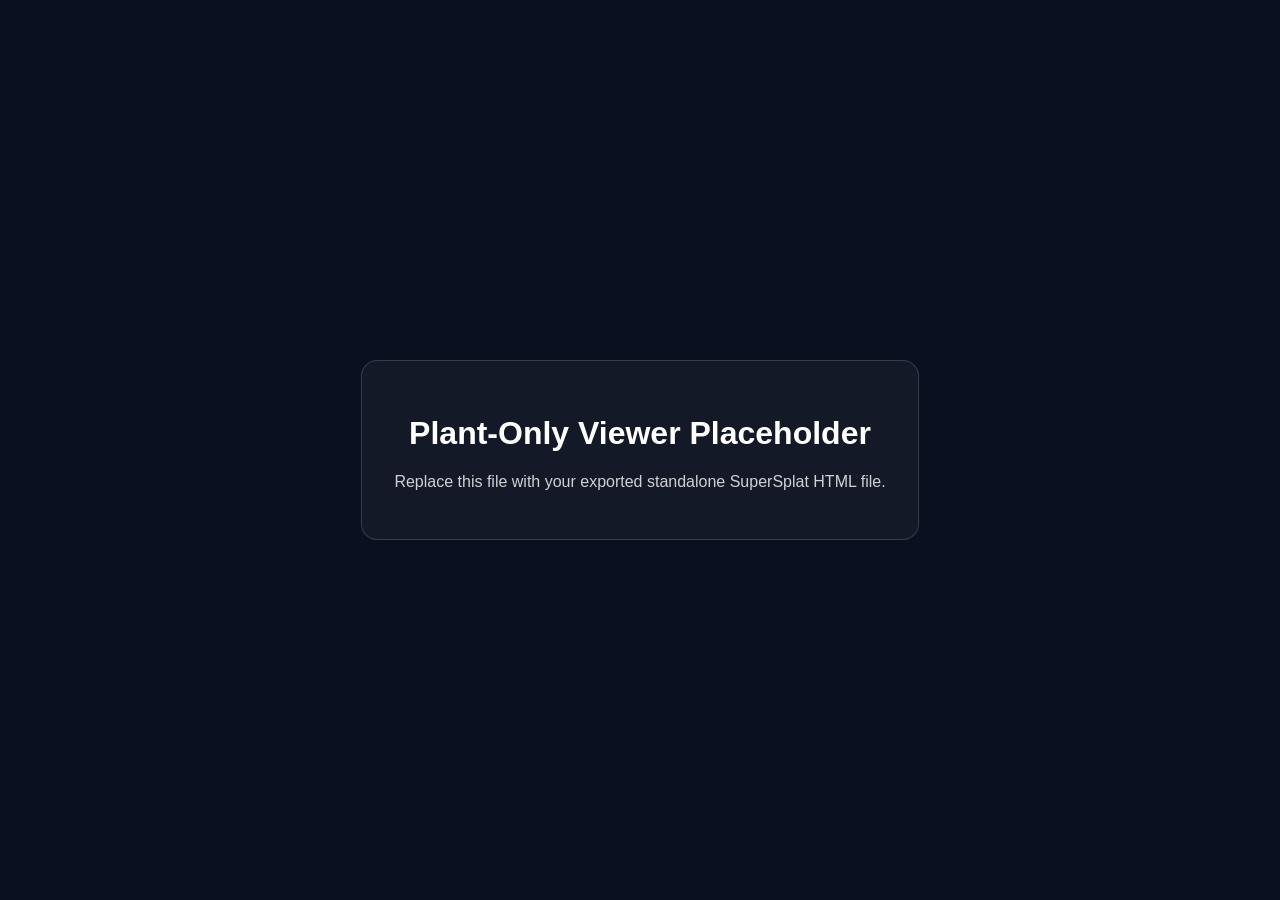
==== viewers/plant-only.html @ a3918dcb "initial commit" ====
<!DOCTYPE html>
<html lang="en">
<head>
  <meta charset="UTF-8" />
  <meta name="viewport" content="width=device-width, initial-scale=1.0" />
  <title>Plant-Only Viewer Placeholder</title>
  <style>
    body { margin: 0; font-family: Arial, sans-serif; background: #0b1020; color: #fff; display: grid; place-items: center; min-height: 100vh; }
    .card { text-align: center; max-width: 640px; padding: 2rem; border: 1px solid rgba(255,255,255,0.15); border-radius: 16px; background: rgba(255,255,255,0.04); }
    p { color: rgba(255,255,255,0.8); }
  </style>
</head>
<body>
  <div class="card">
    <h1>Plant-Only Viewer Placeholder</h1>
    <p>Replace this file with your exported standalone SuperSplat HTML file.</p>
  </div>
</body>
</html>
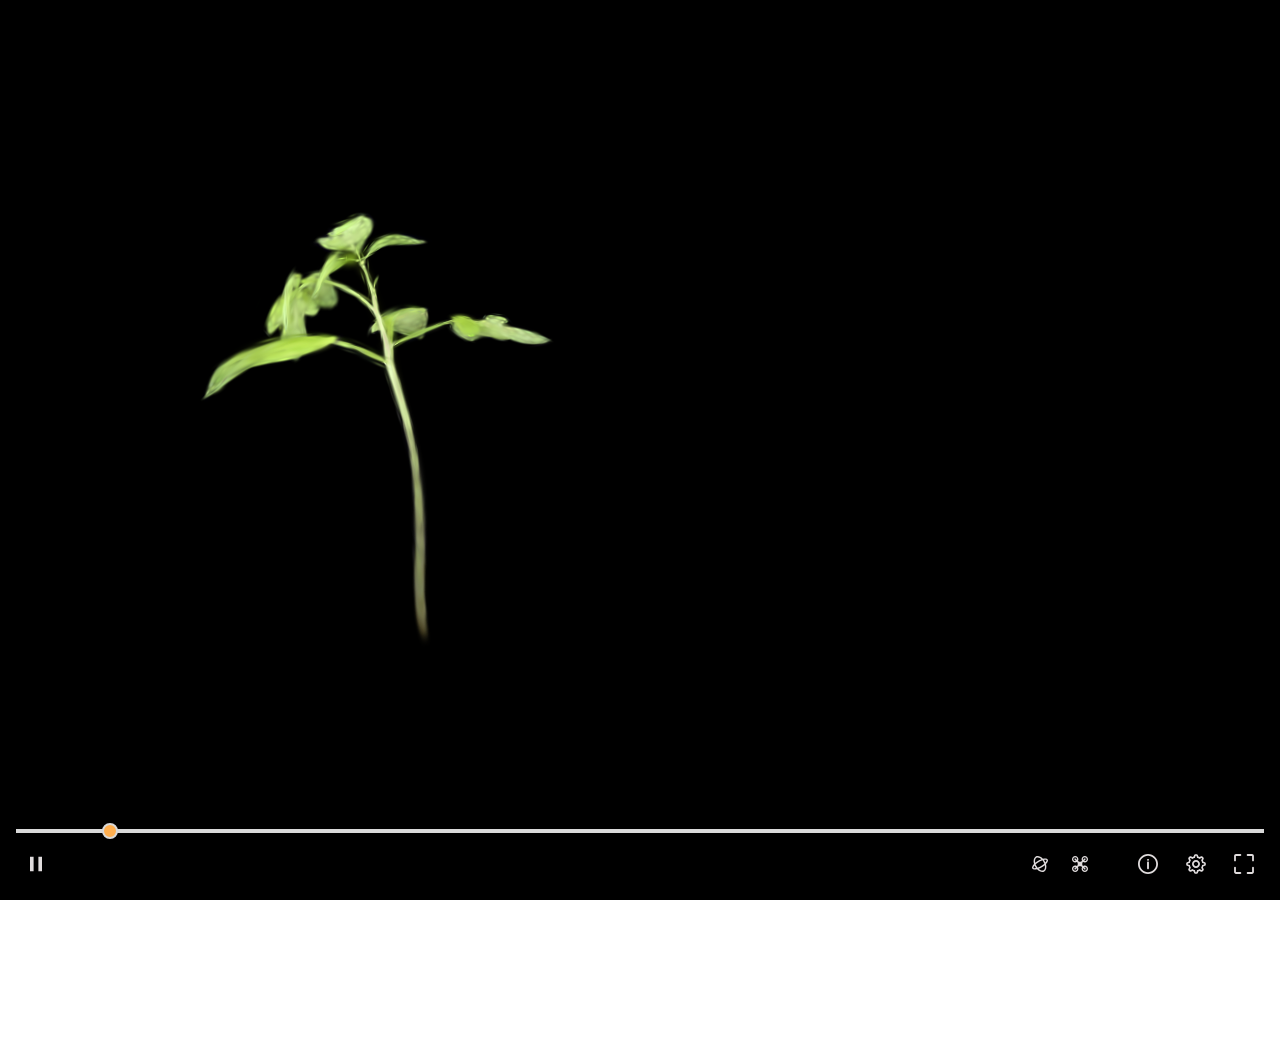
==== commit 9d5e23b7: "add splat viewer (test)" ====
--- a/viewers/plant-only.html
+++ b/viewers/plant-only.html
@@ -1,19 +1,105048 @@
 <!DOCTYPE html>
 <html lang="en">
-<head>
-  <meta charset="UTF-8" />
-  <meta name="viewport" content="width=device-width, initial-scale=1.0" />
-  <title>Plant-Only Viewer Placeholder</title>
-  <style>
-    body { margin: 0; font-family: Arial, sans-serif; background: #0b1020; color: #fff; display: grid; place-items: center; min-height: 100vh; }
-    .card { text-align: center; max-width: 640px; padding: 2rem; border: 1px solid rgba(255,255,255,0.15); border-radius: 16px; background: rgba(255,255,255,0.04); }
-    p { color: rgba(255,255,255,0.8); }
-  </style>
-</head>
-<body>
-  <div class="card">
-    <h1>Plant-Only Viewer Placeholder</h1>
-    <p>Replace this file with your exported standalone SuperSplat HTML file.</p>
-  </div>
-</body>
+    <head>
+        <title>SuperSplat Viewer</title>
+        <meta charset="UTF-8">
+        <meta name="viewport" content="width=device-width, initial-scale=1.0, maximum-scale=1.0, user-scalable=no, viewport-fit=cover">
+        <base href="">
+        <style>
+            :root {
+              --canvas-opacity: 1;
+            }
+            
+            * {
+              margin: 0;
+              padding: 0;
+              touch-action: none;
+            }
+            
+            body {
+              overflow: hidden;
+              font-family: "Arial", sans-serif;
+              -moz-user-select: none;
+                   user-select: none;
+              -webkit-user-select: none;
+              -webkit-touch-callout: none;
+            }
+            
+            canvas {
+              opacity: var(--canvas-opacity);
+            }
+            
+            button {
+              -webkit-appearance: none;
+                 -moz-appearance: none;
+                      appearance: none;
+            }
+            
+            .hidden {
+              display: none !important;
+            }
+            
+            .spacer {
+              flex-grow: 1;
+            }
+            
+            #ui {
+              position: fixed;
+              top: 0;
+              left: 0;
+              width: 100%;
+              height: 100%;
+              pointer-events: none;
+            }
+            
+            #ui * {
+              pointer-events: auto;
+            }
+            
+            /* poster */
+            #poster {
+              display: none;
+              position: absolute;
+              top: 0;
+              left: 0;
+              width: 100%;
+              height: 100%;
+              background-image: var(--poster-url);
+              background-size: cover;
+              background-position: center;
+              background-repeat: no-repeat;
+            }
+            
+            /* loadingWrap */
+            #loadingWrap {
+              position: fixed;
+              bottom: 120px;
+              left: 50%;
+              transform: translate(-50%, 0);
+              width: 380px;
+              display: flex;
+              flex-direction: column;
+              padding: 16px;
+            }
+            #loadingWrap > #loadingText {
+              font-size: 18px;
+              color: #fff;
+              text-align: center;
+              text-shadow: 0 0 4px rgba(0, 0, 0, 0.5);
+            }
+            #loadingWrap > #loadingBar {
+              width: 100%;
+              height: 10px;
+              margin-top: 8px;
+              border-radius: 4px;
+              overflow: hidden;
+            }
+            
+            /* controlsWrap */
+            #controlsWrap {
+              position: absolute;
+              left: max(16px, env(safe-area-inset-left));
+              right: max(16px, env(safe-area-inset-right));
+              bottom: max(16px, env(safe-area-inset-bottom));
+              display: flex;
+              flex-direction: column;
+            }
+            #controlsWrap.faded-in {
+              visibility: visible;
+              opacity: 1;
+              transition: opacity 0.5s ease-out;
+            }
+            #controlsWrap.faded-out {
+              visibility: hidden;
+              opacity: 0;
+              transition: visibility 0s 0.5s, opacity 0.5s ease-out;
+            }
+            #controlsWrap > #timelineContainer {
+              height: 30px;
+              cursor: pointer;
+            }
+            #controlsWrap > #timelineContainer > #line {
+              width: 100%;
+              height: 50%;
+              border-bottom: 4px solid #d9d9d9;
+            }
+            #controlsWrap > #timelineContainer > #handle {
+              position: absolute;
+              top: 16.5px;
+              width: 12px;
+              height: 12px;
+              transform: translate(-50%, -50%);
+              border: 2px solid #d9d9d9;
+              border-radius: 50%;
+              background-color: #FFAF50;
+            }
+            #controlsWrap > #timelineContainer > #time {
+              position: absolute;
+              top: 0;
+              padding: 2px 4px;
+              transform: translate(-50%, -100%);
+              font-size: 12px;
+              border-radius: 4px;
+              color: #fff;
+              background-color: rgba(40, 40, 40, 0.5);
+            }
+            #controlsWrap > #buttonsContainer {
+              display: flex;
+              gap: 8px;
+              /* controlButton */
+            }
+            #controlsWrap > #buttonsContainer .controlButton {
+              width: 40px;
+              height: 40px;
+              padding: 0;
+              margin: 0;
+              border: 0;
+              cursor: pointer;
+              color: #E0DCDD;
+              background-color: transparent;
+            }
+            #controlsWrap > #buttonsContainer .controlButton:hover {
+              color: #fff;
+            }
+            #controlsWrap > #buttonsContainer .controlButton {
+              /* icon styling */
+            }
+            #controlsWrap > #buttonsContainer .controlButton > svg {
+              display: block;
+              margin: auto;
+            }
+            #controlsWrap > #buttonsContainer .controlButton > svg > g.stroke {
+              fill: none;
+              stroke: black;
+              stroke-width: 2;
+              stroke-linejoin: round;
+              opacity: 0.4;
+            }
+            #controlsWrap > #buttonsContainer .controlButton > svg > g.fill {
+              fill: currentColor;
+              stroke: none;
+            }
+            #controlsWrap > #buttonsContainer .controlButton {
+              /* camera toggle styling */
+            }
+            #controlsWrap > #buttonsContainer .controlButton.toggle {
+              background: linear-gradient(90deg, transparent 0%, transparent 50%, #F60 50%, #F60 100%);
+              background-size: 200% 100%;
+              background-position: 100% 0%;
+              background-repeat: no-repeat;
+              transition: background-position 0.1s ease-in-out;
+            }
+            #controlsWrap > #buttonsContainer .controlButton.toggle.left {
+              margin-right: -4px;
+              border-radius: 4px 0px 0px 4px;
+            }
+            #controlsWrap > #buttonsContainer .controlButton.toggle.left:not(.active) {
+              background-position: 0% 0%;
+            }
+            #controlsWrap > #buttonsContainer .controlButton.toggle.right {
+              margin-left: -4px;
+              margin-right: 20px;
+              border-radius: 0px 4px 4px 0px;
+            }
+            #controlsWrap > #buttonsContainer .controlButton.toggle.right:not(.active) {
+              background-position: 200% 0%;
+            }
+            
+            /* settingsPanel */
+            #settingsPanel {
+              position: fixed;
+              right: max(16px, env(safe-area-inset-right));
+              bottom: calc(max(16px, env(safe-area-inset-bottom)) + 70px);
+              padding: 10px;
+              border-radius: 8px;
+              display: flex;
+              flex-direction: column;
+              align-items: flex-end;
+              gap: 4px;
+              font-size: 14px;
+              color: #E0DCDD;
+              background-color: #333;
+            }
+            #settingsPanel > .settingsRow {
+              display: flex;
+              gap: 4px;
+              width: 100%;
+            }
+            #settingsPanel > .settingsRow > button {
+              flex-grow: 1;
+              padding: 10px 20px;
+              border: 0;
+              cursor: pointer;
+              color: #E0DCDD;
+              background-color: #141414;
+            }
+            #settingsPanel > .settingsRow > button:hover {
+              color: #fff;
+            }
+            #settingsPanel > .settingsRow > div {
+              padding: 8px;
+              cursor: pointer;
+              color: #AAA;
+            }
+            #settingsPanel > .settingsRow > div.checkMark {
+              width: 16px;
+            }
+            #settingsPanel > .settingsRow > div.checkMark:not(.active) {
+              color: #333;
+            }
+            #settingsPanel > .settingsRow > div:hover {
+              color: #E0DCDD;
+            }
+            #settingsPanel > .divider {
+              width: 100%;
+              height: 1px;
+              margin: 8px 0;
+              background-color: #666;
+            }
+            
+            /* infoPanel */
+            #infoPanel {
+              position: fixed;
+              top: 0;
+              left: 0;
+              width: 100%;
+              height: 100%;
+              background-color: rgba(0, 0, 0, 0.4);
+              backdrop-filter: blur(2px);
+            }
+            #infoPanel > #infoPanelContent {
+              position: absolute;
+              top: 40px;
+              left: 50%;
+              transform: translate(-50%, 0);
+              min-height: 280px;
+              min-width: 320px;
+              padding: 8px;
+              border-radius: 24px;
+              display: flex;
+              flex-direction: column;
+              color: #E0DCDD;
+              background-color: rgba(51, 51, 51, 0.8);
+            }
+            #infoPanel > #infoPanelContent > #tabs {
+              display: flex;
+              gap: 16px;
+              padding: 8px;
+              border-radius: 22px;
+              background-color: #282828;
+            }
+            #infoPanel > #infoPanelContent > #tabs > .tab {
+              padding: 8px;
+              border-radius: 16px;
+              cursor: pointer;
+              flex-grow: 1;
+              text-align: center;
+              font-weight: bold;
+              font-size: 14px;
+              color: #E0DCDD;
+              transition: background-color 250ms ease;
+            }
+            #infoPanel > #infoPanelContent > #tabs > .tab:hover {
+              background-color: #444;
+            }
+            #infoPanel > #infoPanelContent > #tabs > .tab.active {
+              background-color: #444;
+            }
+            #infoPanel > #infoPanelContent > #infoPanels {
+              padding: 16px;
+            }
+            #infoPanel > #infoPanelContent > #infoPanels h1 {
+              font-size: 14px;
+              font-weight: bold;
+              padding: 0 0 6px 0;
+              color: #fff;
+            }
+            #infoPanel > #infoPanelContent > #infoPanels .control-item {
+              display: flex;
+              justify-content: space-between;
+              gap: 32px;
+              line-height: 1.5;
+            }
+            #infoPanel > #infoPanelContent > #infoPanels .control-item > .control-action {
+              text-align: left;
+            }
+            #infoPanel > #infoPanelContent > #infoPanels .control-item > .control-key {
+              text-align: right;
+            }
+            #infoPanel > #infoPanelContent > #infoPanels .control-spacer {
+              border-bottom: 1px dashed #666;
+              margin: 10px 0;
+            }
+            
+            #joystickBase {
+              position: absolute;
+              width: 96px;
+              height: 96px;
+              transform: translate(-50%, -50%);
+              border-radius: 50%;
+              touch-action: none;
+              background: radial-gradient(circle at center, rgba(0, 0, 0, 0) 50%, black 100%);
+              background-color: rgba(0, 0, 0, 0.1333333333);
+            }
+            #joystickBase > #joystick {
+              position: absolute;
+              width: 48px;
+              height: 48px;
+              transform: translate(-50%, -50%);
+              border-radius: 50%;
+              touch-action: none;
+              background-color: rgba(255, 255, 255, 0.5333333333);
+            }
+            
+            #tooltip {
+              display: none;
+              position: absolute;
+              border-radius: 4px;
+              padding: 4px 4px;
+              font-size: 12px;
+              color: #E0DCDD;
+              background-color: #282828;
+            }
+            
+            #annotations {
+              position: fixed;
+              top: 0;
+              left: 0;
+              width: 100%;
+              height: 100%;
+              pointer-events: none;
+            }
+            
+            #annotations * {
+              pointer-events: auto;
+            }
+        </style>
+        <script type="module">
+            const createImage = (url) => {
+                const img = new Image();
+                img.src = url;
+                return img;
+            };
+
+            const url = new URL(location.href);
+
+            const posterUrl = url.searchParams.get('poster');
+            const skyboxUrl = url.searchParams.get('skybox');
+            const settingsUrl = url.searchParams.has('settings') ? url.searchParams.get('settings') : './settings.json';
+            const contentUrl = url.searchParams.has('content') ? url.searchParams.get('content') : './scene.compressed.ply';
+
+            const sseConfig = {
+                poster: posterUrl && createImage(posterUrl),
+                skyboxUrl,
+                contentUrl,
+                contents: fetch("[data-uri]"),
+                noui: url.searchParams.has('noui'),
+                noanim: url.searchParams.has('noanim'),
+                ministats: url.searchParams.has('ministats'),
+                colorize: url.searchParams.has('colorize'),
+                unified: url.searchParams.has('unified'),
+                aa: url.searchParams.has('aa')
+            };
+
+            window.sse = {
+                config: sseConfig,
+                settings: {"camera":{"fov":75,"position":[-0.12695445120334625,0.07875686138868332,0.009786387905478477],"target":[-0.12386274161620488,0.07776521486766243,0.009112286742396898],"startAnim":"none","animTrack":null},"background":{"color":[0,0,0]},"animTracks":[]}
+            };
+        </script>
+    </head>
+    <body>
+        <pc-app antialias="false" depth="true" high-resolution="true" stencil="false">
+            <pc-scene>
+                <!-- Camera (with XR support) -->
+                <pc-entity name="camera root">
+                    <pc-entity name="camera"></pc-entity>
+                </pc-entity>
+                <!-- Light (for XR controllers) -->
+                <pc-entity name="light" rotation="35 45 0">
+                    <pc-light color="white" intensity="1.5"></pc-light>
+                </pc-entity>
+                <!-- Splat -->
+                <pc-entity name="splat" rotation="0 0 180">
+                </pc-entity>
+            </pc-scene>
+        </pc-app>
+
+        <div id="ui">
+            <div id="poster"></div>
+
+            <!-- Loading Indicator -->
+            <div id="loadingWrap">
+                <div id="loadingText"></div>
+                <div id="loadingBar"></div>
+            </div>
+
+            <div id="controlsWrap" class="faded-in">
+
+                <!-- Timeline Panel -->
+                <div id="timelineContainer" class="hidden">
+                    <div id="line"></div>
+                    <div id="handle"></div>
+                    <div id="time" class="hidden">0:00</div>
+                </div>
+
+                <!-- Buttons Panel -->
+                <div id="buttonsContainer">
+                    <button id="play" class="controlButton hidden">
+                        <svg xmlns="http://www.w3.org/2000/svg" width="24" height="24">
+                            <g class='stroke'><use href="#playIcon"/></g>
+                            <g class='fill'><use href="#playIcon"/></g>
+                        </svg>
+                    </button>
+                    <button id="pause" class="controlButton hidden">
+                        <svg xmlns="http://www.w3.org/2000/svg" width="24px" height="24px">
+                            <g class='stroke'><use href="#pauseIcon"/></g>
+                            <g class='fill'><use href="#pauseIcon"/></g>
+                        </svg>
+                    </button>
+
+                    <div class="spacer"></div>
+
+                    <button id="orbitCamera" class="controlButton toggle left">
+                        <svg xmlns="http://www.w3.org/2000/svg" width="24" height="24">
+                            <g class='stroke'><use href="#orbitIcon"/></g>
+                            <g class='fill'><use href="#orbitIcon"/></g>
+                        </svg>
+                    </button>
+                    <button id="flyCamera" class="controlButton toggle right">
+                        <svg xmlns="http://www.w3.org/2000/svg" width="24" height="24">
+                            <g class='stroke'><use href="#flyIcon"/></g>
+                            <g class='fill'><use href="#flyIcon"/></g>
+                        </svg>
+                    </button>
+
+                    <button id="arMode" class="controlButton hidden">
+                        <svg xmlns="http://www.w3.org/2000/svg" width="28" height="28">
+                            <g class='stroke'><use href="#arIcon"/></g>
+                            <g class='fill'><use href="#arIcon"/></g>
+                        </svg>
+                    </button>
+                    <button id="vrMode" class="controlButton hidden">
+                        <svg xmlns="http://www.w3.org/2000/svg" width="28" height="28">
+                            <g class='stroke'><use href="#vrIcon"/></g>
+                            <g class='fill'><use href="#vrIcon"/></g>
+                        </svg>
+                    </button>
+
+                    <button id="info" class="controlButton">
+                        <svg xmlns="http://www.w3.org/2000/svg" width="24" height="24">
+                            <g class='stroke'><use href="#infoIcon"/></g>
+                            <g class='fill'><use href="#infoIcon"/></g>
+                        </svg>
+                    </button>
+                    <button id="settings" class="controlButton">
+                        <svg xmlns="http://www.w3.org/2000/svg" width="24" height="24">
+                            <g class='stroke'><use href="#settingsIcon"/></g>
+                            <g class='fill'><use href="#settingsIcon"/></g>
+                        </svg>
+                    </button>
+
+                    <button id="enterFullscreen" class="controlButton">
+                        <svg xmlns="http://www.w3.org/2000/svg" width="24" height="24">
+                            <g class='stroke'><use href="#enterFullscreenIcon"/></g>
+                            <g class='fill'><use href="#enterFullscreenIcon"/></g>
+                        </svg>
+                    </button>
+                    <button id="exitFullscreen" class="controlButton hidden">
+                        <svg xmlns="http://www.w3.org/2000/svg" width="24" height="24">
+                            <g class='stroke'><use href="#exitFullscreenIcon"/></g>
+                            <g class='fill'><use href="#exitFullscreenIcon"/></g>
+                        </svg>
+                    </button>
+                </div>
+            </div>
+
+            <!-- Settings Panel -->
+            <div id="settingsPanel" class="hidden">
+                <div class="settingsRow">
+                    <div id="hqCheck" class="checkMark">✓</div>
+                    <div id="hqOption">High Quality Render</div>
+                </div>
+                <div class="settingsRow">
+                    <div id="lqCheck" class="checkMark">✓</div>
+                    <div id="lqOption">Low Quality Render</div>
+                </div>
+                <div class="divider"></div>
+                <div class="settingsRow">
+                    <button id="frame">Frame</button>
+                    <button id="reset">Reset</button>
+                </div>
+            </div>
+
+            <!-- Info Panel -->
+            <div id="infoPanel" class="hidden">
+                <div id="infoPanelContent" onpointerdown="event.stopPropagation()">
+                    <div id="tabs">
+                        <div id="desktopTab" class="tab active">Desktop</div>
+                        <div id="touchTab" class="tab">Touch</div>
+                    </div>
+                    <div id="infoPanels">
+                        <div id="desktopInfoPanel">
+                            <div class="control-spacer"></div>
+                            <h1>Orbit Mode</h1>
+                            <div class="control-item">
+                                <span class="control-action">Orbit</span>
+                                <span class="control-key">Left Mouse</span>
+                            </div>
+                            <div class="control-item">
+                                <span class="control-action">Pan</span>
+                                <span class="control-key">Right Mouse</span>
+                            </div>
+                            <div class="control-item">
+                                <span class="control-action">Zoom</span>
+                                <span class="control-key">Mouse Wheel</span>
+                            </div>
+                            <div class="control-item">
+                                <span class="control-action">Set Focus</span>
+                                <span class="control-key">Double Click</span>
+                            </div>
+                            <div class="control-spacer"></div>
+                            <h1>Fly Mode</h1>
+                            <div class="control-item">
+                                <span class="control-action">Look Around</span>
+                                <span class="control-key">Left Mouse</span>
+                            </div>
+                            <div class="control-item">
+                                <span class="control-action">Fly</span>
+                                <span class="control-key">W,S,A,D</span>
+                            </div>
+                            <div class="control-spacer"></div>
+                            <div class="control-item">
+                                <span class="control-action">Frame Scene</span>
+                                <span class="control-key">F</span>
+                            </div>
+                            <div class="control-item">
+                                <span class="control-action">Reset Camera</span>
+                                <span class="control-key">R</span>
+                            </div>
+                        </div>
+                        <div id="touchInfoPanel" class="hidden">
+                            <div class="control-spacer"></div>
+                            <h1>Orbit Mode</h1>
+                            <div class="control-item">
+                                <span class="control-action">Orbit</span>
+                                <span class="control-key">One Finger Drag</span>
+                            </div>
+                            <div class="control-item">
+                                <span class="control-action">Pan</span>
+                                <span class="control-key">Two Finger Drag</span>
+                            </div>
+                            <div class="control-item">
+                                <span class="control-action">Zoom</span>
+                                <span class="control-key">Pinch</span>
+                            </div>
+                            <div class="control-item">
+                                <span class="control-action">Set Focus</span>
+                                <span class="control-key">Double Tap</span>
+                            </div>
+                            <div class="control-spacer"></div>
+                            <h1>Fly Mode</h1>
+                            <div class="control-item">
+                                <span class="control-action">Look Around</span>
+                                <span class="control-key">Touch on Right</span>
+                            </div>
+                            <div class="control-item">
+                                <span class="control-action">Fly</span>
+                                <span class="control-key">Touch on Left</span>
+                            </div>
+                        </div>
+                    </div>
+                </div>
+            </div>
+
+            <!-- Touch Joystick -->
+            <div id="joystickBase" class="hidden">
+                <div id="joystick"></div>
+            </div>
+
+            <!-- Tooltip -->
+            <div id="tooltip"></div>
+        </div>
+
+        <!-- SVG Icons -->
+        <svg>
+            <symbol id="playIcon" viewBox="-2 0 24 24">
+                <path
+                    d="M1 1.98725C1 1.20022 1.87789 0.730421 2.5332 1.16694L14.5605 9.18061C15.146 9.57066 15.146 10.4302 14.5605 10.8203L2.5332 18.833C1.87788 19.2695 1 18.7997 1 18.0126V1.98725Z"
+                    transform="translate(2 2)"
+                />
+            </symbol>
+            <symbol id="pauseIcon" viewBox="0 0 20 20">
+                <path d="M5 16V4h3v12H5zm7-12h3v12h-3V4z"/>
+            </symbol>
+            <symbol id="orbitIcon" viewBox="-2 -2 20 20">
+                <path fill-rule="evenodd" clip-rule="evenodd" d="M4.44728 1.7561C6.14077 0.763957 8.53159 1.57857 10.4375 3.58357C12.75 3.02099 14.4585 3.40647 14.6491 4.73071C14.7831 5.66256 14.139 6.87994 12.9942 8.09008C13.7427 10.7586 13.2413 13.2551 11.5527 14.2444C9.85867 15.2369 7.46679 14.4208 5.56056 12.4143C3.34914 12.9521 1.691 12.6254 1.38412 11.4371L1.35092 11.2698C1.21678 10.3379 1.85972 9.11931 3.00457 7.90909C2.28693 5.34963 2.72037 2.94871 4.24741 1.88435L4.44728 1.7561ZM11.9889 9.03995C11.002 9.88136 9.79998 10.6808 8.47918 11.3303L8.13673 11.4937C7.70533 11.6942 7.28148 11.8681 6.8698 12.0172C7.32387 12.4287 7.79226 12.7587 8.25326 12.9983C9.39237 13.5903 10.3231 13.574 10.946 13.2092C11.5745 12.841 12.0613 12.0184 12.1263 10.7086C12.1518 10.1934 12.1065 9.62999 11.9889 9.03995ZM3.46225 9.20206C3.15128 9.5802 2.91825 9.93412 2.76238 10.2489C2.54363 10.6909 2.51958 10.967 2.53842 11.0985C2.54902 11.1721 2.56635 11.2146 2.67058 11.2763C2.81832 11.3636 3.12484 11.4626 3.6478 11.467C3.95641 11.4696 4.3074 11.4373 4.69402 11.3707C4.45655 11.0439 4.23084 10.6971 4.02215 10.3303C3.81017 9.95774 3.62416 9.58004 3.46225 9.20206ZM10.0358 4.9423C9.42018 5.13611 8.75205 5.40184 8.05014 5.74698C6.61265 6.45384 5.33887 7.34291 4.37175 8.24373C4.55213 8.73829 4.78227 9.2401 5.06511 9.73722C5.33995 10.2202 5.64271 10.6614 5.96355 11.0575C6.5793 10.8637 7.24782 10.5987 7.94988 10.2535C9.38732 9.54667 10.6605 8.65688 11.6276 7.7561C11.4473 7.26173 11.2176 6.76019 10.9349 6.26326C10.66 5.78001 10.3568 5.33855 10.0358 4.9423ZM7.74675 3.00219C6.60759 2.41015 5.67698 2.42644 5.05405 2.79126C4.42548 3.15953 3.93866 3.98199 3.87371 5.29191C3.84822 5.80668 3.89236 6.36967 4.00978 6.95922C4.91091 6.19088 5.9923 5.45862 7.17905 4.84269L7.52084 4.67016C8.07056 4.39986 8.6096 4.17089 9.12957 3.98266C8.67568 3.57138 8.20757 3.24172 7.74675 3.00219ZM12.3522 4.53344C12.0433 4.53086 11.6918 4.56177 11.3047 4.6285C11.5425 4.95566 11.7689 5.3029 11.9779 5.67016C12.1897 6.04255 12.3753 6.41999 12.5371 6.79777C12.8481 6.41965 13.0818 6.06635 13.2376 5.75154C13.4564 5.30973 13.4804 5.03352 13.4616 4.90193C13.451 4.82831 13.4337 4.7859 13.3294 4.7242C13.1817 4.63684 12.8753 4.53787 12.3522 4.53344Z"/>
+            </symbol>
+            <symbol id="flyIcon" viewBox="-2 -2 20 20">
+                <path fill-rule="evenodd" clip-rule="evenodd" d="M12 1.33337C13.4727 1.33337 14.6666 2.52728 14.6666 4.00004C14.6666 5.4728 13.4727 6.66671 12 6.66671C11.4931 6.66671 11.0194 6.52491 10.6159 6.27934L10.2721 6.62374C10.0345 6.86142 9.90102 7.18411 9.90102 7.52022V8.47986C9.90102 8.81597 10.0345 9.13866 10.2721 9.37634L10.6159 9.72009C11.0193 9.47463 11.4932 9.33337 12 9.33337C13.4727 9.33337 14.6666 10.5273 14.6666 12C14.6666 13.4728 13.4727 14.6667 12 14.6667C10.5272 14.6667 9.33331 13.4728 9.33331 12C9.33331 11.4932 9.47457 11.0194 9.72003 10.6159L9.37628 10.2722C9.1386 10.0345 8.81591 9.90108 8.4798 9.90108H7.52016C7.18405 9.90108 6.86136 10.0345 6.62368 10.2722L6.27928 10.6159C6.52485 11.0195 6.66665 11.4931 6.66665 12C6.66665 13.4728 5.47274 14.6667 3.99998 14.6667C2.52722 14.6667 1.33331 13.4728 1.33331 12C1.33331 10.5273 2.52722 9.33337 3.99998 9.33337C4.50658 9.33337 4.98008 9.47481 5.38344 9.72009L5.72784 9.37634C5.9655 9.13866 6.09894 8.81597 6.09894 8.47986V7.52022C6.09894 7.18411 5.9655 6.86142 5.72784 6.62374L5.38344 6.27934C4.98001 6.52473 4.5067 6.66671 3.99998 6.66671C2.52722 6.66671 1.33331 5.4728 1.33331 4.00004C1.33331 2.52728 2.52722 1.33337 3.99998 1.33337C5.47274 1.33337 6.66665 2.52728 6.66665 4.00004C6.66665 4.50676 6.52467 4.98008 6.27928 5.3835L6.62368 5.72791C6.86136 5.96556 7.18405 6.099 7.52016 6.099H8.4798C8.81591 6.099 9.1386 5.96556 9.37628 5.72791L9.72003 5.3835C9.47475 4.98014 9.33331 4.50664 9.33331 4.00004C9.33331 2.52728 10.5272 1.33337 12 1.33337ZM3.99998 10.3998C3.11632 10.3998 2.39972 11.1164 2.39972 12C2.39972 12.8837 3.11632 13.6003 3.99998 13.6003C4.88364 13.6003 5.60024 12.8837 5.60024 12C5.60024 11.7911 5.55917 11.5919 5.48631 11.4089L4.41469 12.4812C4.16723 12.7284 3.76625 12.7286 3.51886 12.4812C3.27147 12.2338 3.27158 11.8328 3.51886 11.5853L4.59047 10.5131C4.40769 10.4404 4.20862 10.3998 3.99998 10.3998ZM12 10.3998C11.7911 10.3998 11.5918 10.4403 11.4088 10.5131L12.4811 11.5853C12.7284 11.8328 12.7285 12.2338 12.4811 12.4812C12.2337 12.7286 11.8327 12.7284 11.5853 12.4812L10.513 11.4089C10.4402 11.5918 10.3997 11.7912 10.3997 12C10.3997 12.8837 11.1163 13.6003 12 13.6003C12.8836 13.6003 13.6002 12.8837 13.6002 12C13.6002 11.1164 12.8836 10.3998 12 10.3998ZM3.99998 2.39978C3.11632 2.39978 2.39972 3.11639 2.39972 4.00004C2.39972 4.8837 3.11632 5.6003 3.99998 5.6003C4.20871 5.6003 4.40763 5.55909 4.59047 5.48637L3.51886 4.41475C3.27158 4.16729 3.27147 3.76631 3.51886 3.51892C3.76625 3.27153 4.16723 3.27164 4.41469 3.51892L5.48631 4.59054C5.55903 4.40769 5.60024 4.20877 5.60024 4.00004C5.60024 3.11639 4.88364 2.39978 3.99998 2.39978ZM12 2.39978C11.1163 2.39978 10.3997 3.11639 10.3997 4.00004C10.3997 4.20868 10.4403 4.40775 10.513 4.59054L11.5853 3.51892C11.8327 3.27164 12.2337 3.27153 12.4811 3.51892C12.7285 3.76631 12.7284 4.16729 12.4811 4.41475L11.4088 5.48637C11.5918 5.55923 11.791 5.6003 12 5.6003C12.8836 5.6003 13.6002 4.8837 13.6002 4.00004C13.6002 3.11639 12.8836 2.39978 12 2.39978Z"/>
+            </symbol>
+            <symbol id="arIcon" viewBox="-2 -6 28 28">
+                <path d="M10.9482 16.9199C10.9799 16.9389 11.0201 16.9389 11.0518 16.9199L15.918 14H19.416L11.9775 18.4629C11.3758 18.8239 10.6242 18.8239 10.0225 18.4629L2.58398 14H6.08203L10.9482 16.9199Z"/>
+                <path fill-rule="evenodd" clip-rule="evenodd" d="M12.041 12H9.40527L8.35742 9.27441H3.56055L2.57031 12H0L4.67383 0H7.23633L12.041 12ZM4.30566 7.25195H7.58008L5.92676 2.7998L4.30566 7.25195Z"/>
+                <path fill-rule="evenodd" clip-rule="evenodd" d="M17.0039 0C18.2519 0 19.1577 0.108901 19.7207 0.327148C20.289 0.539972 20.7431 0.922473 21.083 1.47363C21.4229 2.02476 21.5928 2.65491 21.5928 3.36426C21.5928 4.26454 21.3353 5.00931 20.8203 5.59863C20.3051 6.18253 19.5348 6.5513 18.5098 6.7041C19.0196 7.00969 19.4393 7.34532 19.7686 7.71094C20.1031 8.07658 20.5523 8.72611 21.1152 9.65918L22.541 12H19.7207L18.0156 9.38867C17.4104 8.45586 16.9965 7.8691 16.7734 7.62891C16.5505 7.38348 16.3139 7.21724 16.0645 7.12988C15.8148 7.03711 15.4187 6.99023 14.877 6.99023H14.3994V12H12.041V0H17.0039ZM14.3994 5.0752H16.1436C17.2746 5.0752 17.9811 5.02592 18.2627 4.92773C18.5442 4.82951 18.7645 4.66003 18.9238 4.41992C19.0831 4.17982 19.1631 3.87966 19.1631 3.51953C19.163 3.11597 19.057 2.79138 18.8447 2.5459C18.6376 2.29488 18.3424 2.13677 17.96 2.07129C17.7687 2.04401 17.1951 2.03027 16.2393 2.03027H14.3994V5.0752Z"/>
+            </symbol>
+            <symbol id="vrIcon" viewBox="-2 -6 28 28">
+                <path d="M7.90039 16C7.90039 16.6075 8.39249 17.0996 9 17.0996H11V18.9004H9C7.39837 18.9004 6.09961 17.6016 6.09961 16V15H7.90039V16Z"/>
+                <path d="M16.9004 16C16.9004 17.6016 15.6016 18.9004 14 18.9004H12V17.0996H14C14.6075 17.0996 15.0996 16.6075 15.0996 16V15H16.9004V16Z"/>
+                <path fill-rule="evenodd" clip-rule="evenodd" d="M4.52148 4.70215L6.15918 9.11328L7.76465 4.70215L8.50195 2.7002L9.4834 0H15.9541C17.1903 0 18.0879 0.108014 18.6455 0.324219C19.2081 0.534989 19.6576 0.913398 19.9941 1.45898C20.3308 2.00484 20.499 2.62946 20.499 3.33203C20.499 4.22386 20.2446 4.96215 19.7344 5.5459C19.2241 6.12424 18.4606 6.48928 17.4453 6.64062C17.9503 6.94331 18.3662 7.27555 18.6924 7.6377C19.0238 7.99986 19.4688 8.64321 20.0264 9.56738L21.4385 11.8857H18.6455L16.9561 9.2998C16.3565 8.3758 15.9466 7.79459 15.7256 7.55664C15.5047 7.31345 15.2706 7.14802 15.0234 7.06152C14.7762 6.96965 14.3841 6.92384 13.8477 6.92383H13.374V11.8857H11.0381V2.54395L7.39941 11.8857H4.86133L0.102539 0H2.71289L4.52148 4.70215ZM13.374 5.02637H15.1025C16.2228 5.02636 16.9224 4.97814 17.2012 4.88086C17.4799 4.78356 17.6986 4.61574 17.8564 4.37793C18.0141 4.14017 18.0928 3.84288 18.0928 3.48633C18.0928 3.08641 17.9877 2.7647 17.7773 2.52148C17.5722 2.27286 17.2801 2.11565 16.9014 2.05078C16.712 2.02376 16.1439 2.01075 15.1973 2.01074H13.374V5.02637Z"/>
+            </symbol>
+            <symbol id="infoIcon" viewBox="-2 -2 24 24">
+                <path d="M9.98633 7.58301C10.2598 7.58301 10.4854 7.67643 10.6631 7.86328C10.8408 8.05013 10.9297 8.3099 10.9297 8.64258V14.0361C10.9297 14.4098 10.8408 14.6924 10.6631 14.8838C10.4854 15.0752 10.2598 15.1709 9.98633 15.1709C9.71289 15.1709 9.48958 15.0729 9.31641 14.877C9.14779 14.681 9.06348 14.4007 9.06348 14.0361V8.69727C9.06348 8.32812 9.14779 8.05013 9.31641 7.86328C9.48958 7.67643 9.71289 7.58301 9.98633 7.58301Z"/>
+                <path d="M10.0068 4.88965C10.2484 4.88965 10.4626 4.96712 10.6494 5.12207C10.8363 5.27702 10.9297 5.5026 10.9297 5.79883C10.9297 6.08594 10.8385 6.31152 10.6562 6.47559C10.474 6.63509 10.2575 6.71484 10.0068 6.71484C9.74707 6.71484 9.52376 6.63509 9.33691 6.47559C9.15462 6.31608 9.06348 6.09049 9.06348 5.79883C9.06348 5.53451 9.1569 5.31803 9.34375 5.14941C9.53516 4.97624 9.75618 4.88965 10.0068 4.88965Z"/>
+                <path fill-rule="evenodd" clip-rule="evenodd" d="M10 0C15.5228 0 20 4.47715 20 10C20 15.5228 15.5228 20 10 20C4.47715 20 0 15.5228 0 10C0 4.47715 4.47715 0 10 0ZM10 1.7998C5.47126 1.7998 1.7998 5.47126 1.7998 10C1.7998 14.5287 5.47126 18.2002 10 18.2002C14.5287 18.2002 18.2002 14.5287 18.2002 10C18.2002 5.47126 14.5287 1.7998 10 1.7998Z"/>
+            </symbol>
+            <symbol id="settingsIcon" viewBox="0 0 24 24">
+                <path fill-rule="evenodd" clip-rule="evenodd" d="M12 8C14.2091 8 16 9.79086 16 12C16 14.2091 14.2091 16 12 16C9.79086 16 8 14.2091 8 12C8 9.79086 9.79086 8 12 8ZM12 9.7998C10.785 9.7998 9.7998 10.785 9.7998 12C9.7998 13.215 10.785 14.2002 12 14.2002C13.215 14.2002 14.2002 13.215 14.2002 12C14.2002 10.785 13.215 9.7998 12 9.7998Z"/>
+                <path fill-rule="evenodd" clip-rule="evenodd" d="M12.7119 2.2002C13.1961 2.20028 13.6296 2.49055 13.8164 2.93066L13.8506 3.02051L14.3652 4.56641C14.7875 4.70091 15.1932 4.87075 15.5801 5.07129L17.042 4.3418L17.1299 4.30176C17.5436 4.13502 18.017 4.21245 18.3564 4.50195L18.4268 4.56641L19.4336 5.57324C19.7985 5.93836 19.8889 6.49621 19.6582 6.95801L18.9268 8.41895C19.1274 8.80592 19.2971 9.21159 19.4316 9.63379L20.9795 10.1504C21.4693 10.3138 21.7997 10.7717 21.7998 11.2881V12.7119C21.7997 13.2284 21.4695 13.6873 20.9795 13.8506L19.4316 14.3652C19.2971 14.7875 19.1274 15.1932 18.9268 15.5801L19.6582 17.042C19.8889 17.5038 19.7985 18.0616 19.4336 18.4268L18.4268 19.4336C18.0616 19.7985 17.5038 19.8889 17.042 19.6582L15.5801 18.9268C15.1932 19.1274 14.7875 19.2971 14.3652 19.4316L13.8506 20.9795C13.6873 21.4695 13.2284 21.7997 12.7119 21.7998H11.2881C10.7717 21.7997 10.3138 21.4693 10.1504 20.9795L9.63379 19.4316C9.21159 19.2971 8.80592 19.1274 8.41895 18.9268L6.95801 19.6582C6.49621 19.8889 5.93836 19.7985 5.57324 19.4336L4.56641 18.4268C4.20146 18.0617 4.1112 17.5038 4.3418 17.042L5.07129 15.5801C4.87075 15.1932 4.70091 14.7875 4.56641 14.3652L3.02051 13.8506C2.53057 13.6873 2.20029 13.2283 2.2002 12.7119V11.2881C2.20024 10.7718 2.53076 10.3139 3.02051 10.1504L4.56641 9.63379C4.70094 9.21149 4.86966 8.80498 5.07031 8.41797L4.3418 6.95801C4.11113 6.49617 4.20145 5.93834 4.56641 5.57324L5.57324 4.56641C5.93834 4.20145 6.49617 4.11113 6.95801 4.3418L8.41797 5.07031C8.80498 4.86966 9.21149 4.70094 9.63379 4.56641L10.1504 3.02051L10.1836 2.92969C10.3706 2.49001 10.8042 2.20023 11.2881 2.2002H12.7119ZM11.0186 5.4707L10.8809 5.88477L10.458 5.99316C9.88479 6.13982 9.34317 6.36768 8.84473 6.66309L8.46875 6.88477L8.0791 6.69043L6.50098 5.90137L5.90137 6.50098L6.69043 8.0791L6.88477 8.46875L6.66309 8.84473C6.36768 9.34317 6.13982 9.88479 5.99316 10.458L5.88477 10.8809L5.4707 11.0186L3.7998 11.5762V12.4229L5.4707 12.9805L5.88477 13.1182L5.99316 13.541C6.13969 14.1141 6.36763 14.6556 6.66309 15.1543L6.88477 15.5303L6.69043 15.9199L5.90137 17.498L6.50098 18.0977L8.0791 17.3086L8.46875 17.1133L8.84473 17.3359C9.34314 17.6314 9.88463 17.8591 10.458 18.0059L10.8809 18.1143L11.0186 18.5283L11.5771 20.2002H12.4229L13.1182 18.1143L13.541 18.0059C14.1143 17.8593 14.6556 17.6314 15.1543 17.3359L15.5303 17.1143L15.9199 17.3086L17.498 18.0977L18.0977 17.498L17.3086 15.9199L17.1143 15.5303L17.3359 15.1543C17.6314 14.6556 17.8593 14.1143 18.0059 13.541L18.1143 13.1182L20.2002 12.4229V11.5762L18.1143 10.8809L18.0059 10.458C17.8591 9.88463 17.6314 9.34314 17.3359 8.84473L17.1133 8.46875L17.3086 8.0791L18.0977 6.50098L17.498 5.90137L15.9199 6.69043L15.5303 6.88477L15.1543 6.66309C14.6556 6.36763 14.1141 6.13969 13.541 5.99316L13.1182 5.88477L12.9805 5.4707L12.4229 3.7998H11.5762L11.0186 5.4707Z"/>
+            </symbol>
+            <symbol id="enterFullscreenIcon" viewBox="0 0 24 24">
+                <path d="M3 14.7002C3.49693 14.7002 3.90018 15.1027 3.90039 15.5996V20C3.90039 20.0552 3.94477 20.0996 4 20.0996H8.40039C8.89727 20.0998 9.2998 20.5031 9.2998 21C9.2998 21.4969 8.89727 21.9002 8.40039 21.9004H4C2.95066 21.9004 2.09961 21.0493 2.09961 20V15.5996C2.09982 15.1027 2.50307 14.7002 3 14.7002Z"/>
+                <path d="M21 14.7002C21.4969 14.7002 21.9002 15.1027 21.9004 15.5996V20C21.9004 21.0493 21.0493 21.9004 20 21.9004H15.5996C15.1027 21.9002 14.7002 21.4969 14.7002 21C14.7002 20.5031 15.1027 20.0998 15.5996 20.0996H20C20.0552 20.0996 20.0996 20.0552 20.0996 20V15.5996C20.0998 15.1027 20.5031 14.7002 21 14.7002Z"/>
+                <path d="M8.40039 2.09961C8.89727 2.09982 9.2998 2.50307 9.2998 3C9.2998 3.49693 8.89727 3.90018 8.40039 3.90039H4C3.94477 3.90039 3.90039 3.94477 3.90039 4V8.40039C3.90018 8.89727 3.49693 9.2998 3 9.2998C2.50307 9.2998 2.09982 8.89727 2.09961 8.40039V4C2.09961 2.95066 2.95066 2.09961 4 2.09961H8.40039Z"/>
+                <path d="M20 2.09961C21.0493 2.09961 21.9004 2.95066 21.9004 4V8.40039C21.9002 8.89727 21.4969 9.2998 21 9.2998C20.5031 9.2998 20.0998 8.89727 20.0996 8.40039V4C20.0996 3.94477 20.0552 3.90039 20 3.90039H15.5996C15.1027 3.90018 14.7002 3.49693 14.7002 3C14.7002 2.50307 15.1027 2.09982 15.5996 2.09961H20Z"/>
+            </symbol>
+            <symbol id="exitFullscreenIcon" viewBox="0 0 24 24">
+                <path d="M8 15.0996C8.49706 15.0996 8.90039 15.5029 8.90039 16V21C8.90039 21.4971 8.49706 21.9004 8 21.9004C7.50294 21.9004 7.09961 21.4971 7.09961 21V16.9004H3C2.50294 16.9004 2.09961 16.4971 2.09961 16C2.09961 15.5029 2.50294 15.0996 3 15.0996H8Z" />
+                <path d="M21 15.0996C21.4971 15.0996 21.9004 15.5029 21.9004 16C21.9004 16.4971 21.4971 16.9004 21 16.9004H16.9004V21C16.9004 21.4971 16.4971 21.9004 16 21.9004C15.5029 21.9004 15.0996 21.4971 15.0996 21V16C15.0996 15.5029 15.5029 15.0996 16 15.0996H21Z" />
+                <path d="M8 2.09961C8.49706 2.09961 8.90039 2.50294 8.90039 3V8C8.90039 8.49706 8.49706 8.90039 8 8.90039H3C2.50294 8.90039 2.09961 8.49706 2.09961 8C2.09961 7.50294 2.50294 7.09961 3 7.09961H7.09961V3C7.09961 2.50294 7.50294 2.09961 8 2.09961Z" />
+                <path d="M16 2.09961C16.4971 2.09961 16.9004 2.50294 16.9004 3V7.09961H21C21.4971 7.09961 21.9004 7.50294 21.9004 8C21.9004 8.49706 21.4971 8.90039 21 8.90039H16C15.5029 8.90039 15.0996 8.49706 15.0996 8V3C15.0996 2.50294 15.5029 2.09961 16 2.09961Z" />
+            </symbol>
+        </svg>
+
+        <!-- Application Script -->
+        <script type="module">
+            const TRACEID_GPU_TIMINGS = 'GpuTimings';
+
+const version$1 = '2.15.1';
+const revision = '70fef1e';
+function extend(target, ex) {
+		for(const prop in ex){
+				const copy = ex[prop];
+				if (Array.isArray(copy)) {
+						target[prop] = extend([], copy);
+				} else if (copy && typeof copy === 'object') {
+						target[prop] = extend({}, copy);
+				} else {
+						target[prop] = copy;
+				}
+		}
+		return target;
+}
+
+const guid = {
+		create () {
+				return 'xxxxxxxx-xxxx-4xxx-yxxx-xxxxxxxxxxxx'.replace(/[xy]/g, (c)=>{
+						const r = Math.random() * 16 | 0;
+						const v = c === 'x' ? r : r & 0x3 | 0x8;
+						return v.toString(16);
+				});
+		}
+};
+
+const path = {
+		delimiter: '/',
+		join (...sections) {
+				let result = sections[0];
+				for(let i = 0; i < sections.length - 1; i++){
+						const one = sections[i];
+						const two = sections[i + 1];
+						if (two[0] === path.delimiter) {
+								result = two;
+								continue;
+						}
+						if (one && two && one[one.length - 1] !== path.delimiter && two[0] !== path.delimiter) {
+								result += path.delimiter + two;
+						} else {
+								result += two;
+						}
+				}
+				return result;
+		},
+		normalize (pathname) {
+				const lead = pathname.startsWith(path.delimiter);
+				const trail = pathname.endsWith(path.delimiter);
+				const parts = pathname.split('/');
+				let result = '';
+				let cleaned = [];
+				for(let i = 0; i < parts.length; i++){
+						if (parts[i] === '') continue;
+						if (parts[i] === '.') continue;
+						if (parts[i] === '..' && cleaned.length > 0) {
+								cleaned = cleaned.slice(0, cleaned.length - 2);
+								continue;
+						}
+						if (i > 0) cleaned.push(path.delimiter);
+						cleaned.push(parts[i]);
+				}
+				result = cleaned.join('');
+				if (!lead && result[0] === path.delimiter) {
+						result = result.slice(1);
+				}
+				if (trail && result[result.length - 1] !== path.delimiter) {
+						result += path.delimiter;
+				}
+				return result;
+		},
+		split (pathname) {
+				const lastDelimiterIndex = pathname.lastIndexOf(path.delimiter);
+				if (lastDelimiterIndex !== -1) {
+						return [
+								pathname.substring(0, lastDelimiterIndex),
+								pathname.substring(lastDelimiterIndex + 1)
+						];
+				}
+				return [
+						'',
+						pathname
+				];
+		},
+		getBasename (pathname) {
+				return path.split(pathname)[1];
+		},
+		getDirectory (pathname) {
+				return path.split(pathname)[0];
+		},
+		getExtension (pathname) {
+				const ext = pathname.split('?')[0].split('.').pop();
+				if (ext !== pathname) {
+						return `.${ext}`;
+				}
+				return '';
+		},
+		isRelativePath (pathname) {
+				return pathname.charAt(0) !== '/' && pathname.match(/:\/\//) === null;
+		},
+		extractPath (pathname) {
+				let result = '';
+				const parts = pathname.split('/');
+				let i = 0;
+				if (parts.length > 1) {
+						if (path.isRelativePath(pathname)) {
+								if (parts[0] === '.') {
+										for(i = 0; i < parts.length - 1; ++i){
+												result += i === 0 ? parts[i] : `/${parts[i]}`;
+										}
+								} else if (parts[0] === '..') {
+										for(i = 0; i < parts.length - 1; ++i){
+												result += i === 0 ? parts[i] : `/${parts[i]}`;
+										}
+								} else {
+										result = '.';
+										for(i = 0; i < parts.length - 1; ++i){
+												result += `/${parts[i]}`;
+										}
+								}
+						} else {
+								for(i = 0; i < parts.length - 1; ++i){
+										result += i === 0 ? parts[i] : `/${parts[i]}`;
+								}
+						}
+				}
+				return result;
+		}
+};
+
+const detectPassiveEvents = ()=>{
+		let result = false;
+		try {
+				const opts = Object.defineProperty({}, 'passive', {
+						get: function() {
+								result = true;
+								return false;
+						}
+				});
+				window.addEventListener('testpassive', null, opts);
+				window.removeEventListener('testpassive', null, opts);
+		} catch (e) {}
+		return result;
+};
+const ua = typeof navigator !== 'undefined' ? navigator.userAgent : '';
+const environment = typeof window !== 'undefined' ? 'browser' : typeof global !== 'undefined' ? 'node' : 'worker';
+const platformName = /android/i.test(ua) ? 'android' : /ip(?:[ao]d|hone)/i.test(ua) ? 'ios' : /windows/i.test(ua) ? 'windows' : /mac os/i.test(ua) ? 'osx' : /linux/i.test(ua) ? 'linux' : /cros/i.test(ua) ? 'cros' : null;
+const browserName = environment !== 'browser' ? null : /Chrome\/|Chromium\/|Edg.*\//.test(ua) ? 'chrome' : /Safari\//.test(ua) ? 'safari' : /Firefox\//.test(ua) ? 'firefox' : 'other';
+const touch = environment === 'browser' && ('ontouchstart' in window || 'maxTouchPoints' in navigator && navigator.maxTouchPoints > 0);
+const passiveEvents = detectPassiveEvents();
+const platform = {
+		name: platformName,
+		environment: environment,
+		browser: environment === 'browser',
+		worker: environment === 'worker',
+		desktop: [
+				'windows',
+				'osx',
+				'linux',
+				'cros'
+		].includes(platformName),
+		mobile: [
+				'android',
+				'ios'
+		].includes(platformName),
+		ios: platformName === 'ios',
+		android: platformName === 'android',
+		touch: touch,
+		passiveEvents: passiveEvents,
+		browserName: browserName
+};
+
+const ASCII_LOWERCASE = 'abcdefghijklmnopqrstuvwxyz';
+const ASCII_UPPERCASE = 'ABCDEFGHIJKLMNOPQRSTUVWXYZ';
+const ASCII_LETTERS = ASCII_LOWERCASE + ASCII_UPPERCASE;
+const HIGH_SURROGATE_BEGIN = 0xD800;
+const HIGH_SURROGATE_END = 0xDBFF;
+const LOW_SURROGATE_BEGIN = 0xDC00;
+const LOW_SURROGATE_END = 0xDFFF;
+const ZERO_WIDTH_JOINER = 0x200D;
+const REGIONAL_INDICATOR_BEGIN = 0x1F1E6;
+const REGIONAL_INDICATOR_END = 0x1F1FF;
+const FITZPATRICK_MODIFIER_BEGIN = 0x1F3FB;
+const FITZPATRICK_MODIFIER_END = 0x1F3FF;
+const DIACRITICAL_MARKS_BEGIN = 0x20D0;
+const DIACRITICAL_MARKS_END = 0x20FF;
+const VARIATION_MODIFIER_BEGIN = 0xFE00;
+const VARIATION_MODIFIER_END = 0xFE0F;
+function getCodePointData(string, i = 0) {
+		const size = string.length;
+		if (i < 0 || i >= size) {
+				return null;
+		}
+		const first = string.charCodeAt(i);
+		if (size > 1 && first >= HIGH_SURROGATE_BEGIN && first <= HIGH_SURROGATE_END) {
+				const second = string.charCodeAt(i + 1);
+				if (second >= LOW_SURROGATE_BEGIN && second <= LOW_SURROGATE_END) {
+						return {
+								code: (first - HIGH_SURROGATE_BEGIN) * 0x400 + second - LOW_SURROGATE_BEGIN + 0x10000,
+								long: true
+						};
+				}
+		}
+		return {
+				code: first,
+				long: false
+		};
+}
+function isCodeBetween(string, begin, end) {
+		if (!string) {
+				return false;
+		}
+		const codeData = getCodePointData(string);
+		if (codeData) {
+				const code = codeData.code;
+				return code >= begin && code <= end;
+		}
+		return false;
+}
+function numCharsToTakeForNextSymbol(string, index) {
+		if (index === string.length - 1) {
+				return 1;
+		}
+		if (isCodeBetween(string[index], HIGH_SURROGATE_BEGIN, HIGH_SURROGATE_END)) {
+				const first = string.substring(index, index + 2);
+				const second = string.substring(index + 2, index + 4);
+				if (isCodeBetween(second, FITZPATRICK_MODIFIER_BEGIN, FITZPATRICK_MODIFIER_END) || isCodeBetween(first, REGIONAL_INDICATOR_BEGIN, REGIONAL_INDICATOR_END) && isCodeBetween(second, REGIONAL_INDICATOR_BEGIN, REGIONAL_INDICATOR_END)) {
+						return 4;
+				}
+				if (isCodeBetween(second, VARIATION_MODIFIER_BEGIN, VARIATION_MODIFIER_END)) {
+						return 3;
+				}
+				return 2;
+		}
+		if (isCodeBetween(string[index + 1], VARIATION_MODIFIER_BEGIN, VARIATION_MODIFIER_END)) {
+				return 2;
+		}
+		return 1;
+}
+const string = {
+		ASCII_LOWERCASE: ASCII_LOWERCASE,
+		ASCII_UPPERCASE: ASCII_UPPERCASE,
+		ASCII_LETTERS: ASCII_LETTERS,
+		format (s, ...args) {
+				for(let i = 0; i < args.length; i++){
+						s = s.replace(`{${i}}`, args[i]);
+				}
+				return s;
+		},
+		getCodePoint (string, i) {
+				const codePointData = getCodePointData(string, i);
+				return codePointData && codePointData.code;
+		},
+		getCodePoints (string) {
+				if (typeof string !== 'string') {
+						throw new TypeError('Not a string');
+				}
+				let i = 0;
+				const arr = [];
+				let codePoint;
+				while(!!(codePoint = getCodePointData(string, i))){
+						arr.push(codePoint.code);
+						i += codePoint.long ? 2 : 1;
+				}
+				return arr;
+		},
+		getSymbols (string) {
+				if (typeof string !== 'string') {
+						throw new TypeError('Not a string');
+				}
+				let index = 0;
+				const length = string.length;
+				const output = [];
+				let take = 0;
+				let ch;
+				while(index < length){
+						take += numCharsToTakeForNextSymbol(string, index + take);
+						ch = string[index + take];
+						if (isCodeBetween(ch, DIACRITICAL_MARKS_BEGIN, DIACRITICAL_MARKS_END)) {
+								ch = string[index + take++];
+						}
+						if (isCodeBetween(ch, VARIATION_MODIFIER_BEGIN, VARIATION_MODIFIER_END)) {
+								ch = string[index + take++];
+						}
+						if (ch && ch.charCodeAt(0) === ZERO_WIDTH_JOINER) {
+								ch = string[index + take++];
+								continue;
+						}
+						const char = string.substring(index, index + take);
+						output.push(char);
+						index += take;
+						take = 0;
+				}
+				return output;
+		},
+		fromCodePoint (...args) {
+				return args.map((codePoint)=>{
+						if (codePoint > 0xFFFF) {
+								codePoint -= 0x10000;
+								return String.fromCharCode((codePoint >> 10) + 0xD800, codePoint % 0x400 + 0xDC00);
+						}
+						return String.fromCharCode(codePoint);
+				}).join('');
+		}
+};
+
+class EventHandle {
+		off() {
+				if (this._removed) return;
+				this.handler.offByHandle(this);
+		}
+		on(name, callback, scope = this) {
+				return this.handler._addCallback(name, callback, scope, false);
+		}
+		once(name, callback, scope = this) {
+				return this.handler._addCallback(name, callback, scope, true);
+		}
+		set removed(value) {
+				if (!value) return;
+				this._removed = true;
+		}
+		get removed() {
+				return this._removed;
+		}
+		toJSON(key) {
+				return undefined;
+		}
+		constructor(handler, name, callback, scope, once = false){
+				this._removed = false;
+				this.handler = handler;
+				this.name = name;
+				this.callback = callback;
+				this.scope = scope;
+				this._once = once;
+		}
+}
+
+class EventHandler {
+		initEventHandler() {
+				this._callbacks = new Map();
+				this._callbackActive = new Map();
+		}
+		_addCallback(name, callback, scope, once) {
+				if (!this._callbacks.has(name)) {
+						this._callbacks.set(name, []);
+				}
+				if (this._callbackActive.has(name)) {
+						const callbackActive = this._callbackActive.get(name);
+						if (callbackActive && callbackActive === this._callbacks.get(name)) {
+								this._callbackActive.set(name, callbackActive.slice());
+						}
+				}
+				const evt = new EventHandle(this, name, callback, scope, once);
+				this._callbacks.get(name).push(evt);
+				return evt;
+		}
+		on(name, callback, scope = this) {
+				return this._addCallback(name, callback, scope, false);
+		}
+		once(name, callback, scope = this) {
+				return this._addCallback(name, callback, scope, true);
+		}
+		off(name, callback, scope) {
+				if (name) {
+						if (this._callbackActive.has(name) && this._callbackActive.get(name) === this._callbacks.get(name)) {
+								this._callbackActive.set(name, this._callbackActive.get(name).slice());
+						}
+				} else {
+						for (const [key, callbacks] of this._callbackActive){
+								if (!this._callbacks.has(key)) {
+										continue;
+								}
+								if (this._callbacks.get(key) !== callbacks) {
+										continue;
+								}
+								this._callbackActive.set(key, callbacks.slice());
+						}
+				}
+				if (!name) {
+						for (const callbacks of this._callbacks.values()){
+								for(let i = 0; i < callbacks.length; i++){
+										callbacks[i].removed = true;
+								}
+						}
+						this._callbacks.clear();
+				} else if (!callback) {
+						const callbacks = this._callbacks.get(name);
+						if (callbacks) {
+								for(let i = 0; i < callbacks.length; i++){
+										callbacks[i].removed = true;
+								}
+								this._callbacks.delete(name);
+						}
+				} else {
+						const callbacks = this._callbacks.get(name);
+						if (!callbacks) {
+								return this;
+						}
+						for(let i = 0; i < callbacks.length; i++){
+								if (callbacks[i].callback !== callback) {
+										continue;
+								}
+								if (scope && callbacks[i].scope !== scope) {
+										continue;
+								}
+								callbacks[i].removed = true;
+								callbacks.splice(i, 1);
+								i--;
+						}
+						if (callbacks.length === 0) {
+								this._callbacks.delete(name);
+						}
+				}
+				return this;
+		}
+		offByHandle(handle) {
+				const name = handle.name;
+				handle.removed = true;
+				if (this._callbackActive.has(name) && this._callbackActive.get(name) === this._callbacks.get(name)) {
+						this._callbackActive.set(name, this._callbackActive.get(name).slice());
+				}
+				const callbacks = this._callbacks.get(name);
+				if (!callbacks) {
+						return this;
+				}
+				const ind = callbacks.indexOf(handle);
+				if (ind !== -1) {
+						callbacks.splice(ind, 1);
+						if (callbacks.length === 0) {
+								this._callbacks.delete(name);
+						}
+				}
+				return this;
+		}
+		fire(name, arg1, arg2, arg3, arg4, arg5, arg6, arg7, arg8) {
+				if (!name) {
+						return this;
+				}
+				const callbacksInitial = this._callbacks.get(name);
+				if (!callbacksInitial) {
+						return this;
+				}
+				let callbacks;
+				if (!this._callbackActive.has(name)) {
+						this._callbackActive.set(name, callbacksInitial);
+				} else if (this._callbackActive.get(name) !== callbacksInitial) {
+						callbacks = callbacksInitial.slice();
+				}
+				for(let i = 0; (callbacks || this._callbackActive.get(name)) && i < (callbacks || this._callbackActive.get(name)).length; i++){
+						const evt = (callbacks || this._callbackActive.get(name))[i];
+						if (!evt.callback) continue;
+						evt.callback.call(evt.scope, arg1, arg2, arg3, arg4, arg5, arg6, arg7, arg8);
+						if (evt._once) {
+								const existingCallback = this._callbacks.get(name);
+								const ind = existingCallback ? existingCallback.indexOf(evt) : -1;
+								if (ind !== -1) {
+										if (this._callbackActive.get(name) === existingCallback) {
+												this._callbackActive.set(name, this._callbackActive.get(name).slice());
+										}
+										const callbacks = this._callbacks.get(name);
+										if (!callbacks) continue;
+										callbacks[ind].removed = true;
+										callbacks.splice(ind, 1);
+										if (callbacks.length === 0) {
+												this._callbacks.delete(name);
+										}
+								}
+						}
+				}
+				if (!callbacks) {
+						this._callbackActive.delete(name);
+				}
+				return this;
+		}
+		hasEvent(name) {
+				return !!this._callbacks.get(name)?.length;
+		}
+		constructor(){
+				this._callbacks = new Map();
+				this._callbackActive = new Map();
+		}
+}
+
+class IndexedList {
+		push(key, item) {
+				if (this._index[key]) {
+						throw Error(`Key already in index ${key}`);
+				}
+				const location = this._list.push(item) - 1;
+				this._index[key] = location;
+		}
+		has(key) {
+				return this._index[key] !== undefined;
+		}
+		get(key) {
+				const location = this._index[key];
+				if (location !== undefined) {
+						return this._list[location];
+				}
+				return null;
+		}
+		remove(key) {
+				const location = this._index[key];
+				if (location !== undefined) {
+						this._list.splice(location, 1);
+						delete this._index[key];
+						for(key in this._index){
+								const idx = this._index[key];
+								if (idx > location) {
+										this._index[key] = idx - 1;
+								}
+						}
+						return true;
+				}
+				return false;
+		}
+		list() {
+				return this._list;
+		}
+		clear() {
+				this._list.length = 0;
+				for(const prop in this._index){
+						delete this._index[prop];
+				}
+		}
+		constructor(){
+				this._list = [];
+				this._index = {};
+		}
+}
+
+const cachedResult = (func)=>{
+		const uninitToken = {};
+		let result = uninitToken;
+		return ()=>{
+				if (result === uninitToken) {
+						result = func();
+				}
+				return result;
+		};
+};
+class Impl {
+		static loadScript(url, callback) {
+				const s = document.createElement("script");
+				s.setAttribute('src', url);
+				s.onload = ()=>{
+						callback(null);
+				};
+				s.onerror = ()=>{
+						callback(`Failed to load script='${url}'`);
+				};
+				document.body.appendChild(s);
+		}
+		static loadWasm(moduleName, config, callback) {
+				const loadUrl = Impl.wasmSupported() && config.glueUrl && config.wasmUrl ? config.glueUrl : config.fallbackUrl;
+				if (loadUrl) {
+						Impl.loadScript(loadUrl, (err)=>{
+								if (err) {
+										callback(err, null);
+								} else {
+										const module = window[moduleName];
+										window[moduleName] = undefined;
+										module({
+												locateFile: ()=>config.wasmUrl,
+												onAbort: ()=>{
+														callback('wasm module aborted.');
+												}
+										}).then((instance)=>{
+												callback(null, instance);
+										});
+								}
+						});
+				} else {
+						callback('No supported wasm modules found.', null);
+				}
+		}
+		static getModule(name) {
+				if (!Impl.modules.hasOwnProperty(name)) {
+						Impl.modules[name] = {
+								config: null,
+								initializing: false,
+								instance: null,
+								callbacks: []
+						};
+				}
+				return Impl.modules[name];
+		}
+		static initialize(moduleName, module) {
+				if (module.initializing) {
+						return;
+				}
+				const config = module.config;
+				if (config.glueUrl || config.wasmUrl || config.fallbackUrl) {
+						module.initializing = true;
+						Impl.loadWasm(moduleName, config, (err, instance)=>{
+								if (err) {
+										if (config.errorHandler) {
+												config.errorHandler(err);
+										} else {
+												console.error(`failed to initialize module=${moduleName} error=${err}`);
+										}
+								} else {
+										module.instance = instance;
+										module.callbacks.forEach((callback)=>{
+												callback(instance);
+										});
+								}
+						});
+				}
+		}
+}
+Impl.modules = {};
+Impl.wasmSupported = cachedResult(()=>{
+		try {
+				if (typeof WebAssembly === 'object' && typeof WebAssembly.instantiate === 'function') {
+						const module = new WebAssembly.Module(Uint8Array.of(0x0, 0x61, 0x73, 0x6d, 0x01, 0x00, 0x00, 0x00));
+						if (module instanceof WebAssembly.Module) {
+								return new WebAssembly.Instance(module) instanceof WebAssembly.Instance;
+						}
+				}
+		} catch (e) {}
+		return false;
+});
+class WasmModule {
+		static setConfig(moduleName, config) {
+				const module = Impl.getModule(moduleName);
+				module.config = config;
+				if (module.callbacks.length > 0) {
+						Impl.initialize(moduleName, module);
+				}
+		}
+		static getConfig(moduleName) {
+				return Impl.modules?.[moduleName]?.config;
+		}
+		static getInstance(moduleName, callback) {
+				const module = Impl.getModule(moduleName);
+				if (module.instance) {
+						callback(module.instance);
+				} else {
+						module.callbacks.push(callback);
+						if (module.config) {
+								Impl.initialize(moduleName, module);
+						}
+				}
+		}
+}
+
+class ReadStream {
+		get remainingBytes() {
+				return this.dataView.byteLength - this.offset;
+		}
+		reset(offset = 0) {
+				this.offset = offset;
+		}
+		skip(bytes) {
+				this.offset += bytes;
+		}
+		align(bytes) {
+				this.offset = this.offset + bytes - 1 & ~(bytes - 1);
+		}
+		_inc(amount) {
+				this.offset += amount;
+				return this.offset - amount;
+		}
+		readChar() {
+				return String.fromCharCode(this.dataView.getUint8(this.offset++));
+		}
+		readChars(numChars) {
+				let result = '';
+				for(let i = 0; i < numChars; ++i){
+						result += this.readChar();
+				}
+				return result;
+		}
+		readU8() {
+				return this.dataView.getUint8(this.offset++);
+		}
+		readU16() {
+				return this.dataView.getUint16(this._inc(2), true);
+		}
+		readU32() {
+				return this.dataView.getUint32(this._inc(4), true);
+		}
+		readU64() {
+				return this.readU32() + 2 ** 32 * this.readU32();
+		}
+		readU32be() {
+				return this.dataView.getUint32(this._inc(4), false);
+		}
+		readArray(result) {
+				for(let i = 0; i < result.length; ++i){
+						result[i] = this.readU8();
+				}
+		}
+		readLine() {
+				const view = this.dataView;
+				let result = '';
+				while(true){
+						if (this.offset >= view.byteLength) {
+								break;
+						}
+						const c = String.fromCharCode(this.readU8());
+						if (c === '\n') {
+								break;
+						}
+						result += c;
+				}
+				return result;
+		}
+		constructor(arraybuffer){
+				this.offset = 0;
+				this.arraybuffer = arraybuffer;
+				this.dataView = new DataView(arraybuffer);
+		}
+}
+
+class SortedLoopArray {
+		_binarySearch(item) {
+				let left = 0;
+				let right = this.items.length - 1;
+				const search = item[this._sortBy];
+				let middle;
+				let current;
+				while(left <= right){
+						middle = Math.floor((left + right) / 2);
+						current = this.items[middle][this._sortBy];
+						if (current <= search) {
+								left = middle + 1;
+						} else if (current > search) {
+								right = middle - 1;
+						}
+				}
+				return left;
+		}
+		_doSort(a, b) {
+				const sortBy = this._sortBy;
+				return a[sortBy] - b[sortBy];
+		}
+		insert(item) {
+				const index = this._binarySearch(item);
+				this.items.splice(index, 0, item);
+				this.length++;
+				if (this.loopIndex >= index) {
+						this.loopIndex++;
+				}
+		}
+		append(item) {
+				this.items.push(item);
+				this.length++;
+		}
+		remove(item) {
+				const idx = this.items.indexOf(item);
+				if (idx < 0) return;
+				this.items.splice(idx, 1);
+				this.length--;
+				if (this.loopIndex >= idx) {
+						this.loopIndex--;
+				}
+		}
+		sort() {
+				const current = this.loopIndex >= 0 ? this.items[this.loopIndex] : null;
+				this.items.sort(this._sortHandler);
+				if (current !== null) {
+						this.loopIndex = this.items.indexOf(current);
+				}
+		}
+		constructor(args){
+				this.items = [];
+				this.length = 0;
+				this.loopIndex = -1;
+				this._sortBy = args.sortBy;
+				this._sortHandler = this._doSort.bind(this);
+		}
+}
+
+class Tags extends EventHandler {
+		add(...args) {
+				let changed = false;
+				const tags = this._processArguments(args, true);
+				if (!tags.length) {
+						return changed;
+				}
+				for(let i = 0; i < tags.length; i++){
+						if (this._index[tags[i]]) {
+								continue;
+						}
+						changed = true;
+						this._index[tags[i]] = true;
+						this._list.push(tags[i]);
+						this.fire('add', tags[i], this._parent);
+				}
+				if (changed) {
+						this.fire('change', this._parent);
+				}
+				return changed;
+		}
+		remove(...args) {
+				let changed = false;
+				if (!this._list.length) {
+						return changed;
+				}
+				const tags = this._processArguments(args, true);
+				if (!tags.length) {
+						return changed;
+				}
+				for(let i = 0; i < tags.length; i++){
+						if (!this._index[tags[i]]) {
+								continue;
+						}
+						changed = true;
+						delete this._index[tags[i]];
+						this._list.splice(this._list.indexOf(tags[i]), 1);
+						this.fire('remove', tags[i], this._parent);
+				}
+				if (changed) {
+						this.fire('change', this._parent);
+				}
+				return changed;
+		}
+		clear() {
+				if (!this._list.length) {
+						return;
+				}
+				const tags = this._list.slice(0);
+				this._list = [];
+				this._index = {};
+				for(let i = 0; i < tags.length; i++){
+						this.fire('remove', tags[i], this._parent);
+				}
+				this.fire('change', this._parent);
+		}
+		has(...query) {
+				if (!this._list.length) {
+						return false;
+				}
+				return this._has(this._processArguments(query));
+		}
+		_has(tags) {
+				if (!this._list.length || !tags.length) {
+						return false;
+				}
+				for(let i = 0; i < tags.length; i++){
+						if (tags[i].length === 1) {
+								if (this._index[tags[i][0]]) {
+										return true;
+								}
+						} else {
+								let multiple = true;
+								for(let t = 0; t < tags[i].length; t++){
+										if (this._index[tags[i][t]]) {
+												continue;
+										}
+										multiple = false;
+										break;
+								}
+								if (multiple) {
+										return true;
+								}
+						}
+				}
+				return false;
+		}
+		list() {
+				return this._list.slice(0);
+		}
+		_processArguments(args, flat) {
+				const tags = [];
+				let tmp = [];
+				if (!args || !args.length) {
+						return tags;
+				}
+				for(let i = 0; i < args.length; i++){
+						if (args[i] instanceof Array) {
+								if (!flat) {
+										tmp = [];
+								}
+								for(let t = 0; t < args[i].length; t++){
+										if (typeof args[i][t] !== 'string') {
+												continue;
+										}
+										if (flat) {
+												tags.push(args[i][t]);
+										} else {
+												tmp.push(args[i][t]);
+										}
+								}
+								if (!flat && tmp.length) {
+										tags.push(tmp);
+								}
+						} else if (typeof args[i] === 'string') {
+								if (flat) {
+										tags.push(args[i]);
+								} else {
+										tags.push([
+												args[i]
+										]);
+								}
+						}
+				}
+				return tags;
+		}
+		get size() {
+				return this._list.length;
+		}
+		constructor(parent){
+				super(), this._index = {}, this._list = [];
+				this._parent = parent;
+		}
+}
+Tags.EVENT_ADD = 'add';
+Tags.EVENT_REMOVE = 'remove';
+Tags.EVENT_CHANGE = 'change';
+
+const now = typeof window !== 'undefined' && window.performance && window.performance.now ? performance.now.bind(performance) : Date.now;
+
+const re = /^(([^:/?#]+):)?(\/\/([^/?#]*))?([^?#]*)(\?([^#]*))?(#(.*))?/;
+class URI {
+		toString() {
+				let s = '';
+				if (this.scheme) {
+						s += `${this.scheme}:`;
+				}
+				if (this.authority) {
+						s += `//${this.authority}`;
+				}
+				s += this.path;
+				if (this.query) {
+						s += `?${this.query}`;
+				}
+				if (this.fragment) {
+						s += `#${this.fragment}`;
+				}
+				return s;
+		}
+		getQuery() {
+				const result = {};
+				if (this.query) {
+						const queryParams = decodeURIComponent(this.query).split('&');
+						for (const queryParam of queryParams){
+								const pair = queryParam.split('=');
+								result[pair[0]] = pair[1];
+						}
+				}
+				return result;
+		}
+		setQuery(params) {
+				let q = '';
+				for(const key in params){
+						if (params.hasOwnProperty(key)) {
+								if (q !== '') {
+										q += '&';
+								}
+								q += `${encodeURIComponent(key)}=${encodeURIComponent(params[key])}`;
+						}
+				}
+				this.query = q;
+		}
+		constructor(uri){
+				const result = uri.match(re);
+				this.scheme = result[2];
+				this.authority = result[4];
+				this.path = result[5];
+				this.query = result[7];
+				this.fragment = result[9];
+		}
+}
+
+class Tracing {
+		static set(channel, enabled = true) {}
+		static get(channel) {
+				return Tracing._traceChannels.has(channel);
+		}
+}
+Tracing._traceChannels = new Set();
+Tracing.stack = false;
+
+const CURVE_LINEAR = 0;
+const CURVE_SMOOTHSTEP = 1;
+const CURVE_SPLINE = 4;
+const CURVE_STEP = 5;
+
+const math = {
+		DEG_TO_RAD: Math.PI / 180,
+		RAD_TO_DEG: 180 / Math.PI,
+		clamp (value, min, max) {
+				if (value >= max) return max;
+				if (value <= min) return min;
+				return value;
+		},
+		intToBytes24 (i) {
+				const r = i >> 16 & 0xff;
+				const g = i >> 8 & 0xff;
+				const b = i & 0xff;
+				return [
+						r,
+						g,
+						b
+				];
+		},
+		intToBytes32 (i) {
+				const r = i >> 24 & 0xff;
+				const g = i >> 16 & 0xff;
+				const b = i >> 8 & 0xff;
+				const a = i & 0xff;
+				return [
+						r,
+						g,
+						b,
+						a
+				];
+		},
+		bytesToInt24 (r, g, b) {
+				if (r.length) {
+						b = r[2];
+						g = r[1];
+						r = r[0];
+				}
+				return r << 16 | g << 8 | b;
+		},
+		bytesToInt32 (r, g, b, a) {
+				if (r.length) {
+						a = r[3];
+						b = r[2];
+						g = r[1];
+						r = r[0];
+				}
+				return (r << 24 | g << 16 | b << 8 | a) >>> 0;
+		},
+		lerp (a, b, alpha) {
+				return a + (b - a) * math.clamp(alpha, 0, 1);
+		},
+		lerpAngle (a, b, alpha) {
+				if (b - a > 180) {
+						b -= 360;
+				}
+				if (b - a < -180) {
+						b += 360;
+				}
+				return math.lerp(a, b, math.clamp(alpha, 0, 1));
+		},
+		powerOfTwo (x) {
+				return x !== 0 && !(x & x - 1);
+		},
+		nextPowerOfTwo (val) {
+				val--;
+				val |= val >> 1;
+				val |= val >> 2;
+				val |= val >> 4;
+				val |= val >> 8;
+				val |= val >> 16;
+				val++;
+				return val;
+		},
+		nearestPowerOfTwo (val) {
+				return Math.pow(2, Math.round(Math.log2(val)));
+		},
+		random (min, max) {
+				const diff = max - min;
+				return Math.random() * diff + min;
+		},
+		smoothstep (min, max, x) {
+				if (x <= min) return 0;
+				if (x >= max) return 1;
+				x = (x - min) / (max - min);
+				return x * x * (3 - 2 * x);
+		},
+		smootherstep (min, max, x) {
+				if (x <= min) return 0;
+				if (x >= max) return 1;
+				x = (x - min) / (max - min);
+				return x * x * x * (x * (x * 6 - 15) + 10);
+		},
+		roundUp (numToRound, multiple) {
+				if (multiple === 0) {
+						return numToRound;
+				}
+				return Math.ceil(numToRound / multiple) * multiple;
+		},
+		between (num, a, b, inclusive) {
+				const min = Math.min(a, b);
+				const max = Math.max(a, b);
+				return inclusive ? num >= min && num <= max : num > min && num < max;
+		}
+};
+
+class Color {
+		clone() {
+				const cstr = this.constructor;
+				return new cstr(this.r, this.g, this.b, this.a);
+		}
+		copy(rhs) {
+				this.r = rhs.r;
+				this.g = rhs.g;
+				this.b = rhs.b;
+				this.a = rhs.a;
+				return this;
+		}
+		equals(rhs) {
+				return this.r === rhs.r && this.g === rhs.g && this.b === rhs.b && this.a === rhs.a;
+		}
+		set(r, g, b, a = 1) {
+				this.r = r;
+				this.g = g;
+				this.b = b;
+				this.a = a;
+				return this;
+		}
+		lerp(lhs, rhs, alpha) {
+				this.r = lhs.r + alpha * (rhs.r - lhs.r);
+				this.g = lhs.g + alpha * (rhs.g - lhs.g);
+				this.b = lhs.b + alpha * (rhs.b - lhs.b);
+				this.a = lhs.a + alpha * (rhs.a - lhs.a);
+				return this;
+		}
+		linear(src = this) {
+				this.r = Math.pow(src.r, 2.2);
+				this.g = Math.pow(src.g, 2.2);
+				this.b = Math.pow(src.b, 2.2);
+				this.a = src.a;
+				return this;
+		}
+		gamma(src = this) {
+				this.r = Math.pow(src.r, 1 / 2.2);
+				this.g = Math.pow(src.g, 1 / 2.2);
+				this.b = Math.pow(src.b, 1 / 2.2);
+				this.a = src.a;
+				return this;
+		}
+		mulScalar(scalar) {
+				this.r *= scalar;
+				this.g *= scalar;
+				this.b *= scalar;
+				return this;
+		}
+		fromString(hex) {
+				const i = parseInt(hex.replace('#', '0x'), 16);
+				let bytes;
+				if (hex.length > 7) {
+						bytes = math.intToBytes32(i);
+				} else {
+						bytes = math.intToBytes24(i);
+						bytes[3] = 255;
+				}
+				this.set(bytes[0] / 255, bytes[1] / 255, bytes[2] / 255, bytes[3] / 255);
+				return this;
+		}
+		fromArray(arr, offset = 0) {
+				this.r = arr[offset] ?? this.r;
+				this.g = arr[offset + 1] ?? this.g;
+				this.b = arr[offset + 2] ?? this.b;
+				this.a = arr[offset + 3] ?? this.a;
+				return this;
+		}
+		toString(alpha, asArray) {
+				const { r, g, b, a } = this;
+				if (asArray || r > 1 || g > 1 || b > 1) {
+						return `${r.toFixed(3)}, ${g.toFixed(3)}, ${b.toFixed(3)}, ${a.toFixed(3)}`;
+				}
+				let s = `#${((1 << 24) + (Math.round(r * 255) << 16) + (Math.round(g * 255) << 8) + Math.round(b * 255)).toString(16).slice(1)}`;
+				if (alpha === true) {
+						const aa = Math.round(a * 255).toString(16);
+						if (this.a < 16 / 255) {
+								s += `0${aa}`;
+						} else {
+								s += aa;
+						}
+				}
+				return s;
+		}
+		toArray(arr = [], offset = 0, alpha = true) {
+				arr[offset] = this.r;
+				arr[offset + 1] = this.g;
+				arr[offset + 2] = this.b;
+				if (alpha) {
+						arr[offset + 3] = this.a;
+				}
+				return arr;
+		}
+		constructor(r = 0, g = 0, b = 0, a = 1){
+				const length = r.length;
+				if (length === 3 || length === 4) {
+						this.r = r[0];
+						this.g = r[1];
+						this.b = r[2];
+						this.a = r[3] ?? 1;
+				} else {
+						this.r = r;
+						this.g = g;
+						this.b = b;
+						this.a = a;
+				}
+		}
+}
+Color.BLACK = Object.freeze(new Color(0, 0, 0, 1));
+Color.BLUE = Object.freeze(new Color(0, 0, 1, 1));
+Color.CYAN = Object.freeze(new Color(0, 1, 1, 1));
+Color.GRAY = Object.freeze(new Color(0.5, 0.5, 0.5, 1));
+Color.GREEN = Object.freeze(new Color(0, 1, 0, 1));
+Color.MAGENTA = Object.freeze(new Color(1, 0, 1, 1));
+Color.RED = Object.freeze(new Color(1, 0, 0, 1));
+Color.WHITE = Object.freeze(new Color(1, 1, 1, 1));
+Color.YELLOW = Object.freeze(new Color(1, 1, 0, 1));
+
+class CurveEvaluator {
+		evaluate(time, forceReset = false) {
+				if (forceReset || time < this._left || time >= this._right) {
+						this._reset(time);
+				}
+				let result;
+				const type = this._curve.type;
+				if (type === CURVE_STEP) {
+						result = this._p0;
+				} else {
+						const t = this._recip === 0 ? 0 : (time - this._left) * this._recip;
+						if (type === CURVE_LINEAR) {
+								result = math.lerp(this._p0, this._p1, t);
+						} else if (type === CURVE_SMOOTHSTEP) {
+								result = math.lerp(this._p0, this._p1, t * t * (3 - 2 * t));
+						} else {
+								result = this._evaluateHermite(this._p0, this._p1, this._m0, this._m1, t);
+						}
+				}
+				return result;
+		}
+		_reset(time) {
+				const keys = this._curve.keys;
+				const len = keys.length;
+				if (!len) {
+						this._left = -Infinity;
+						this._right = Infinity;
+						this._recip = 0;
+						this._p0 = this._p1 = this._m0 = this._m1 = 0;
+				} else {
+						if (time < keys[0][0]) {
+								this._left = -Infinity;
+								this._right = keys[0][0];
+								this._recip = 0;
+								this._p0 = this._p1 = keys[0][1];
+								this._m0 = this._m1 = 0;
+						} else if (time >= keys[len - 1][0]) {
+								this._left = keys[len - 1][0];
+								this._right = Infinity;
+								this._recip = 0;
+								this._p0 = this._p1 = keys[len - 1][1];
+								this._m0 = this._m1 = 0;
+						} else {
+								let index = 0;
+								while(time >= keys[index + 1][0]){
+										index++;
+								}
+								this._left = keys[index][0];
+								this._right = keys[index + 1][0];
+								const diff = 1.0 / (this._right - this._left);
+								this._recip = isFinite(diff) ? diff : 0;
+								this._p0 = keys[index][1];
+								this._p1 = keys[index + 1][1];
+								if (this._curve.type === CURVE_SPLINE) {
+										this._calcTangents(keys, index);
+								}
+						}
+				}
+		}
+		_calcTangents(keys, index) {
+				let a;
+				const b = keys[index];
+				const c = keys[index + 1];
+				let d;
+				if (index === 0) {
+						a = [
+								keys[0][0] + (keys[0][0] - keys[1][0]),
+								keys[0][1] + (keys[0][1] - keys[1][1])
+						];
+				} else {
+						a = keys[index - 1];
+				}
+				if (index === keys.length - 2) {
+						d = [
+								keys[index + 1][0] + (keys[index + 1][0] - keys[index][0]),
+								keys[index + 1][1] + (keys[index + 1][1] - keys[index][1])
+						];
+				} else {
+						d = keys[index + 2];
+				}
+				if (this._curve.type === CURVE_SPLINE) {
+						const s1_ = 2 * (c[0] - b[0]) / (c[0] - a[0]);
+						const s2_ = 2 * (c[0] - b[0]) / (d[0] - b[0]);
+						this._m0 = this._curve.tension * (isFinite(s1_) ? s1_ : 0) * (c[1] - a[1]);
+						this._m1 = this._curve.tension * (isFinite(s2_) ? s2_ : 0) * (d[1] - b[1]);
+				} else {
+						const s1 = (c[0] - b[0]) / (b[0] - a[0]);
+						const s2 = (c[0] - b[0]) / (d[0] - c[0]);
+						const a_ = b[1] + (a[1] - b[1]) * (isFinite(s1) ? s1 : 0);
+						const d_ = c[1] + (d[1] - c[1]) * (isFinite(s2) ? s2 : 0);
+						const tension = this._curve.tension;
+						this._m0 = tension * (c[1] - a_);
+						this._m1 = tension * (d_ - b[1]);
+				}
+		}
+		_evaluateHermite(p0, p1, m0, m1, t) {
+				const t2 = t * t;
+				const twot = t + t;
+				const omt = 1 - t;
+				const omt2 = omt * omt;
+				return p0 * ((1 + twot) * omt2) + m0 * (t * omt2) + p1 * (t2 * (3 - twot)) + m1 * (t2 * (t - 1));
+		}
+		constructor(curve, time = 0){
+				this._left = -Infinity;
+				this._right = Infinity;
+				this._recip = 0;
+				this._p0 = 0;
+				this._p1 = 0;
+				this._m0 = 0;
+				this._m1 = 0;
+				this._curve = curve;
+				this._reset(time);
+		}
+}
+
+class Curve {
+		get length() {
+				return this.keys.length;
+		}
+		add(time, value) {
+				const keys = this.keys;
+				const len = keys.length;
+				let i = 0;
+				for(; i < len; i++){
+						if (keys[i][0] > time) {
+								break;
+						}
+				}
+				const key = [
+						time,
+						value
+				];
+				this.keys.splice(i, 0, key);
+				return key;
+		}
+		get(index) {
+				return this.keys[index];
+		}
+		sort() {
+				this.keys.sort((a, b)=>a[0] - b[0]);
+		}
+		value(time) {
+				return this._eval.evaluate(time, true);
+		}
+		closest(time) {
+				const keys = this.keys;
+				const length = keys.length;
+				let min = 2;
+				let result = null;
+				for(let i = 0; i < length; i++){
+						const diff = Math.abs(time - keys[i][0]);
+						if (min >= diff) {
+								min = diff;
+								result = keys[i];
+						} else {
+								break;
+						}
+				}
+				return result;
+		}
+		clone() {
+				const result = new this.constructor();
+				result.keys = this.keys.map((key)=>[
+								...key
+						]);
+				result.type = this.type;
+				result.tension = this.tension;
+				return result;
+		}
+		quantize(precision) {
+				precision = Math.max(precision, 2);
+				const values = new Float32Array(precision);
+				const step = 1.0 / (precision - 1);
+				values[0] = this._eval.evaluate(0, true);
+				for(let i = 1; i < precision; i++){
+						values[i] = this._eval.evaluate(step * i);
+				}
+				return values;
+		}
+		quantizeClamped(precision, min, max) {
+				const result = this.quantize(precision);
+				for(let i = 0; i < result.length; ++i){
+						result[i] = Math.min(max, Math.max(min, result[i]));
+				}
+				return result;
+		}
+		constructor(data){
+				this.keys = [];
+				this.type = CURVE_SMOOTHSTEP;
+				this.tension = 0.5;
+				this._eval = new CurveEvaluator(this);
+				if (data) {
+						for(let i = 0; i < data.length - 1; i += 2){
+								this.keys.push([
+										data[i],
+										data[i + 1]
+								]);
+						}
+				}
+				this.sort();
+		}
+}
+
+class CurveSet {
+		get length() {
+				return this.curves.length;
+		}
+		set type(value) {
+				this._type = value;
+				for(let i = 0; i < this.curves.length; i++){
+						this.curves[i].type = value;
+				}
+		}
+		get type() {
+				return this._type;
+		}
+		get(index) {
+				return this.curves[index];
+		}
+		value(time, result = []) {
+				const length = this.curves.length;
+				result.length = length;
+				for(let i = 0; i < length; i++){
+						result[i] = this.curves[i].value(time);
+				}
+				return result;
+		}
+		clone() {
+				const result = new this.constructor();
+				result.curves = [];
+				for(let i = 0; i < this.curves.length; i++){
+						result.curves.push(this.curves[i].clone());
+				}
+				result._type = this._type;
+				return result;
+		}
+		quantize(precision) {
+				precision = Math.max(precision, 2);
+				const numCurves = this.curves.length;
+				const values = new Float32Array(precision * numCurves);
+				const step = 1.0 / (precision - 1);
+				for(let c = 0; c < numCurves; c++){
+						const ev = new CurveEvaluator(this.curves[c]);
+						for(let i = 0; i < precision; i++){
+								values[i * numCurves + c] = ev.evaluate(step * i);
+						}
+				}
+				return values;
+		}
+		quantizeClamped(precision, min, max) {
+				const result = this.quantize(precision);
+				for(let i = 0; i < result.length; ++i){
+						result[i] = Math.min(max, Math.max(min, result[i]));
+				}
+				return result;
+		}
+		constructor(...args){
+				this.curves = [];
+				this._type = CURVE_SMOOTHSTEP;
+				if (args.length > 1) {
+						for(let i = 0; i < args.length; i++){
+								this.curves.push(new Curve(args[i]));
+						}
+				} else if (args.length === 0) {
+						this.curves.push(new Curve());
+				} else {
+						const arg = args[0];
+						if (typeof arg === 'number') {
+								for(let i = 0; i < arg; i++){
+										this.curves.push(new Curve());
+								}
+						} else {
+								for(let i = 0; i < arg.length; i++){
+										this.curves.push(new Curve(arg[i]));
+								}
+						}
+				}
+		}
+}
+
+const floatView = new Float32Array(1);
+const int32View = new Int32Array(floatView.buffer);
+class FloatPacking {
+		static float2Half(value) {
+				floatView[0] = value;
+				const x = int32View[0];
+				let bits = x >> 16 & 0x8000;
+				let m = x >> 12 & 0x07ff;
+				const e = x >> 23 & 0xff;
+				if (e < 103) {
+						return bits;
+				}
+				if (e > 142) {
+						bits |= 0x7c00;
+						bits |= (e === 255 ? 0 : 1) && x & 0x007fffff;
+						return bits;
+				}
+				if (e < 113) {
+						m |= 0x0800;
+						bits |= (m >> 114 - e) + (m >> 113 - e & 1);
+						return bits;
+				}
+				bits |= e - 112 << 10 | m >> 1;
+				bits += m & 1;
+				return bits;
+		}
+		static float2RGBA8(value, data) {
+				floatView[0] = value;
+				const intBits = int32View[0];
+				data.r = (intBits >> 24 & 0xFF) / 255.0;
+				data.g = (intBits >> 16 & 0xFF) / 255.0;
+				data.b = (intBits >> 8 & 0xFF) / 255.0;
+				data.a = (intBits & 0xFF) / 255.0;
+		}
+}
+
+class Kernel {
+		static concentric(numRings, numPoints) {
+				const kernel = [];
+				kernel.push(0, 0);
+				const spacing = 2 * Math.PI / numRings / numPoints;
+				for(let ring = 1; ring <= numRings; ring++){
+						const radius = ring / numRings;
+						const circumference = 2 * Math.PI * radius;
+						const pointsPerRing = Math.max(1, Math.floor(circumference / spacing));
+						const angleStep = 2 * Math.PI / pointsPerRing;
+						for(let point = 0; point < pointsPerRing; point++){
+								const angle = point * angleStep;
+								const x = radius * Math.cos(angle);
+								const y = radius * Math.sin(angle);
+								kernel.push(x, y);
+						}
+				}
+				return kernel;
+		}
+}
+
+class Vec3 {
+		add(rhs) {
+				this.x += rhs.x;
+				this.y += rhs.y;
+				this.z += rhs.z;
+				return this;
+		}
+		add2(lhs, rhs) {
+				this.x = lhs.x + rhs.x;
+				this.y = lhs.y + rhs.y;
+				this.z = lhs.z + rhs.z;
+				return this;
+		}
+		addScalar(scalar) {
+				this.x += scalar;
+				this.y += scalar;
+				this.z += scalar;
+				return this;
+		}
+		addScaled(rhs, scalar) {
+				this.x += rhs.x * scalar;
+				this.y += rhs.y * scalar;
+				this.z += rhs.z * scalar;
+				return this;
+		}
+		clone() {
+				const cstr = this.constructor;
+				return new cstr(this.x, this.y, this.z);
+		}
+		copy(rhs) {
+				this.x = rhs.x;
+				this.y = rhs.y;
+				this.z = rhs.z;
+				return this;
+		}
+		cross(lhs, rhs) {
+				const lx = lhs.x;
+				const ly = lhs.y;
+				const lz = lhs.z;
+				const rx = rhs.x;
+				const ry = rhs.y;
+				const rz = rhs.z;
+				this.x = ly * rz - ry * lz;
+				this.y = lz * rx - rz * lx;
+				this.z = lx * ry - rx * ly;
+				return this;
+		}
+		distance(rhs) {
+				const x = this.x - rhs.x;
+				const y = this.y - rhs.y;
+				const z = this.z - rhs.z;
+				return Math.sqrt(x * x + y * y + z * z);
+		}
+		div(rhs) {
+				this.x /= rhs.x;
+				this.y /= rhs.y;
+				this.z /= rhs.z;
+				return this;
+		}
+		div2(lhs, rhs) {
+				this.x = lhs.x / rhs.x;
+				this.y = lhs.y / rhs.y;
+				this.z = lhs.z / rhs.z;
+				return this;
+		}
+		divScalar(scalar) {
+				this.x /= scalar;
+				this.y /= scalar;
+				this.z /= scalar;
+				return this;
+		}
+		dot(rhs) {
+				return this.x * rhs.x + this.y * rhs.y + this.z * rhs.z;
+		}
+		equals(rhs) {
+				return this.x === rhs.x && this.y === rhs.y && this.z === rhs.z;
+		}
+		equalsApprox(rhs, epsilon = 1e-6) {
+				return Math.abs(this.x - rhs.x) < epsilon && Math.abs(this.y - rhs.y) < epsilon && Math.abs(this.z - rhs.z) < epsilon;
+		}
+		length() {
+				return Math.sqrt(this.x * this.x + this.y * this.y + this.z * this.z);
+		}
+		lengthSq() {
+				return this.x * this.x + this.y * this.y + this.z * this.z;
+		}
+		lerp(lhs, rhs, alpha) {
+				this.x = lhs.x + alpha * (rhs.x - lhs.x);
+				this.y = lhs.y + alpha * (rhs.y - lhs.y);
+				this.z = lhs.z + alpha * (rhs.z - lhs.z);
+				return this;
+		}
+		mul(rhs) {
+				this.x *= rhs.x;
+				this.y *= rhs.y;
+				this.z *= rhs.z;
+				return this;
+		}
+		mul2(lhs, rhs) {
+				this.x = lhs.x * rhs.x;
+				this.y = lhs.y * rhs.y;
+				this.z = lhs.z * rhs.z;
+				return this;
+		}
+		mulScalar(scalar) {
+				this.x *= scalar;
+				this.y *= scalar;
+				this.z *= scalar;
+				return this;
+		}
+		normalize(src = this) {
+				const lengthSq = src.x * src.x + src.y * src.y + src.z * src.z;
+				if (lengthSq > 0) {
+						const invLength = 1 / Math.sqrt(lengthSq);
+						this.x = src.x * invLength;
+						this.y = src.y * invLength;
+						this.z = src.z * invLength;
+				}
+				return this;
+		}
+		floor(src = this) {
+				this.x = Math.floor(src.x);
+				this.y = Math.floor(src.y);
+				this.z = Math.floor(src.z);
+				return this;
+		}
+		ceil(src = this) {
+				this.x = Math.ceil(src.x);
+				this.y = Math.ceil(src.y);
+				this.z = Math.ceil(src.z);
+				return this;
+		}
+		round(src = this) {
+				this.x = Math.round(src.x);
+				this.y = Math.round(src.y);
+				this.z = Math.round(src.z);
+				return this;
+		}
+		min(rhs) {
+				if (rhs.x < this.x) this.x = rhs.x;
+				if (rhs.y < this.y) this.y = rhs.y;
+				if (rhs.z < this.z) this.z = rhs.z;
+				return this;
+		}
+		max(rhs) {
+				if (rhs.x > this.x) this.x = rhs.x;
+				if (rhs.y > this.y) this.y = rhs.y;
+				if (rhs.z > this.z) this.z = rhs.z;
+				return this;
+		}
+		project(rhs) {
+				const a_dot_b = this.x * rhs.x + this.y * rhs.y + this.z * rhs.z;
+				const b_dot_b = rhs.x * rhs.x + rhs.y * rhs.y + rhs.z * rhs.z;
+				const s = a_dot_b / b_dot_b;
+				this.x = rhs.x * s;
+				this.y = rhs.y * s;
+				this.z = rhs.z * s;
+				return this;
+		}
+		set(x, y, z) {
+				this.x = x;
+				this.y = y;
+				this.z = z;
+				return this;
+		}
+		sub(rhs) {
+				this.x -= rhs.x;
+				this.y -= rhs.y;
+				this.z -= rhs.z;
+				return this;
+		}
+		sub2(lhs, rhs) {
+				this.x = lhs.x - rhs.x;
+				this.y = lhs.y - rhs.y;
+				this.z = lhs.z - rhs.z;
+				return this;
+		}
+		subScalar(scalar) {
+				this.x -= scalar;
+				this.y -= scalar;
+				this.z -= scalar;
+				return this;
+		}
+		fromArray(arr, offset = 0) {
+				this.x = arr[offset] ?? this.x;
+				this.y = arr[offset + 1] ?? this.y;
+				this.z = arr[offset + 2] ?? this.z;
+				return this;
+		}
+		toString() {
+				return `[${this.x}, ${this.y}, ${this.z}]`;
+		}
+		toArray(arr = [], offset = 0) {
+				arr[offset] = this.x;
+				arr[offset + 1] = this.y;
+				arr[offset + 2] = this.z;
+				return arr;
+		}
+		constructor(x = 0, y = 0, z = 0){
+				if (x.length === 3) {
+						this.x = x[0];
+						this.y = x[1];
+						this.z = x[2];
+				} else {
+						this.x = x;
+						this.y = y;
+						this.z = z;
+				}
+		}
+}
+Vec3.ZERO = Object.freeze(new Vec3(0, 0, 0));
+Vec3.HALF = Object.freeze(new Vec3(0.5, 0.5, 0.5));
+Vec3.ONE = Object.freeze(new Vec3(1, 1, 1));
+Vec3.UP = Object.freeze(new Vec3(0, 1, 0));
+Vec3.DOWN = Object.freeze(new Vec3(0, -1, 0));
+Vec3.RIGHT = Object.freeze(new Vec3(1, 0, 0));
+Vec3.LEFT = Object.freeze(new Vec3(-1, 0, 0));
+Vec3.FORWARD = Object.freeze(new Vec3(0, 0, -1));
+Vec3.BACK = Object.freeze(new Vec3(0, 0, 1));
+
+class Mat3 {
+		clone() {
+				const cstr = this.constructor;
+				return new cstr().copy(this);
+		}
+		copy(rhs) {
+				const src = rhs.data;
+				const dst = this.data;
+				dst[0] = src[0];
+				dst[1] = src[1];
+				dst[2] = src[2];
+				dst[3] = src[3];
+				dst[4] = src[4];
+				dst[5] = src[5];
+				dst[6] = src[6];
+				dst[7] = src[7];
+				dst[8] = src[8];
+				return this;
+		}
+		set(src) {
+				const dst = this.data;
+				dst[0] = src[0];
+				dst[1] = src[1];
+				dst[2] = src[2];
+				dst[3] = src[3];
+				dst[4] = src[4];
+				dst[5] = src[5];
+				dst[6] = src[6];
+				dst[7] = src[7];
+				dst[8] = src[8];
+				return this;
+		}
+		getX(x = new Vec3()) {
+				return x.set(this.data[0], this.data[1], this.data[2]);
+		}
+		getY(y = new Vec3()) {
+				return y.set(this.data[3], this.data[4], this.data[5]);
+		}
+		getZ(z = new Vec3()) {
+				return z.set(this.data[6], this.data[7], this.data[8]);
+		}
+		equals(rhs) {
+				const l = this.data;
+				const r = rhs.data;
+				return l[0] === r[0] && l[1] === r[1] && l[2] === r[2] && l[3] === r[3] && l[4] === r[4] && l[5] === r[5] && l[6] === r[6] && l[7] === r[7] && l[8] === r[8];
+		}
+		isIdentity() {
+				const m = this.data;
+				return m[0] === 1 && m[1] === 0 && m[2] === 0 && m[3] === 0 && m[4] === 1 && m[5] === 0 && m[6] === 0 && m[7] === 0 && m[8] === 1;
+		}
+		setIdentity() {
+				const m = this.data;
+				m[0] = 1;
+				m[1] = 0;
+				m[2] = 0;
+				m[3] = 0;
+				m[4] = 1;
+				m[5] = 0;
+				m[6] = 0;
+				m[7] = 0;
+				m[8] = 1;
+				return this;
+		}
+		toString() {
+				return `[${this.data.join(', ')}]`;
+		}
+		transpose(src = this) {
+				const s = src.data;
+				const t = this.data;
+				if (s === t) {
+						let tmp;
+						tmp = s[1];
+						t[1] = s[3];
+						t[3] = tmp;
+						tmp = s[2];
+						t[2] = s[6];
+						t[6] = tmp;
+						tmp = s[5];
+						t[5] = s[7];
+						t[7] = tmp;
+				} else {
+						t[0] = s[0];
+						t[1] = s[3];
+						t[2] = s[6];
+						t[3] = s[1];
+						t[4] = s[4];
+						t[5] = s[7];
+						t[6] = s[2];
+						t[7] = s[5];
+						t[8] = s[8];
+				}
+				return this;
+		}
+		setFromMat4(m) {
+				const src = m.data;
+				const dst = this.data;
+				dst[0] = src[0];
+				dst[1] = src[1];
+				dst[2] = src[2];
+				dst[3] = src[4];
+				dst[4] = src[5];
+				dst[5] = src[6];
+				dst[6] = src[8];
+				dst[7] = src[9];
+				dst[8] = src[10];
+				return this;
+		}
+		setFromQuat(r) {
+				const qx = r.x;
+				const qy = r.y;
+				const qz = r.z;
+				const qw = r.w;
+				const x2 = qx + qx;
+				const y2 = qy + qy;
+				const z2 = qz + qz;
+				const xx = qx * x2;
+				const xy = qx * y2;
+				const xz = qx * z2;
+				const yy = qy * y2;
+				const yz = qy * z2;
+				const zz = qz * z2;
+				const wx = qw * x2;
+				const wy = qw * y2;
+				const wz = qw * z2;
+				const m = this.data;
+				m[0] = 1 - (yy + zz);
+				m[1] = xy + wz;
+				m[2] = xz - wy;
+				m[3] = xy - wz;
+				m[4] = 1 - (xx + zz);
+				m[5] = yz + wx;
+				m[6] = xz + wy;
+				m[7] = yz - wx;
+				m[8] = 1 - (xx + yy);
+				return this;
+		}
+		invertMat4(src) {
+				const s = src.data;
+				const a0 = s[0];
+				const a1 = s[1];
+				const a2 = s[2];
+				const a4 = s[4];
+				const a5 = s[5];
+				const a6 = s[6];
+				const a8 = s[8];
+				const a9 = s[9];
+				const a10 = s[10];
+				const b11 = a10 * a5 - a6 * a9;
+				const b21 = -a10 * a1 + a2 * a9;
+				const b31 = a6 * a1 - a2 * a5;
+				const b12 = -a10 * a4 + a6 * a8;
+				const b22 = a10 * a0 - a2 * a8;
+				const b32 = -a6 * a0 + a2 * a4;
+				const b13 = a9 * a4 - a5 * a8;
+				const b23 = -a9 * a0 + a1 * a8;
+				const b33 = a5 * a0 - a1 * a4;
+				const det = a0 * b11 + a1 * b12 + a2 * b13;
+				if (det === 0) {
+						this.setIdentity();
+				} else {
+						const invDet = 1 / det;
+						const t = this.data;
+						t[0] = b11 * invDet;
+						t[1] = b21 * invDet;
+						t[2] = b31 * invDet;
+						t[3] = b12 * invDet;
+						t[4] = b22 * invDet;
+						t[5] = b32 * invDet;
+						t[6] = b13 * invDet;
+						t[7] = b23 * invDet;
+						t[8] = b33 * invDet;
+				}
+				return this;
+		}
+		transformVector(vec, res = new Vec3()) {
+				const m = this.data;
+				const { x, y, z } = vec;
+				res.x = x * m[0] + y * m[3] + z * m[6];
+				res.y = x * m[1] + y * m[4] + z * m[7];
+				res.z = x * m[2] + y * m[5] + z * m[8];
+				return res;
+		}
+		constructor(){
+				this.data = new Float32Array(9);
+				this.data[0] = this.data[4] = this.data[8] = 1;
+		}
+}
+Mat3.IDENTITY = Object.freeze(new Mat3());
+Mat3.ZERO = Object.freeze(new Mat3().set([
+		0,
+		0,
+		0,
+		0,
+		0,
+		0,
+		0,
+		0,
+		0
+]));
+
+class Vec2 {
+		add(rhs) {
+				this.x += rhs.x;
+				this.y += rhs.y;
+				return this;
+		}
+		add2(lhs, rhs) {
+				this.x = lhs.x + rhs.x;
+				this.y = lhs.y + rhs.y;
+				return this;
+		}
+		addScalar(scalar) {
+				this.x += scalar;
+				this.y += scalar;
+				return this;
+		}
+		addScaled(rhs, scalar) {
+				this.x += rhs.x * scalar;
+				this.y += rhs.y * scalar;
+				return this;
+		}
+		clone() {
+				const cstr = this.constructor;
+				return new cstr(this.x, this.y);
+		}
+		copy(rhs) {
+				this.x = rhs.x;
+				this.y = rhs.y;
+				return this;
+		}
+		cross(rhs) {
+				return this.x * rhs.y - this.y * rhs.x;
+		}
+		distance(rhs) {
+				const x = this.x - rhs.x;
+				const y = this.y - rhs.y;
+				return Math.sqrt(x * x + y * y);
+		}
+		div(rhs) {
+				this.x /= rhs.x;
+				this.y /= rhs.y;
+				return this;
+		}
+		div2(lhs, rhs) {
+				this.x = lhs.x / rhs.x;
+				this.y = lhs.y / rhs.y;
+				return this;
+		}
+		divScalar(scalar) {
+				this.x /= scalar;
+				this.y /= scalar;
+				return this;
+		}
+		dot(rhs) {
+				return this.x * rhs.x + this.y * rhs.y;
+		}
+		equals(rhs) {
+				return this.x === rhs.x && this.y === rhs.y;
+		}
+		equalsApprox(rhs, epsilon = 1e-6) {
+				return Math.abs(this.x - rhs.x) < epsilon && Math.abs(this.y - rhs.y) < epsilon;
+		}
+		length() {
+				return Math.sqrt(this.x * this.x + this.y * this.y);
+		}
+		lengthSq() {
+				return this.x * this.x + this.y * this.y;
+		}
+		lerp(lhs, rhs, alpha) {
+				this.x = lhs.x + alpha * (rhs.x - lhs.x);
+				this.y = lhs.y + alpha * (rhs.y - lhs.y);
+				return this;
+		}
+		mul(rhs) {
+				this.x *= rhs.x;
+				this.y *= rhs.y;
+				return this;
+		}
+		mul2(lhs, rhs) {
+				this.x = lhs.x * rhs.x;
+				this.y = lhs.y * rhs.y;
+				return this;
+		}
+		mulScalar(scalar) {
+				this.x *= scalar;
+				this.y *= scalar;
+				return this;
+		}
+		normalize(src = this) {
+				const lengthSq = src.x * src.x + src.y * src.y;
+				if (lengthSq > 0) {
+						const invLength = 1 / Math.sqrt(lengthSq);
+						this.x = src.x * invLength;
+						this.y = src.y * invLength;
+				}
+				return this;
+		}
+		rotate(degrees) {
+				const angle = Math.atan2(this.x, this.y) + degrees * math.DEG_TO_RAD;
+				const len = Math.sqrt(this.x * this.x + this.y * this.y);
+				this.x = Math.sin(angle) * len;
+				this.y = Math.cos(angle) * len;
+				return this;
+		}
+		angle() {
+				return Math.atan2(this.x, this.y) * math.RAD_TO_DEG;
+		}
+		angleTo(rhs) {
+				return Math.atan2(this.x * rhs.y + this.y * rhs.x, this.x * rhs.x + this.y * rhs.y) * math.RAD_TO_DEG;
+		}
+		floor(src = this) {
+				this.x = Math.floor(src.x);
+				this.y = Math.floor(src.y);
+				return this;
+		}
+		ceil(src = this) {
+				this.x = Math.ceil(src.x);
+				this.y = Math.ceil(src.y);
+				return this;
+		}
+		round(src = this) {
+				this.x = Math.round(src.x);
+				this.y = Math.round(src.y);
+				return this;
+		}
+		min(rhs) {
+				if (rhs.x < this.x) this.x = rhs.x;
+				if (rhs.y < this.y) this.y = rhs.y;
+				return this;
+		}
+		max(rhs) {
+				if (rhs.x > this.x) this.x = rhs.x;
+				if (rhs.y > this.y) this.y = rhs.y;
+				return this;
+		}
+		set(x, y) {
+				this.x = x;
+				this.y = y;
+				return this;
+		}
+		sub(rhs) {
+				this.x -= rhs.x;
+				this.y -= rhs.y;
+				return this;
+		}
+		sub2(lhs, rhs) {
+				this.x = lhs.x - rhs.x;
+				this.y = lhs.y - rhs.y;
+				return this;
+		}
+		subScalar(scalar) {
+				this.x -= scalar;
+				this.y -= scalar;
+				return this;
+		}
+		fromArray(arr, offset = 0) {
+				this.x = arr[offset] ?? this.x;
+				this.y = arr[offset + 1] ?? this.y;
+				return this;
+		}
+		toString() {
+				return `[${this.x}, ${this.y}]`;
+		}
+		toArray(arr = [], offset = 0) {
+				arr[offset] = this.x;
+				arr[offset + 1] = this.y;
+				return arr;
+		}
+		static angleRad(lhs, rhs) {
+				return Math.atan2(lhs.x * rhs.y - lhs.y * rhs.x, lhs.x * rhs.x + lhs.y * rhs.y);
+		}
+		constructor(x = 0, y = 0){
+				if (x.length === 2) {
+						this.x = x[0];
+						this.y = x[1];
+				} else {
+						this.x = x;
+						this.y = y;
+				}
+		}
+}
+Vec2.ZERO = Object.freeze(new Vec2(0, 0));
+Vec2.HALF = Object.freeze(new Vec2(0.5, 0.5));
+Vec2.ONE = Object.freeze(new Vec2(1, 1));
+Vec2.UP = Object.freeze(new Vec2(0, 1));
+Vec2.DOWN = Object.freeze(new Vec2(0, -1));
+Vec2.RIGHT = Object.freeze(new Vec2(1, 0));
+Vec2.LEFT = Object.freeze(new Vec2(-1, 0));
+
+class Vec4 {
+		add(rhs) {
+				this.x += rhs.x;
+				this.y += rhs.y;
+				this.z += rhs.z;
+				this.w += rhs.w;
+				return this;
+		}
+		add2(lhs, rhs) {
+				this.x = lhs.x + rhs.x;
+				this.y = lhs.y + rhs.y;
+				this.z = lhs.z + rhs.z;
+				this.w = lhs.w + rhs.w;
+				return this;
+		}
+		addScalar(scalar) {
+				this.x += scalar;
+				this.y += scalar;
+				this.z += scalar;
+				this.w += scalar;
+				return this;
+		}
+		addScaled(rhs, scalar) {
+				this.x += rhs.x * scalar;
+				this.y += rhs.y * scalar;
+				this.z += rhs.z * scalar;
+				this.w += rhs.w * scalar;
+				return this;
+		}
+		clone() {
+				const cstr = this.constructor;
+				return new cstr(this.x, this.y, this.z, this.w);
+		}
+		copy(rhs) {
+				this.x = rhs.x;
+				this.y = rhs.y;
+				this.z = rhs.z;
+				this.w = rhs.w;
+				return this;
+		}
+		div(rhs) {
+				this.x /= rhs.x;
+				this.y /= rhs.y;
+				this.z /= rhs.z;
+				this.w /= rhs.w;
+				return this;
+		}
+		div2(lhs, rhs) {
+				this.x = lhs.x / rhs.x;
+				this.y = lhs.y / rhs.y;
+				this.z = lhs.z / rhs.z;
+				this.w = lhs.w / rhs.w;
+				return this;
+		}
+		divScalar(scalar) {
+				this.x /= scalar;
+				this.y /= scalar;
+				this.z /= scalar;
+				this.w /= scalar;
+				return this;
+		}
+		dot(rhs) {
+				return this.x * rhs.x + this.y * rhs.y + this.z * rhs.z + this.w * rhs.w;
+		}
+		equals(rhs) {
+				return this.x === rhs.x && this.y === rhs.y && this.z === rhs.z && this.w === rhs.w;
+		}
+		equalsApprox(rhs, epsilon = 1e-6) {
+				return Math.abs(this.x - rhs.x) < epsilon && Math.abs(this.y - rhs.y) < epsilon && Math.abs(this.z - rhs.z) < epsilon && Math.abs(this.w - rhs.w) < epsilon;
+		}
+		length() {
+				return Math.sqrt(this.x * this.x + this.y * this.y + this.z * this.z + this.w * this.w);
+		}
+		lengthSq() {
+				return this.x * this.x + this.y * this.y + this.z * this.z + this.w * this.w;
+		}
+		lerp(lhs, rhs, alpha) {
+				this.x = lhs.x + alpha * (rhs.x - lhs.x);
+				this.y = lhs.y + alpha * (rhs.y - lhs.y);
+				this.z = lhs.z + alpha * (rhs.z - lhs.z);
+				this.w = lhs.w + alpha * (rhs.w - lhs.w);
+				return this;
+		}
+		mul(rhs) {
+				this.x *= rhs.x;
+				this.y *= rhs.y;
+				this.z *= rhs.z;
+				this.w *= rhs.w;
+				return this;
+		}
+		mul2(lhs, rhs) {
+				this.x = lhs.x * rhs.x;
+				this.y = lhs.y * rhs.y;
+				this.z = lhs.z * rhs.z;
+				this.w = lhs.w * rhs.w;
+				return this;
+		}
+		mulScalar(scalar) {
+				this.x *= scalar;
+				this.y *= scalar;
+				this.z *= scalar;
+				this.w *= scalar;
+				return this;
+		}
+		normalize(src = this) {
+				const lengthSq = src.x * src.x + src.y * src.y + src.z * src.z + src.w * src.w;
+				if (lengthSq > 0) {
+						const invLength = 1 / Math.sqrt(lengthSq);
+						this.x = src.x * invLength;
+						this.y = src.y * invLength;
+						this.z = src.z * invLength;
+						this.w = src.w * invLength;
+				}
+				return this;
+		}
+		floor(src = this) {
+				this.x = Math.floor(src.x);
+				this.y = Math.floor(src.y);
+				this.z = Math.floor(src.z);
+				this.w = Math.floor(src.w);
+				return this;
+		}
+		ceil(src = this) {
+				this.x = Math.ceil(src.x);
+				this.y = Math.ceil(src.y);
+				this.z = Math.ceil(src.z);
+				this.w = Math.ceil(src.w);
+				return this;
+		}
+		round(src = this) {
+				this.x = Math.round(src.x);
+				this.y = Math.round(src.y);
+				this.z = Math.round(src.z);
+				this.w = Math.round(src.w);
+				return this;
+		}
+		min(rhs) {
+				if (rhs.x < this.x) this.x = rhs.x;
+				if (rhs.y < this.y) this.y = rhs.y;
+				if (rhs.z < this.z) this.z = rhs.z;
+				if (rhs.w < this.w) this.w = rhs.w;
+				return this;
+		}
+		max(rhs) {
+				if (rhs.x > this.x) this.x = rhs.x;
+				if (rhs.y > this.y) this.y = rhs.y;
+				if (rhs.z > this.z) this.z = rhs.z;
+				if (rhs.w > this.w) this.w = rhs.w;
+				return this;
+		}
+		set(x, y, z, w) {
+				this.x = x;
+				this.y = y;
+				this.z = z;
+				this.w = w;
+				return this;
+		}
+		sub(rhs) {
+				this.x -= rhs.x;
+				this.y -= rhs.y;
+				this.z -= rhs.z;
+				this.w -= rhs.w;
+				return this;
+		}
+		sub2(lhs, rhs) {
+				this.x = lhs.x - rhs.x;
+				this.y = lhs.y - rhs.y;
+				this.z = lhs.z - rhs.z;
+				this.w = lhs.w - rhs.w;
+				return this;
+		}
+		subScalar(scalar) {
+				this.x -= scalar;
+				this.y -= scalar;
+				this.z -= scalar;
+				this.w -= scalar;
+				return this;
+		}
+		fromArray(arr, offset = 0) {
+				this.x = arr[offset] ?? this.x;
+				this.y = arr[offset + 1] ?? this.y;
+				this.z = arr[offset + 2] ?? this.z;
+				this.w = arr[offset + 3] ?? this.w;
+				return this;
+		}
+		toString() {
+				return `[${this.x}, ${this.y}, ${this.z}, ${this.w}]`;
+		}
+		toArray(arr = [], offset = 0) {
+				arr[offset] = this.x;
+				arr[offset + 1] = this.y;
+				arr[offset + 2] = this.z;
+				arr[offset + 3] = this.w;
+				return arr;
+		}
+		constructor(x = 0, y = 0, z = 0, w = 0){
+				if (x.length === 4) {
+						this.x = x[0];
+						this.y = x[1];
+						this.z = x[2];
+						this.w = x[3];
+				} else {
+						this.x = x;
+						this.y = y;
+						this.z = z;
+						this.w = w;
+				}
+		}
+}
+Vec4.ZERO = Object.freeze(new Vec4(0, 0, 0, 0));
+Vec4.HALF = Object.freeze(new Vec4(0.5, 0.5, 0.5, 0.5));
+Vec4.ONE = Object.freeze(new Vec4(1, 1, 1, 1));
+
+const _halfSize$1 = new Vec2();
+const x = new Vec3();
+const y = new Vec3();
+const z = new Vec3();
+const scale = new Vec3();
+class Mat4 {
+		static _getPerspectiveHalfSize(halfSize, fov, aspect, znear, fovIsHorizontal) {
+				if (fovIsHorizontal) {
+						halfSize.x = znear * Math.tan(fov * Math.PI / 360);
+						halfSize.y = halfSize.x / aspect;
+				} else {
+						halfSize.y = znear * Math.tan(fov * Math.PI / 360);
+						halfSize.x = halfSize.y * aspect;
+				}
+		}
+		add2(lhs, rhs) {
+				const a = lhs.data, b = rhs.data, r = this.data;
+				r[0] = a[0] + b[0];
+				r[1] = a[1] + b[1];
+				r[2] = a[2] + b[2];
+				r[3] = a[3] + b[3];
+				r[4] = a[4] + b[4];
+				r[5] = a[5] + b[5];
+				r[6] = a[6] + b[6];
+				r[7] = a[7] + b[7];
+				r[8] = a[8] + b[8];
+				r[9] = a[9] + b[9];
+				r[10] = a[10] + b[10];
+				r[11] = a[11] + b[11];
+				r[12] = a[12] + b[12];
+				r[13] = a[13] + b[13];
+				r[14] = a[14] + b[14];
+				r[15] = a[15] + b[15];
+				return this;
+		}
+		add(rhs) {
+				return this.add2(this, rhs);
+		}
+		clone() {
+				const cstr = this.constructor;
+				return new cstr().copy(this);
+		}
+		copy(rhs) {
+				const src = rhs.data, dst = this.data;
+				dst[0] = src[0];
+				dst[1] = src[1];
+				dst[2] = src[2];
+				dst[3] = src[3];
+				dst[4] = src[4];
+				dst[5] = src[5];
+				dst[6] = src[6];
+				dst[7] = src[7];
+				dst[8] = src[8];
+				dst[9] = src[9];
+				dst[10] = src[10];
+				dst[11] = src[11];
+				dst[12] = src[12];
+				dst[13] = src[13];
+				dst[14] = src[14];
+				dst[15] = src[15];
+				return this;
+		}
+		equals(rhs) {
+				const l = this.data, r = rhs.data;
+				return l[0] === r[0] && l[1] === r[1] && l[2] === r[2] && l[3] === r[3] && l[4] === r[4] && l[5] === r[5] && l[6] === r[6] && l[7] === r[7] && l[8] === r[8] && l[9] === r[9] && l[10] === r[10] && l[11] === r[11] && l[12] === r[12] && l[13] === r[13] && l[14] === r[14] && l[15] === r[15];
+		}
+		isIdentity() {
+				const m = this.data;
+				return m[0] === 1 && m[1] === 0 && m[2] === 0 && m[3] === 0 && m[4] === 0 && m[5] === 1 && m[6] === 0 && m[7] === 0 && m[8] === 0 && m[9] === 0 && m[10] === 1 && m[11] === 0 && m[12] === 0 && m[13] === 0 && m[14] === 0 && m[15] === 1;
+		}
+		mul2(lhs, rhs) {
+				const a = lhs.data;
+				const b = rhs.data;
+				const r = this.data;
+				const a00 = a[0];
+				const a01 = a[1];
+				const a02 = a[2];
+				const a03 = a[3];
+				const a10 = a[4];
+				const a11 = a[5];
+				const a12 = a[6];
+				const a13 = a[7];
+				const a20 = a[8];
+				const a21 = a[9];
+				const a22 = a[10];
+				const a23 = a[11];
+				const a30 = a[12];
+				const a31 = a[13];
+				const a32 = a[14];
+				const a33 = a[15];
+				let b0, b1, b2, b3;
+				b0 = b[0];
+				b1 = b[1];
+				b2 = b[2];
+				b3 = b[3];
+				r[0] = a00 * b0 + a10 * b1 + a20 * b2 + a30 * b3;
+				r[1] = a01 * b0 + a11 * b1 + a21 * b2 + a31 * b3;
+				r[2] = a02 * b0 + a12 * b1 + a22 * b2 + a32 * b3;
+				r[3] = a03 * b0 + a13 * b1 + a23 * b2 + a33 * b3;
+				b0 = b[4];
+				b1 = b[5];
+				b2 = b[6];
+				b3 = b[7];
+				r[4] = a00 * b0 + a10 * b1 + a20 * b2 + a30 * b3;
+				r[5] = a01 * b0 + a11 * b1 + a21 * b2 + a31 * b3;
+				r[6] = a02 * b0 + a12 * b1 + a22 * b2 + a32 * b3;
+				r[7] = a03 * b0 + a13 * b1 + a23 * b2 + a33 * b3;
+				b0 = b[8];
+				b1 = b[9];
+				b2 = b[10];
+				b3 = b[11];
+				r[8] = a00 * b0 + a10 * b1 + a20 * b2 + a30 * b3;
+				r[9] = a01 * b0 + a11 * b1 + a21 * b2 + a31 * b3;
+				r[10] = a02 * b0 + a12 * b1 + a22 * b2 + a32 * b3;
+				r[11] = a03 * b0 + a13 * b1 + a23 * b2 + a33 * b3;
+				b0 = b[12];
+				b1 = b[13];
+				b2 = b[14];
+				b3 = b[15];
+				r[12] = a00 * b0 + a10 * b1 + a20 * b2 + a30 * b3;
+				r[13] = a01 * b0 + a11 * b1 + a21 * b2 + a31 * b3;
+				r[14] = a02 * b0 + a12 * b1 + a22 * b2 + a32 * b3;
+				r[15] = a03 * b0 + a13 * b1 + a23 * b2 + a33 * b3;
+				return this;
+		}
+		mulAffine2(lhs, rhs) {
+				const a = lhs.data;
+				const b = rhs.data;
+				const r = this.data;
+				const a00 = a[0];
+				const a01 = a[1];
+				const a02 = a[2];
+				const a10 = a[4];
+				const a11 = a[5];
+				const a12 = a[6];
+				const a20 = a[8];
+				const a21 = a[9];
+				const a22 = a[10];
+				const a30 = a[12];
+				const a31 = a[13];
+				const a32 = a[14];
+				let b0, b1, b2;
+				b0 = b[0];
+				b1 = b[1];
+				b2 = b[2];
+				r[0] = a00 * b0 + a10 * b1 + a20 * b2;
+				r[1] = a01 * b0 + a11 * b1 + a21 * b2;
+				r[2] = a02 * b0 + a12 * b1 + a22 * b2;
+				r[3] = 0;
+				b0 = b[4];
+				b1 = b[5];
+				b2 = b[6];
+				r[4] = a00 * b0 + a10 * b1 + a20 * b2;
+				r[5] = a01 * b0 + a11 * b1 + a21 * b2;
+				r[6] = a02 * b0 + a12 * b1 + a22 * b2;
+				r[7] = 0;
+				b0 = b[8];
+				b1 = b[9];
+				b2 = b[10];
+				r[8] = a00 * b0 + a10 * b1 + a20 * b2;
+				r[9] = a01 * b0 + a11 * b1 + a21 * b2;
+				r[10] = a02 * b0 + a12 * b1 + a22 * b2;
+				r[11] = 0;
+				b0 = b[12];
+				b1 = b[13];
+				b2 = b[14];
+				r[12] = a00 * b0 + a10 * b1 + a20 * b2 + a30;
+				r[13] = a01 * b0 + a11 * b1 + a21 * b2 + a31;
+				r[14] = a02 * b0 + a12 * b1 + a22 * b2 + a32;
+				r[15] = 1;
+				return this;
+		}
+		mul(rhs) {
+				return this.mul2(this, rhs);
+		}
+		transformPoint(vec, res = new Vec3()) {
+				const m = this.data;
+				const { x, y, z } = vec;
+				res.x = x * m[0] + y * m[4] + z * m[8] + m[12];
+				res.y = x * m[1] + y * m[5] + z * m[9] + m[13];
+				res.z = x * m[2] + y * m[6] + z * m[10] + m[14];
+				return res;
+		}
+		transformVector(vec, res = new Vec3()) {
+				const m = this.data;
+				const { x, y, z } = vec;
+				res.x = x * m[0] + y * m[4] + z * m[8];
+				res.y = x * m[1] + y * m[5] + z * m[9];
+				res.z = x * m[2] + y * m[6] + z * m[10];
+				return res;
+		}
+		transformVec4(vec, res = new Vec4()) {
+				const m = this.data;
+				const { x, y, z, w } = vec;
+				res.x = x * m[0] + y * m[4] + z * m[8] + w * m[12];
+				res.y = x * m[1] + y * m[5] + z * m[9] + w * m[13];
+				res.z = x * m[2] + y * m[6] + z * m[10] + w * m[14];
+				res.w = x * m[3] + y * m[7] + z * m[11] + w * m[15];
+				return res;
+		}
+		setLookAt(position, target, up) {
+				z.sub2(position, target).normalize();
+				y.copy(up).normalize();
+				x.cross(y, z).normalize();
+				y.cross(z, x);
+				const r = this.data;
+				r[0] = x.x;
+				r[1] = x.y;
+				r[2] = x.z;
+				r[3] = 0;
+				r[4] = y.x;
+				r[5] = y.y;
+				r[6] = y.z;
+				r[7] = 0;
+				r[8] = z.x;
+				r[9] = z.y;
+				r[10] = z.z;
+				r[11] = 0;
+				r[12] = position.x;
+				r[13] = position.y;
+				r[14] = position.z;
+				r[15] = 1;
+				return this;
+		}
+		setFrustum(left, right, bottom, top, znear, zfar) {
+				const temp1 = 2 * znear;
+				const temp2 = right - left;
+				const temp3 = top - bottom;
+				const temp4 = zfar - znear;
+				const r = this.data;
+				r[0] = temp1 / temp2;
+				r[1] = 0;
+				r[2] = 0;
+				r[3] = 0;
+				r[4] = 0;
+				r[5] = temp1 / temp3;
+				r[6] = 0;
+				r[7] = 0;
+				r[8] = (right + left) / temp2;
+				r[9] = (top + bottom) / temp3;
+				r[10] = (-zfar - znear) / temp4;
+				r[11] = -1;
+				r[12] = 0;
+				r[13] = 0;
+				r[14] = -temp1 * zfar / temp4;
+				r[15] = 0;
+				return this;
+		}
+		setPerspective(fov, aspect, znear, zfar, fovIsHorizontal) {
+				Mat4._getPerspectiveHalfSize(_halfSize$1, fov, aspect, znear, fovIsHorizontal);
+				return this.setFrustum(-_halfSize$1.x, _halfSize$1.x, -_halfSize$1.y, _halfSize$1.y, znear, zfar);
+		}
+		setOrtho(left, right, bottom, top, near, far) {
+				const r = this.data;
+				r[0] = 2 / (right - left);
+				r[1] = 0;
+				r[2] = 0;
+				r[3] = 0;
+				r[4] = 0;
+				r[5] = 2 / (top - bottom);
+				r[6] = 0;
+				r[7] = 0;
+				r[8] = 0;
+				r[9] = 0;
+				r[10] = -2 / (far - near);
+				r[11] = 0;
+				r[12] = -(right + left) / (right - left);
+				r[13] = -(top + bottom) / (top - bottom);
+				r[14] = -(far + near) / (far - near);
+				r[15] = 1;
+				return this;
+		}
+		setFromAxisAngle(axis, angle) {
+				angle *= math.DEG_TO_RAD;
+				const { x, y, z } = axis;
+				const c = Math.cos(angle);
+				const s = Math.sin(angle);
+				const t = 1 - c;
+				const tx = t * x;
+				const ty = t * y;
+				const m = this.data;
+				m[0] = tx * x + c;
+				m[1] = tx * y + s * z;
+				m[2] = tx * z - s * y;
+				m[3] = 0;
+				m[4] = tx * y - s * z;
+				m[5] = ty * y + c;
+				m[6] = ty * z + s * x;
+				m[7] = 0;
+				m[8] = tx * z + s * y;
+				m[9] = ty * z - x * s;
+				m[10] = t * z * z + c;
+				m[11] = 0;
+				m[12] = 0;
+				m[13] = 0;
+				m[14] = 0;
+				m[15] = 1;
+				return this;
+		}
+		setTranslate(x, y, z) {
+				const m = this.data;
+				m[0] = 1;
+				m[1] = 0;
+				m[2] = 0;
+				m[3] = 0;
+				m[4] = 0;
+				m[5] = 1;
+				m[6] = 0;
+				m[7] = 0;
+				m[8] = 0;
+				m[9] = 0;
+				m[10] = 1;
+				m[11] = 0;
+				m[12] = x;
+				m[13] = y;
+				m[14] = z;
+				m[15] = 1;
+				return this;
+		}
+		setScale(x, y, z) {
+				const m = this.data;
+				m[0] = x;
+				m[1] = 0;
+				m[2] = 0;
+				m[3] = 0;
+				m[4] = 0;
+				m[5] = y;
+				m[6] = 0;
+				m[7] = 0;
+				m[8] = 0;
+				m[9] = 0;
+				m[10] = z;
+				m[11] = 0;
+				m[12] = 0;
+				m[13] = 0;
+				m[14] = 0;
+				m[15] = 1;
+				return this;
+		}
+		setViewport(x, y, width, height) {
+				const m = this.data;
+				m[0] = width * 0.5;
+				m[1] = 0;
+				m[2] = 0;
+				m[3] = 0;
+				m[4] = 0;
+				m[5] = height * 0.5;
+				m[6] = 0;
+				m[7] = 0;
+				m[8] = 0;
+				m[9] = 0;
+				m[10] = 0.5;
+				m[11] = 0;
+				m[12] = x + width * 0.5;
+				m[13] = y + height * 0.5;
+				m[14] = 0.5;
+				m[15] = 1;
+				return this;
+		}
+		setReflection(normal, distance) {
+				const a = normal.x;
+				const b = normal.y;
+				const c = normal.z;
+				const data = this.data;
+				data[0] = 1.0 - 2 * a * a;
+				data[1] = -2 * a * b;
+				data[2] = -2 * a * c;
+				data[3] = 0;
+				data[4] = -2 * a * b;
+				data[5] = 1.0 - 2 * b * b;
+				data[6] = -2 * b * c;
+				data[7] = 0;
+				data[8] = -2 * a * c;
+				data[9] = -2 * b * c;
+				data[10] = 1.0 - 2 * c * c;
+				data[11] = 0;
+				data[12] = -2 * a * distance;
+				data[13] = -2 * b * distance;
+				data[14] = -2 * c * distance;
+				data[15] = 1;
+				return this;
+		}
+		invert(src = this) {
+				const s = src.data;
+				const a00 = s[0];
+				const a01 = s[1];
+				const a02 = s[2];
+				const a03 = s[3];
+				const a10 = s[4];
+				const a11 = s[5];
+				const a12 = s[6];
+				const a13 = s[7];
+				const a20 = s[8];
+				const a21 = s[9];
+				const a22 = s[10];
+				const a23 = s[11];
+				const a30 = s[12];
+				const a31 = s[13];
+				const a32 = s[14];
+				const a33 = s[15];
+				const b00 = a00 * a11 - a01 * a10;
+				const b01 = a00 * a12 - a02 * a10;
+				const b02 = a00 * a13 - a03 * a10;
+				const b03 = a01 * a12 - a02 * a11;
+				const b04 = a01 * a13 - a03 * a11;
+				const b05 = a02 * a13 - a03 * a12;
+				const b06 = a20 * a31 - a21 * a30;
+				const b07 = a20 * a32 - a22 * a30;
+				const b08 = a20 * a33 - a23 * a30;
+				const b09 = a21 * a32 - a22 * a31;
+				const b10 = a21 * a33 - a23 * a31;
+				const b11 = a22 * a33 - a23 * a32;
+				const det = b00 * b11 - b01 * b10 + b02 * b09 + b03 * b08 - b04 * b07 + b05 * b06;
+				if (det === 0) {
+						this.setIdentity();
+				} else {
+						const invDet = 1 / det;
+						const t = this.data;
+						t[0] = (a11 * b11 - a12 * b10 + a13 * b09) * invDet;
+						t[1] = (-a01 * b11 + a02 * b10 - a03 * b09) * invDet;
+						t[2] = (a31 * b05 - a32 * b04 + a33 * b03) * invDet;
+						t[3] = (-a21 * b05 + a22 * b04 - a23 * b03) * invDet;
+						t[4] = (-a10 * b11 + a12 * b08 - a13 * b07) * invDet;
+						t[5] = (a00 * b11 - a02 * b08 + a03 * b07) * invDet;
+						t[6] = (-a30 * b05 + a32 * b02 - a33 * b01) * invDet;
+						t[7] = (a20 * b05 - a22 * b02 + a23 * b01) * invDet;
+						t[8] = (a10 * b10 - a11 * b08 + a13 * b06) * invDet;
+						t[9] = (-a00 * b10 + a01 * b08 - a03 * b06) * invDet;
+						t[10] = (a30 * b04 - a31 * b02 + a33 * b00) * invDet;
+						t[11] = (-a20 * b04 + a21 * b02 - a23 * b00) * invDet;
+						t[12] = (-a10 * b09 + a11 * b07 - a12 * b06) * invDet;
+						t[13] = (a00 * b09 - a01 * b07 + a02 * b06) * invDet;
+						t[14] = (-a30 * b03 + a31 * b01 - a32 * b00) * invDet;
+						t[15] = (a20 * b03 - a21 * b01 + a22 * b00) * invDet;
+				}
+				return this;
+		}
+		set(src) {
+				const dst = this.data;
+				dst[0] = src[0];
+				dst[1] = src[1];
+				dst[2] = src[2];
+				dst[3] = src[3];
+				dst[4] = src[4];
+				dst[5] = src[5];
+				dst[6] = src[6];
+				dst[7] = src[7];
+				dst[8] = src[8];
+				dst[9] = src[9];
+				dst[10] = src[10];
+				dst[11] = src[11];
+				dst[12] = src[12];
+				dst[13] = src[13];
+				dst[14] = src[14];
+				dst[15] = src[15];
+				return this;
+		}
+		setIdentity() {
+				const m = this.data;
+				m[0] = 1;
+				m[1] = 0;
+				m[2] = 0;
+				m[3] = 0;
+				m[4] = 0;
+				m[5] = 1;
+				m[6] = 0;
+				m[7] = 0;
+				m[8] = 0;
+				m[9] = 0;
+				m[10] = 1;
+				m[11] = 0;
+				m[12] = 0;
+				m[13] = 0;
+				m[14] = 0;
+				m[15] = 1;
+				return this;
+		}
+		setTRS(t, r, s) {
+				const qx = r.x;
+				const qy = r.y;
+				const qz = r.z;
+				const qw = r.w;
+				const sx = s.x;
+				const sy = s.y;
+				const sz = s.z;
+				const x2 = qx + qx;
+				const y2 = qy + qy;
+				const z2 = qz + qz;
+				const xx = qx * x2;
+				const xy = qx * y2;
+				const xz = qx * z2;
+				const yy = qy * y2;
+				const yz = qy * z2;
+				const zz = qz * z2;
+				const wx = qw * x2;
+				const wy = qw * y2;
+				const wz = qw * z2;
+				const m = this.data;
+				m[0] = (1 - (yy + zz)) * sx;
+				m[1] = (xy + wz) * sx;
+				m[2] = (xz - wy) * sx;
+				m[3] = 0;
+				m[4] = (xy - wz) * sy;
+				m[5] = (1 - (xx + zz)) * sy;
+				m[6] = (yz + wx) * sy;
+				m[7] = 0;
+				m[8] = (xz + wy) * sz;
+				m[9] = (yz - wx) * sz;
+				m[10] = (1 - (xx + yy)) * sz;
+				m[11] = 0;
+				m[12] = t.x;
+				m[13] = t.y;
+				m[14] = t.z;
+				m[15] = 1;
+				return this;
+		}
+		transpose(src = this) {
+				const s = src.data;
+				const t = this.data;
+				if (s === t) {
+						let tmp;
+						tmp = s[1];
+						t[1] = s[4];
+						t[4] = tmp;
+						tmp = s[2];
+						t[2] = s[8];
+						t[8] = tmp;
+						tmp = s[3];
+						t[3] = s[12];
+						t[12] = tmp;
+						tmp = s[6];
+						t[6] = s[9];
+						t[9] = tmp;
+						tmp = s[7];
+						t[7] = s[13];
+						t[13] = tmp;
+						tmp = s[11];
+						t[11] = s[14];
+						t[14] = tmp;
+				} else {
+						t[0] = s[0];
+						t[1] = s[4];
+						t[2] = s[8];
+						t[3] = s[12];
+						t[4] = s[1];
+						t[5] = s[5];
+						t[6] = s[9];
+						t[7] = s[13];
+						t[8] = s[2];
+						t[9] = s[6];
+						t[10] = s[10];
+						t[11] = s[14];
+						t[12] = s[3];
+						t[13] = s[7];
+						t[14] = s[11];
+						t[15] = s[15];
+				}
+				return this;
+		}
+		getTranslation(t = new Vec3()) {
+				return t.set(this.data[12], this.data[13], this.data[14]);
+		}
+		getX(x = new Vec3()) {
+				return x.set(this.data[0], this.data[1], this.data[2]);
+		}
+		getY(y = new Vec3()) {
+				return y.set(this.data[4], this.data[5], this.data[6]);
+		}
+		getZ(z = new Vec3()) {
+				return z.set(this.data[8], this.data[9], this.data[10]);
+		}
+		getScale(scale = new Vec3()) {
+				this.getX(x);
+				this.getY(y);
+				this.getZ(z);
+				scale.set(x.length(), y.length(), z.length());
+				return scale;
+		}
+		get scaleSign() {
+				this.getX(x);
+				this.getY(y);
+				this.getZ(z);
+				x.cross(x, y);
+				return x.dot(z) < 0 ? -1 : 1;
+		}
+		setFromEulerAngles(ex, ey, ez) {
+				ex *= math.DEG_TO_RAD;
+				ey *= math.DEG_TO_RAD;
+				ez *= math.DEG_TO_RAD;
+				const s1 = Math.sin(-ex);
+				const c1 = Math.cos(-ex);
+				const s2 = Math.sin(-ey);
+				const c2 = Math.cos(-ey);
+				const s3 = Math.sin(-ez);
+				const c3 = Math.cos(-ez);
+				const m = this.data;
+				m[0] = c2 * c3;
+				m[1] = -c2 * s3;
+				m[2] = s2;
+				m[3] = 0;
+				m[4] = c1 * s3 + c3 * s1 * s2;
+				m[5] = c1 * c3 - s1 * s2 * s3;
+				m[6] = -c2 * s1;
+				m[7] = 0;
+				m[8] = s1 * s3 - c1 * c3 * s2;
+				m[9] = c3 * s1 + c1 * s2 * s3;
+				m[10] = c1 * c2;
+				m[11] = 0;
+				m[12] = 0;
+				m[13] = 0;
+				m[14] = 0;
+				m[15] = 1;
+				return this;
+		}
+		getEulerAngles(eulers = new Vec3()) {
+				this.getScale(scale);
+				const sx = scale.x;
+				const sy = scale.y;
+				const sz = scale.z;
+				if (sx === 0 || sy === 0 || sz === 0) {
+						return eulers.set(0, 0, 0);
+				}
+				const m = this.data;
+				const y = Math.asin(-m[2] / sx);
+				const halfPi = Math.PI * 0.5;
+				let x, z;
+				if (y < halfPi) {
+						if (y > -halfPi) {
+								x = Math.atan2(m[6] / sy, m[10] / sz);
+								z = Math.atan2(m[1] / sx, m[0] / sx);
+						} else {
+								z = 0;
+								x = -Math.atan2(m[4] / sy, m[5] / sy);
+						}
+				} else {
+						z = 0;
+						x = Math.atan2(m[4] / sy, m[5] / sy);
+				}
+				return eulers.set(x, y, z).mulScalar(math.RAD_TO_DEG);
+		}
+		toString() {
+				return `[${this.data.join(', ')}]`;
+		}
+		constructor(){
+				this.data = new Float32Array(16);
+				this.data[0] = this.data[5] = this.data[10] = this.data[15] = 1;
+		}
+}
+Mat4.IDENTITY = Object.freeze(new Mat4());
+Mat4.ZERO = Object.freeze(new Mat4().set([
+		0,
+		0,
+		0,
+		0,
+		0,
+		0,
+		0,
+		0,
+		0,
+		0,
+		0,
+		0,
+		0,
+		0,
+		0,
+		0
+]));
+
+class Quat {
+		clone() {
+				const cstr = this.constructor;
+				return new cstr(this.x, this.y, this.z, this.w);
+		}
+		conjugate(src = this) {
+				this.x = src.x * -1;
+				this.y = src.y * -1;
+				this.z = src.z * -1;
+				this.w = src.w;
+				return this;
+		}
+		copy(rhs) {
+				this.x = rhs.x;
+				this.y = rhs.y;
+				this.z = rhs.z;
+				this.w = rhs.w;
+				return this;
+		}
+		dot(other) {
+				return this.x * other.x + this.y * other.y + this.z * other.z + this.w * other.w;
+		}
+		equals(rhs) {
+				return this.x === rhs.x && this.y === rhs.y && this.z === rhs.z && this.w === rhs.w;
+		}
+		equalsApprox(rhs, epsilon = 1e-6) {
+				return Math.abs(this.x - rhs.x) < epsilon && Math.abs(this.y - rhs.y) < epsilon && Math.abs(this.z - rhs.z) < epsilon && Math.abs(this.w - rhs.w) < epsilon;
+		}
+		getAxisAngle(axis) {
+				let rad = Math.acos(this.w) * 2;
+				const s = Math.sin(rad / 2);
+				if (s !== 0) {
+						axis.x = this.x / s;
+						axis.y = this.y / s;
+						axis.z = this.z / s;
+						if (axis.x < 0 || axis.y < 0 || axis.z < 0) {
+								axis.x *= -1;
+								axis.y *= -1;
+								axis.z *= -1;
+								rad *= -1;
+						}
+				} else {
+						axis.x = 1;
+						axis.y = 0;
+						axis.z = 0;
+				}
+				return rad * math.RAD_TO_DEG;
+		}
+		getEulerAngles(eulers = new Vec3()) {
+				let x, y, z;
+				const qx = this.x;
+				const qy = this.y;
+				const qz = this.z;
+				const qw = this.w;
+				const a2 = 2 * (qw * qy - qx * qz);
+				if (a2 <= -0.99999) {
+						x = 2 * Math.atan2(qx, qw);
+						y = -Math.PI / 2;
+						z = 0;
+				} else if (a2 >= 0.99999) {
+						x = 2 * Math.atan2(qx, qw);
+						y = Math.PI / 2;
+						z = 0;
+				} else {
+						x = Math.atan2(2 * (qw * qx + qy * qz), 1 - 2 * (qx * qx + qy * qy));
+						y = Math.asin(a2);
+						z = Math.atan2(2 * (qw * qz + qx * qy), 1 - 2 * (qy * qy + qz * qz));
+				}
+				return eulers.set(x, y, z).mulScalar(math.RAD_TO_DEG);
+		}
+		invert(src = this) {
+				return this.conjugate(src).normalize();
+		}
+		length() {
+				return Math.sqrt(this.x * this.x + this.y * this.y + this.z * this.z + this.w * this.w);
+		}
+		lengthSq() {
+				return this.x * this.x + this.y * this.y + this.z * this.z + this.w * this.w;
+		}
+		lerp(lhs, rhs, alpha) {
+				const omt = (1 - alpha) * (lhs.dot(rhs) < 0 ? -1 : 1);
+				this.x = lhs.x * omt + rhs.x * alpha;
+				this.y = lhs.y * omt + rhs.y * alpha;
+				this.z = lhs.z * omt + rhs.z * alpha;
+				this.w = lhs.w * omt + rhs.w * alpha;
+				return this.normalize();
+		}
+		mul(rhs) {
+				const q1x = this.x;
+				const q1y = this.y;
+				const q1z = this.z;
+				const q1w = this.w;
+				const q2x = rhs.x;
+				const q2y = rhs.y;
+				const q2z = rhs.z;
+				const q2w = rhs.w;
+				this.x = q1w * q2x + q1x * q2w + q1y * q2z - q1z * q2y;
+				this.y = q1w * q2y + q1y * q2w + q1z * q2x - q1x * q2z;
+				this.z = q1w * q2z + q1z * q2w + q1x * q2y - q1y * q2x;
+				this.w = q1w * q2w - q1x * q2x - q1y * q2y - q1z * q2z;
+				return this;
+		}
+		mulScalar(scalar, src = this) {
+				this.x = src.x * scalar;
+				this.y = src.y * scalar;
+				this.z = src.z * scalar;
+				this.w = src.w * scalar;
+				return this;
+		}
+		mul2(lhs, rhs) {
+				const q1x = lhs.x;
+				const q1y = lhs.y;
+				const q1z = lhs.z;
+				const q1w = lhs.w;
+				const q2x = rhs.x;
+				const q2y = rhs.y;
+				const q2z = rhs.z;
+				const q2w = rhs.w;
+				this.x = q1w * q2x + q1x * q2w + q1y * q2z - q1z * q2y;
+				this.y = q1w * q2y + q1y * q2w + q1z * q2x - q1x * q2z;
+				this.z = q1w * q2z + q1z * q2w + q1x * q2y - q1y * q2x;
+				this.w = q1w * q2w - q1x * q2x - q1y * q2y - q1z * q2z;
+				return this;
+		}
+		normalize(src = this) {
+				let len = src.length();
+				if (len === 0) {
+						this.x = this.y = this.z = 0;
+						this.w = 1;
+				} else {
+						len = 1 / len;
+						this.x = src.x * len;
+						this.y = src.y * len;
+						this.z = src.z * len;
+						this.w = src.w * len;
+				}
+				return this;
+		}
+		set(x, y, z, w) {
+				this.x = x;
+				this.y = y;
+				this.z = z;
+				this.w = w;
+				return this;
+		}
+		setFromAxisAngle(axis, angle) {
+				angle *= 0.5 * math.DEG_TO_RAD;
+				const sa = Math.sin(angle);
+				const ca = Math.cos(angle);
+				this.x = sa * axis.x;
+				this.y = sa * axis.y;
+				this.z = sa * axis.z;
+				this.w = ca;
+				return this;
+		}
+		setFromEulerAngles(ex, ey, ez) {
+				if (ex instanceof Vec3) {
+						const vec = ex;
+						ex = vec.x;
+						ey = vec.y;
+						ez = vec.z;
+				}
+				const halfToRad = 0.5 * math.DEG_TO_RAD;
+				ex *= halfToRad;
+				ey *= halfToRad;
+				ez *= halfToRad;
+				const sx = Math.sin(ex);
+				const cx = Math.cos(ex);
+				const sy = Math.sin(ey);
+				const cy = Math.cos(ey);
+				const sz = Math.sin(ez);
+				const cz = Math.cos(ez);
+				this.x = sx * cy * cz - cx * sy * sz;
+				this.y = cx * sy * cz + sx * cy * sz;
+				this.z = cx * cy * sz - sx * sy * cz;
+				this.w = cx * cy * cz + sx * sy * sz;
+				return this;
+		}
+		setFromMat4(m) {
+				const d = m.data;
+				let m00 = d[0];
+				let m01 = d[1];
+				let m02 = d[2];
+				let m10 = d[4];
+				let m11 = d[5];
+				let m12 = d[6];
+				let m20 = d[8];
+				let m21 = d[9];
+				let m22 = d[10];
+				const det = m00 * (m11 * m22 - m12 * m21) - m01 * (m10 * m22 - m12 * m20) + m02 * (m10 * m21 - m11 * m20);
+				if (det < 0) {
+						m00 = -m00;
+						m01 = -m01;
+						m02 = -m02;
+				}
+				let l;
+				l = m00 * m00 + m01 * m01 + m02 * m02;
+				if (l === 0) return this.set(0, 0, 0, 1);
+				l = 1 / Math.sqrt(l);
+				m00 *= l;
+				m01 *= l;
+				m02 *= l;
+				l = m10 * m10 + m11 * m11 + m12 * m12;
+				if (l === 0) return this.set(0, 0, 0, 1);
+				l = 1 / Math.sqrt(l);
+				m10 *= l;
+				m11 *= l;
+				m12 *= l;
+				l = m20 * m20 + m21 * m21 + m22 * m22;
+				if (l === 0) return this.set(0, 0, 0, 1);
+				l = 1 / Math.sqrt(l);
+				m20 *= l;
+				m21 *= l;
+				m22 *= l;
+				if (m22 < 0) {
+						if (m00 > m11) {
+								this.set(1 + m00 - m11 - m22, m01 + m10, m20 + m02, m12 - m21);
+						} else {
+								this.set(m01 + m10, 1 - m00 + m11 - m22, m12 + m21, m20 - m02);
+						}
+				} else {
+						if (m00 < -m11) {
+								this.set(m20 + m02, m12 + m21, 1 - m00 - m11 + m22, m01 - m10);
+						} else {
+								this.set(m12 - m21, m20 - m02, m01 - m10, 1 + m00 + m11 + m22);
+						}
+				}
+				return this.mulScalar(1.0 / this.length());
+		}
+		setFromDirections(from, to) {
+				const dotProduct = 1 + from.dot(to);
+				if (dotProduct < Number.EPSILON) {
+						if (Math.abs(from.x) > Math.abs(from.y)) {
+								this.x = -from.z;
+								this.y = 0;
+								this.z = from.x;
+								this.w = 0;
+						} else {
+								this.x = 0;
+								this.y = -from.z;
+								this.z = from.y;
+								this.w = 0;
+						}
+				} else {
+						this.x = from.y * to.z - from.z * to.y;
+						this.y = from.z * to.x - from.x * to.z;
+						this.z = from.x * to.y - from.y * to.x;
+						this.w = dotProduct;
+				}
+				return this.normalize();
+		}
+		slerp(lhs, rhs, alpha) {
+				const lx = lhs.x;
+				const ly = lhs.y;
+				const lz = lhs.z;
+				const lw = lhs.w;
+				let rx = rhs.x;
+				let ry = rhs.y;
+				let rz = rhs.z;
+				let rw = rhs.w;
+				let cosHalfTheta = lw * rw + lx * rx + ly * ry + lz * rz;
+				if (cosHalfTheta < 0) {
+						rw = -rw;
+						rx = -rx;
+						ry = -ry;
+						rz = -rz;
+						cosHalfTheta = -cosHalfTheta;
+				}
+				if (Math.abs(cosHalfTheta) >= 1) {
+						this.w = lw;
+						this.x = lx;
+						this.y = ly;
+						this.z = lz;
+						return this;
+				}
+				const halfTheta = Math.acos(cosHalfTheta);
+				const sinHalfTheta = Math.sqrt(1 - cosHalfTheta * cosHalfTheta);
+				if (Math.abs(sinHalfTheta) < 0.001) {
+						this.w = lw * 0.5 + rw * 0.5;
+						this.x = lx * 0.5 + rx * 0.5;
+						this.y = ly * 0.5 + ry * 0.5;
+						this.z = lz * 0.5 + rz * 0.5;
+						return this;
+				}
+				const ratioA = Math.sin((1 - alpha) * halfTheta) / sinHalfTheta;
+				const ratioB = Math.sin(alpha * halfTheta) / sinHalfTheta;
+				this.w = lw * ratioA + rw * ratioB;
+				this.x = lx * ratioA + rx * ratioB;
+				this.y = ly * ratioA + ry * ratioB;
+				this.z = lz * ratioA + rz * ratioB;
+				return this;
+		}
+		transformVector(vec, res = new Vec3()) {
+				const x = vec.x, y = vec.y, z = vec.z;
+				const qx = this.x, qy = this.y, qz = this.z, qw = this.w;
+				const ix = qw * x + qy * z - qz * y;
+				const iy = qw * y + qz * x - qx * z;
+				const iz = qw * z + qx * y - qy * x;
+				const iw = -qx * x - qy * y - qz * z;
+				res.x = ix * qw + iw * -qx + iy * -qz - iz * -qy;
+				res.y = iy * qw + iw * -qy + iz * -qx - ix * -qz;
+				res.z = iz * qw + iw * -qz + ix * -qy - iy * -qx;
+				return res;
+		}
+		fromArray(arr, offset = 0) {
+				this.x = arr[offset] ?? this.x;
+				this.y = arr[offset + 1] ?? this.y;
+				this.z = arr[offset + 2] ?? this.z;
+				this.w = arr[offset + 3] ?? this.w;
+				return this;
+		}
+		toString() {
+				return `[${this.x}, ${this.y}, ${this.z}, ${this.w}]`;
+		}
+		toArray(arr = [], offset = 0) {
+				arr[offset] = this.x;
+				arr[offset + 1] = this.y;
+				arr[offset + 2] = this.z;
+				arr[offset + 3] = this.w;
+				return arr;
+		}
+		constructor(x = 0, y = 0, z = 0, w = 1){
+				if (x.length === 4) {
+						this.x = x[0];
+						this.y = x[1];
+						this.z = x[2];
+						this.w = x[3];
+				} else {
+						this.x = x;
+						this.y = y;
+						this.z = z;
+						this.w = w;
+				}
+		}
+}
+Quat.IDENTITY = Object.freeze(new Quat(0, 0, 0, 1));
+Quat.ZERO = Object.freeze(new Quat(0, 0, 0, 0));
+
+const tmpVecA$1 = new Vec3();
+const tmpVecB$1 = new Vec3();
+const tmpVecC = new Vec3();
+const tmpVecD = new Vec3();
+const tmpVecE = new Vec3();
+class BoundingBox {
+		add(other) {
+				const tc = this.center;
+				const tcx = tc.x;
+				const tcy = tc.y;
+				const tcz = tc.z;
+				const th = this.halfExtents;
+				const thx = th.x;
+				const thy = th.y;
+				const thz = th.z;
+				let tminx = tcx - thx;
+				let tmaxx = tcx + thx;
+				let tminy = tcy - thy;
+				let tmaxy = tcy + thy;
+				let tminz = tcz - thz;
+				let tmaxz = tcz + thz;
+				const oc = other.center;
+				const ocx = oc.x;
+				const ocy = oc.y;
+				const ocz = oc.z;
+				const oh = other.halfExtents;
+				const ohx = oh.x;
+				const ohy = oh.y;
+				const ohz = oh.z;
+				const ominx = ocx - ohx;
+				const omaxx = ocx + ohx;
+				const ominy = ocy - ohy;
+				const omaxy = ocy + ohy;
+				const ominz = ocz - ohz;
+				const omaxz = ocz + ohz;
+				if (ominx < tminx) tminx = ominx;
+				if (omaxx > tmaxx) tmaxx = omaxx;
+				if (ominy < tminy) tminy = ominy;
+				if (omaxy > tmaxy) tmaxy = omaxy;
+				if (ominz < tminz) tminz = ominz;
+				if (omaxz > tmaxz) tmaxz = omaxz;
+				tc.x = (tminx + tmaxx) * 0.5;
+				tc.y = (tminy + tmaxy) * 0.5;
+				tc.z = (tminz + tmaxz) * 0.5;
+				th.x = (tmaxx - tminx) * 0.5;
+				th.y = (tmaxy - tminy) * 0.5;
+				th.z = (tmaxz - tminz) * 0.5;
+		}
+		copy(src) {
+				this.center.copy(src.center);
+				this.halfExtents.copy(src.halfExtents);
+		}
+		clone() {
+				return new BoundingBox(this.center, this.halfExtents);
+		}
+		intersects(other) {
+				const aMax = this.getMax();
+				const aMin = this.getMin();
+				const bMax = other.getMax();
+				const bMin = other.getMin();
+				return aMin.x <= bMax.x && aMax.x >= bMin.x && aMin.y <= bMax.y && aMax.y >= bMin.y && aMin.z <= bMax.z && aMax.z >= bMin.z;
+		}
+		_intersectsRay(ray, point) {
+				const tMin = tmpVecA$1.copy(this.getMin()).sub(ray.origin);
+				const tMax = tmpVecB$1.copy(this.getMax()).sub(ray.origin);
+				const dir = ray.direction;
+				if (dir.x === 0) {
+						tMin.x = tMin.x < 0 ? -Number.MAX_VALUE : Number.MAX_VALUE;
+						tMax.x = tMax.x < 0 ? -Number.MAX_VALUE : Number.MAX_VALUE;
+				} else {
+						tMin.x /= dir.x;
+						tMax.x /= dir.x;
+				}
+				if (dir.y === 0) {
+						tMin.y = tMin.y < 0 ? -Number.MAX_VALUE : Number.MAX_VALUE;
+						tMax.y = tMax.y < 0 ? -Number.MAX_VALUE : Number.MAX_VALUE;
+				} else {
+						tMin.y /= dir.y;
+						tMax.y /= dir.y;
+				}
+				if (dir.z === 0) {
+						tMin.z = tMin.z < 0 ? -Number.MAX_VALUE : Number.MAX_VALUE;
+						tMax.z = tMax.z < 0 ? -Number.MAX_VALUE : Number.MAX_VALUE;
+				} else {
+						tMin.z /= dir.z;
+						tMax.z /= dir.z;
+				}
+				const realMin = tmpVecC.set(Math.min(tMin.x, tMax.x), Math.min(tMin.y, tMax.y), Math.min(tMin.z, tMax.z));
+				const realMax = tmpVecD.set(Math.max(tMin.x, tMax.x), Math.max(tMin.y, tMax.y), Math.max(tMin.z, tMax.z));
+				const minMax = Math.min(Math.min(realMax.x, realMax.y), realMax.z);
+				const maxMin = Math.max(Math.max(realMin.x, realMin.y), realMin.z);
+				const intersects = minMax >= maxMin && maxMin >= 0;
+				if (intersects) {
+						point.copy(ray.direction).mulScalar(maxMin).add(ray.origin);
+				}
+				return intersects;
+		}
+		_fastIntersectsRay(ray) {
+				const diff = tmpVecA$1;
+				const cross = tmpVecB$1;
+				const prod = tmpVecC;
+				const absDiff = tmpVecD;
+				const absDir = tmpVecE;
+				const rayDir = ray.direction;
+				diff.sub2(ray.origin, this.center);
+				absDiff.set(Math.abs(diff.x), Math.abs(diff.y), Math.abs(diff.z));
+				prod.mul2(diff, rayDir);
+				if (absDiff.x > this.halfExtents.x && prod.x >= 0) {
+						return false;
+				}
+				if (absDiff.y > this.halfExtents.y && prod.y >= 0) {
+						return false;
+				}
+				if (absDiff.z > this.halfExtents.z && prod.z >= 0) {
+						return false;
+				}
+				absDir.set(Math.abs(rayDir.x), Math.abs(rayDir.y), Math.abs(rayDir.z));
+				cross.cross(rayDir, diff);
+				cross.set(Math.abs(cross.x), Math.abs(cross.y), Math.abs(cross.z));
+				if (cross.x > this.halfExtents.y * absDir.z + this.halfExtents.z * absDir.y) {
+						return false;
+				}
+				if (cross.y > this.halfExtents.x * absDir.z + this.halfExtents.z * absDir.x) {
+						return false;
+				}
+				if (cross.z > this.halfExtents.x * absDir.y + this.halfExtents.y * absDir.x) {
+						return false;
+				}
+				return true;
+		}
+		intersectsRay(ray, point) {
+				if (point) {
+						return this._intersectsRay(ray, point);
+				}
+				return this._fastIntersectsRay(ray);
+		}
+		setMinMax(min, max) {
+				this.center.add2(max, min).mulScalar(0.5);
+				this.halfExtents.sub2(max, min).mulScalar(0.5);
+		}
+		getMin() {
+				return this._min.copy(this.center).sub(this.halfExtents);
+		}
+		getMax() {
+				return this._max.copy(this.center).add(this.halfExtents);
+		}
+		containsPoint(point) {
+				const c = this.center;
+				const h = this.halfExtents;
+				if (point.x < c.x - h.x || point.x > c.x + h.x || point.y < c.y - h.y || point.y > c.y + h.y || point.z < c.z - h.z || point.z > c.z + h.z) {
+						return false;
+				}
+				return true;
+		}
+		closestPoint(point, result = new Vec3()) {
+				const c = this.center;
+				const h = this.halfExtents;
+				return result.set(Math.max(c.x - h.x, Math.min(point.x, c.x + h.x)), Math.max(c.y - h.y, Math.min(point.y, c.y + h.y)), Math.max(c.z - h.z, Math.min(point.z, c.z + h.z)));
+		}
+		setFromTransformedAabb(aabb, m, ignoreScale = false) {
+				const ac = aabb.center;
+				const ar = aabb.halfExtents;
+				const d = m.data;
+				let mx0 = d[0];
+				let mx1 = d[4];
+				let mx2 = d[8];
+				let my0 = d[1];
+				let my1 = d[5];
+				let my2 = d[9];
+				let mz0 = d[2];
+				let mz1 = d[6];
+				let mz2 = d[10];
+				if (ignoreScale) {
+						let lengthSq = mx0 * mx0 + mx1 * mx1 + mx2 * mx2;
+						if (lengthSq > 0) {
+								const invLength = 1 / Math.sqrt(lengthSq);
+								mx0 *= invLength;
+								mx1 *= invLength;
+								mx2 *= invLength;
+						}
+						lengthSq = my0 * my0 + my1 * my1 + my2 * my2;
+						if (lengthSq > 0) {
+								const invLength = 1 / Math.sqrt(lengthSq);
+								my0 *= invLength;
+								my1 *= invLength;
+								my2 *= invLength;
+						}
+						lengthSq = mz0 * mz0 + mz1 * mz1 + mz2 * mz2;
+						if (lengthSq > 0) {
+								const invLength = 1 / Math.sqrt(lengthSq);
+								mz0 *= invLength;
+								mz1 *= invLength;
+								mz2 *= invLength;
+						}
+				}
+				this.center.set(d[12] + mx0 * ac.x + mx1 * ac.y + mx2 * ac.z, d[13] + my0 * ac.x + my1 * ac.y + my2 * ac.z, d[14] + mz0 * ac.x + mz1 * ac.y + mz2 * ac.z);
+				this.halfExtents.set(Math.abs(mx0) * ar.x + Math.abs(mx1) * ar.y + Math.abs(mx2) * ar.z, Math.abs(my0) * ar.x + Math.abs(my1) * ar.y + Math.abs(my2) * ar.z, Math.abs(mz0) * ar.x + Math.abs(mz1) * ar.y + Math.abs(mz2) * ar.z);
+		}
+		static computeMinMax(vertices, min, max, numVerts = vertices.length / 3) {
+				if (numVerts > 0) {
+						let minx = vertices[0];
+						let miny = vertices[1];
+						let minz = vertices[2];
+						let maxx = minx;
+						let maxy = miny;
+						let maxz = minz;
+						const n = numVerts * 3;
+						for(let i = 3; i < n; i += 3){
+								const x = vertices[i];
+								const y = vertices[i + 1];
+								const z = vertices[i + 2];
+								if (x < minx) minx = x;
+								if (y < miny) miny = y;
+								if (z < minz) minz = z;
+								if (x > maxx) maxx = x;
+								if (y > maxy) maxy = y;
+								if (z > maxz) maxz = z;
+						}
+						min.set(minx, miny, minz);
+						max.set(maxx, maxy, maxz);
+				}
+		}
+		compute(vertices, numVerts) {
+				BoundingBox.computeMinMax(vertices, tmpVecA$1, tmpVecB$1, numVerts);
+				this.setMinMax(tmpVecA$1, tmpVecB$1);
+		}
+		intersectsBoundingSphere(sphere) {
+				const sq = this._distanceToBoundingSphereSq(sphere);
+				if (sq <= sphere.radius * sphere.radius) {
+						return true;
+				}
+				return false;
+		}
+		_distanceToBoundingSphereSq(sphere) {
+				const boxMin = this.getMin();
+				const boxMax = this.getMax();
+				let sq = 0;
+				const axis = [
+						'x',
+						'y',
+						'z'
+				];
+				for(let i = 0; i < 3; ++i){
+						let out = 0;
+						const pn = sphere.center[axis[i]];
+						const bMin = boxMin[axis[i]];
+						const bMax = boxMax[axis[i]];
+						let val = 0;
+						if (pn < bMin) {
+								val = bMin - pn;
+								out += val * val;
+						}
+						if (pn > bMax) {
+								val = pn - bMax;
+								out += val * val;
+						}
+						sq += out;
+				}
+				return sq;
+		}
+		_expand(expandMin, expandMax) {
+				tmpVecA$1.add2(this.getMin(), expandMin);
+				tmpVecB$1.add2(this.getMax(), expandMax);
+				this.setMinMax(tmpVecA$1, tmpVecB$1);
+		}
+		constructor(center, halfExtents){
+				this.center = new Vec3();
+				this.halfExtents = new Vec3(0.5, 0.5, 0.5);
+				this._min = new Vec3();
+				this._max = new Vec3();
+				if (center) {
+						this.center.copy(center);
+				}
+				if (halfExtents) {
+						this.halfExtents.copy(halfExtents);
+				}
+		}
+}
+
+const tmpVecA = new Vec3();
+const tmpVecB = new Vec3();
+class BoundingSphere {
+		containsPoint(point) {
+				const lenSq = tmpVecA.sub2(point, this.center).lengthSq();
+				const r = this.radius;
+				return lenSq < r * r;
+		}
+		intersectsRay(ray, point) {
+				const m = tmpVecA.copy(ray.origin).sub(this.center);
+				const b = m.dot(tmpVecB.copy(ray.direction).normalize());
+				const c = m.dot(m) - this.radius * this.radius;
+				if (c > 0 && b > 0) {
+						return false;
+				}
+				const discr = b * b - c;
+				if (discr < 0) {
+						return false;
+				}
+				const t = Math.abs(-b - Math.sqrt(discr));
+				if (point) {
+						point.copy(ray.direction).mulScalar(t).add(ray.origin);
+				}
+				return true;
+		}
+		intersectsBoundingSphere(sphere) {
+				tmpVecA.sub2(sphere.center, this.center);
+				const totalRadius = sphere.radius + this.radius;
+				if (tmpVecA.lengthSq() <= totalRadius * totalRadius) {
+						return true;
+				}
+				return false;
+		}
+		constructor(center = new Vec3(), radius = 0.5){
+				this.center = center;
+				this.radius = radius;
+		}
+}
+
+class Plane {
+		clone() {
+				const cstr = this.constructor;
+				return new cstr().copy(this);
+		}
+		copy(src) {
+				this.normal.copy(src.normal);
+				this.distance = src.distance;
+				return this;
+		}
+		intersectsLine(start, end, point) {
+				const d = this.distance;
+				const d0 = this.normal.dot(start) + d;
+				const d1 = this.normal.dot(end) + d;
+				const t = d0 / (d0 - d1);
+				const intersects = t >= 0 && t <= 1;
+				if (intersects && point) {
+						point.lerp(start, end, t);
+				}
+				return intersects;
+		}
+		intersectsRay(ray, point) {
+				const denominator = this.normal.dot(ray.direction);
+				if (denominator === 0) {
+						return false;
+				}
+				const t = -(this.normal.dot(ray.origin) + this.distance) / denominator;
+				if (t >= 0 && point) {
+						point.copy(ray.direction).mulScalar(t).add(ray.origin);
+				}
+				return t >= 0;
+		}
+		normalize() {
+				const invLength = 1 / this.normal.length();
+				this.normal.mulScalar(invLength);
+				this.distance *= invLength;
+				return this;
+		}
+		set(nx, ny, nz, d) {
+				this.normal.set(nx, ny, nz);
+				this.distance = d;
+				return this;
+		}
+		setFromPointNormal(point, normal) {
+				this.normal.copy(normal);
+				this.distance = -this.normal.dot(point);
+				return this;
+		}
+		constructor(normal = Vec3.UP, distance = 0){
+				this.normal = new Vec3();
+				this.normal.copy(normal);
+				this.distance = distance;
+		}
+}
+
+class Frustum {
+		clone() {
+				const cstr = this.constructor;
+				return new cstr().copy(this);
+		}
+		copy(src) {
+				for(let i = 0; i < 6; i++){
+						this.planes[i].copy(src.planes[i]);
+				}
+				return this;
+		}
+		setFromMat4(matrix) {
+				const [m00, m01, m02, m03, m10, m11, m12, m13, m20, m21, m22, m23, m30, m31, m32, m33] = matrix.data;
+				const planes = this.planes;
+				planes[0].set(m03 - m00, m13 - m10, m23 - m20, m33 - m30).normalize();
+				planes[1].set(m03 + m00, m13 + m10, m23 + m20, m33 + m30).normalize();
+				planes[2].set(m03 + m01, m13 + m11, m23 + m21, m33 + m31).normalize();
+				planes[3].set(m03 - m01, m13 - m11, m23 - m21, m33 - m31).normalize();
+				planes[4].set(m03 - m02, m13 - m12, m23 - m22, m33 - m32).normalize();
+				planes[5].set(m03 + m02, m13 + m12, m23 + m22, m33 + m32).normalize();
+		}
+		containsPoint(point) {
+				for(let p = 0; p < 6; p++){
+						const { normal, distance } = this.planes[p];
+						if (normal.dot(point) + distance <= 0) {
+								return false;
+						}
+				}
+				return true;
+		}
+		containsSphere(sphere) {
+				const { center, radius } = sphere;
+				let c = 0;
+				for(let p = 0; p < 6; p++){
+						const { normal, distance } = this.planes[p];
+						const d = normal.dot(center) + distance;
+						if (d <= -radius) {
+								return 0;
+						}
+						if (d > radius) {
+								c++;
+						}
+				}
+				return c === 6 ? 2 : 1;
+		}
+		constructor(){
+				this.planes = [];
+				for(let i = 0; i < 6; i++){
+						this.planes[i] = new Plane();
+				}
+		}
+}
+
+class Ray {
+		set(origin, direction) {
+				this.origin.copy(origin);
+				this.direction.copy(direction);
+				return this;
+		}
+		copy(src) {
+				return this.set(src.origin, src.direction);
+		}
+		clone() {
+				return new this.constructor(this.origin, this.direction);
+		}
+		constructor(origin, direction){
+				this.origin = new Vec3();
+				this.direction = Vec3.FORWARD.clone();
+				if (origin) {
+						this.origin.copy(origin);
+				}
+				if (direction) {
+						this.direction.copy(direction);
+				}
+		}
+}
+
+const ADDRESS_REPEAT = 0;
+const ADDRESS_CLAMP_TO_EDGE = 1;
+const ADDRESS_MIRRORED_REPEAT = 2;
+const BLENDMODE_ZERO = 0;
+const BLENDMODE_ONE = 1;
+const BLENDMODE_SRC_COLOR = 2;
+const BLENDMODE_DST_COLOR = 4;
+const BLENDMODE_ONE_MINUS_DST_COLOR = 5;
+const BLENDMODE_SRC_ALPHA = 6;
+const BLENDMODE_ONE_MINUS_SRC_ALPHA = 8;
+const BLENDEQUATION_ADD = 0;
+const BLENDEQUATION_REVERSE_SUBTRACT = 2;
+const BLENDEQUATION_MIN = 3;
+const BLENDEQUATION_MAX = 4;
+const BUFFERUSAGE_READ = 0x0001;
+const BUFFERUSAGE_COPY_SRC = 0x0004;
+const BUFFERUSAGE_COPY_DST = 0x0008;
+const BUFFERUSAGE_INDEX = 0x0010;
+const BUFFERUSAGE_VERTEX = 0x0020;
+const BUFFERUSAGE_UNIFORM = 0x0040;
+const BUFFERUSAGE_STORAGE = 0x0080;
+const BUFFERUSAGE_INDIRECT = 0x0100;
+const BUFFER_STATIC = 0;
+const BUFFER_DYNAMIC = 1;
+const BUFFER_STREAM = 2;
+const BUFFER_GPUDYNAMIC = 3;
+const CLEARFLAG_COLOR = 1;
+const CLEARFLAG_DEPTH = 2;
+const CLEARFLAG_STENCIL = 4;
+const CULLFACE_NONE = 0;
+const CULLFACE_BACK = 1;
+const CULLFACE_FRONT = 2;
+const CULLFACE_FRONTANDBACK = 3;
+const FILTER_NEAREST = 0;
+const FILTER_LINEAR = 1;
+const FILTER_NEAREST_MIPMAP_NEAREST = 2;
+const FILTER_NEAREST_MIPMAP_LINEAR = 3;
+const FILTER_LINEAR_MIPMAP_NEAREST = 4;
+const FILTER_LINEAR_MIPMAP_LINEAR = 5;
+const FUNC_NEVER = 0;
+const FUNC_LESS = 1;
+const FUNC_EQUAL = 2;
+const FUNC_LESSEQUAL = 3;
+const FUNC_GREATER = 4;
+const FUNC_NOTEQUAL = 5;
+const FUNC_GREATEREQUAL = 6;
+const FUNC_ALWAYS = 7;
+const INDEXFORMAT_UINT8 = 0;
+const INDEXFORMAT_UINT16 = 1;
+const INDEXFORMAT_UINT32 = 2;
+const indexFormatByteSize = [
+		1,
+		2,
+		4
+];
+const PIXELFORMAT_A8 = 0;
+const PIXELFORMAT_L8 = 1;
+const PIXELFORMAT_LA8 = 2;
+const PIXELFORMAT_RGB565 = 3;
+const PIXELFORMAT_RGBA5551 = 4;
+const PIXELFORMAT_RGBA4 = 5;
+const PIXELFORMAT_RGB8 = 6;
+const PIXELFORMAT_RGBA8 = 7;
+const PIXELFORMAT_DXT1 = 8;
+const PIXELFORMAT_DXT3 = 9;
+const PIXELFORMAT_DXT5 = 10;
+const PIXELFORMAT_RGB16F = 11;
+const PIXELFORMAT_RGBA16F = 12;
+const PIXELFORMAT_RGB32F = 13;
+const PIXELFORMAT_RGBA32F = 14;
+const PIXELFORMAT_R32F = 15;
+const PIXELFORMAT_DEPTH = 16;
+const PIXELFORMAT_DEPTHSTENCIL = 17;
+const PIXELFORMAT_111110F = 18;
+const PIXELFORMAT_SRGB8 = 19;
+const PIXELFORMAT_SRGBA8 = 20;
+const PIXELFORMAT_ETC1 = 21;
+const PIXELFORMAT_ETC2_RGB = 22;
+const PIXELFORMAT_ETC2_RGBA = 23;
+const PIXELFORMAT_PVRTC_2BPP_RGB_1 = 24;
+const PIXELFORMAT_PVRTC_2BPP_RGBA_1 = 25;
+const PIXELFORMAT_PVRTC_4BPP_RGB_1 = 26;
+const PIXELFORMAT_PVRTC_4BPP_RGBA_1 = 27;
+const PIXELFORMAT_ASTC_4x4 = 28;
+const PIXELFORMAT_ATC_RGB = 29;
+const PIXELFORMAT_ATC_RGBA = 30;
+const PIXELFORMAT_BGRA8 = 31;
+const PIXELFORMAT_R8I = 32;
+const PIXELFORMAT_R8U = 33;
+const PIXELFORMAT_R16I = 34;
+const PIXELFORMAT_R16U = 35;
+const PIXELFORMAT_R32I = 36;
+const PIXELFORMAT_R32U = 37;
+const PIXELFORMAT_RG8I = 38;
+const PIXELFORMAT_RG8U = 39;
+const PIXELFORMAT_RG16I = 40;
+const PIXELFORMAT_RG16U = 41;
+const PIXELFORMAT_RG32I = 42;
+const PIXELFORMAT_RG32U = 43;
+const PIXELFORMAT_RGBA8I = 44;
+const PIXELFORMAT_RGBA8U = 45;
+const PIXELFORMAT_RGBA16I = 46;
+const PIXELFORMAT_RGBA16U = 47;
+const PIXELFORMAT_RGBA32I = 48;
+const PIXELFORMAT_RGBA32U = 49;
+const PIXELFORMAT_R16F = 50;
+const PIXELFORMAT_RG16F = 51;
+const PIXELFORMAT_R8 = 52;
+const PIXELFORMAT_RG8 = 53;
+const PIXELFORMAT_DXT1_SRGB = 54;
+const PIXELFORMAT_DXT3_SRGBA = 55;
+const PIXELFORMAT_DXT5_SRGBA = 56;
+const PIXELFORMAT_ETC2_SRGB = 61;
+const PIXELFORMAT_ETC2_SRGBA = 62;
+const PIXELFORMAT_ASTC_4x4_SRGB = 63;
+const PIXELFORMAT_SBGRA8 = 64;
+const PIXELFORMAT_BC6F = 65;
+const PIXELFORMAT_BC6UF = 66;
+const PIXELFORMAT_BC7 = 67;
+const PIXELFORMAT_BC7_SRGBA = 68;
+const PIXELFORMAT_DEPTH16 = 69;
+const PIXELFORMAT_RG32F = 70;
+const PIXELFORMAT_RGB9E5 = 71;
+const PIXELFORMAT_RG8S = 72;
+const PIXELFORMAT_RGBA8S = 73;
+const PIXELFORMAT_RGB10A2 = 74;
+const PIXELFORMAT_RGB10A2U = 75;
+const pixelFormatInfo = new Map([
+		[
+				PIXELFORMAT_A8,
+				{
+						name: 'A8',
+						size: 1,
+						ldr: true
+				}
+		],
+		[
+				PIXELFORMAT_R8,
+				{
+						name: 'R8',
+						size: 1,
+						ldr: true
+				}
+		],
+		[
+				PIXELFORMAT_L8,
+				{
+						name: 'L8',
+						size: 1,
+						ldr: true
+				}
+		],
+		[
+				PIXELFORMAT_LA8,
+				{
+						name: 'LA8',
+						size: 2,
+						ldr: true
+				}
+		],
+		[
+				PIXELFORMAT_RG8,
+				{
+						name: 'RG8',
+						size: 2,
+						ldr: true
+				}
+		],
+		[
+				PIXELFORMAT_RGB565,
+				{
+						name: 'RGB565',
+						size: 2,
+						ldr: true
+				}
+		],
+		[
+				PIXELFORMAT_RGBA5551,
+				{
+						name: 'RGBA5551',
+						size: 2,
+						ldr: true
+				}
+		],
+		[
+				PIXELFORMAT_RGBA4,
+				{
+						name: 'RGBA4',
+						size: 2,
+						ldr: true
+				}
+		],
+		[
+				PIXELFORMAT_RGB8,
+				{
+						name: 'RGB8',
+						size: 4,
+						ldr: true
+				}
+		],
+		[
+				PIXELFORMAT_RGBA8,
+				{
+						name: 'RGBA8',
+						size: 4,
+						ldr: true,
+						srgbFormat: PIXELFORMAT_SRGBA8
+				}
+		],
+		[
+				PIXELFORMAT_R16F,
+				{
+						name: 'R16F',
+						size: 2
+				}
+		],
+		[
+				PIXELFORMAT_RG16F,
+				{
+						name: 'RG16F',
+						size: 4
+				}
+		],
+		[
+				PIXELFORMAT_RGB16F,
+				{
+						name: 'RGB16F',
+						size: 8
+				}
+		],
+		[
+				PIXELFORMAT_RGBA16F,
+				{
+						name: 'RGBA16F',
+						size: 8
+				}
+		],
+		[
+				PIXELFORMAT_RGB32F,
+				{
+						name: 'RGB32F',
+						size: 16
+				}
+		],
+		[
+				PIXELFORMAT_RGBA32F,
+				{
+						name: 'RGBA32F',
+						size: 16
+				}
+		],
+		[
+				PIXELFORMAT_R32F,
+				{
+						name: 'R32F',
+						size: 4
+				}
+		],
+		[
+				PIXELFORMAT_RG32F,
+				{
+						name: 'RG32F',
+						size: 8
+				}
+		],
+		[
+				PIXELFORMAT_RGB9E5,
+				{
+						name: 'RGB9E5',
+						size: 4
+				}
+		],
+		[
+				PIXELFORMAT_RG8S,
+				{
+						name: 'RG8S',
+						size: 2
+				}
+		],
+		[
+				PIXELFORMAT_RGBA8S,
+				{
+						name: 'RGBA8S',
+						size: 4
+				}
+		],
+		[
+				PIXELFORMAT_RGB10A2,
+				{
+						name: 'RGB10A2',
+						size: 4
+				}
+		],
+		[
+				PIXELFORMAT_RGB10A2U,
+				{
+						name: 'RGB10A2U',
+						size: 4,
+						isInt: true
+				}
+		],
+		[
+				PIXELFORMAT_DEPTH,
+				{
+						name: 'DEPTH',
+						size: 4
+				}
+		],
+		[
+				PIXELFORMAT_DEPTH16,
+				{
+						name: 'DEPTH16',
+						size: 2
+				}
+		],
+		[
+				PIXELFORMAT_DEPTHSTENCIL,
+				{
+						name: 'DEPTHSTENCIL',
+						size: 4
+				}
+		],
+		[
+				PIXELFORMAT_111110F,
+				{
+						name: '111110F',
+						size: 4
+				}
+		],
+		[
+				PIXELFORMAT_SRGB8,
+				{
+						name: 'SRGB8',
+						size: 4,
+						ldr: true,
+						srgb: true
+				}
+		],
+		[
+				PIXELFORMAT_SRGBA8,
+				{
+						name: 'SRGBA8',
+						size: 4,
+						ldr: true,
+						srgb: true
+				}
+		],
+		[
+				PIXELFORMAT_BGRA8,
+				{
+						name: 'BGRA8',
+						size: 4,
+						ldr: true
+				}
+		],
+		[
+				PIXELFORMAT_SBGRA8,
+				{
+						name: 'SBGRA8',
+						size: 4,
+						ldr: true,
+						srgb: true
+				}
+		],
+		[
+				PIXELFORMAT_DXT1,
+				{
+						name: 'DXT1',
+						blockSize: 8,
+						ldr: true,
+						srgbFormat: PIXELFORMAT_DXT1_SRGB
+				}
+		],
+		[
+				PIXELFORMAT_DXT3,
+				{
+						name: 'DXT3',
+						blockSize: 16,
+						ldr: true,
+						srgbFormat: PIXELFORMAT_DXT3_SRGBA
+				}
+		],
+		[
+				PIXELFORMAT_DXT5,
+				{
+						name: 'DXT5',
+						blockSize: 16,
+						ldr: true,
+						srgbFormat: PIXELFORMAT_DXT5_SRGBA
+				}
+		],
+		[
+				PIXELFORMAT_ETC1,
+				{
+						name: 'ETC1',
+						blockSize: 8,
+						ldr: true
+				}
+		],
+		[
+				PIXELFORMAT_ETC2_RGB,
+				{
+						name: 'ETC2_RGB',
+						blockSize: 8,
+						ldr: true,
+						srgbFormat: PIXELFORMAT_ETC2_SRGB
+				}
+		],
+		[
+				PIXELFORMAT_ETC2_RGBA,
+				{
+						name: 'ETC2_RGBA',
+						blockSize: 16,
+						ldr: true,
+						srgbFormat: PIXELFORMAT_ETC2_SRGBA
+				}
+		],
+		[
+				PIXELFORMAT_PVRTC_2BPP_RGB_1,
+				{
+						name: 'PVRTC_2BPP_RGB_1',
+						ldr: true,
+						blockSize: 8
+				}
+		],
+		[
+				PIXELFORMAT_PVRTC_2BPP_RGBA_1,
+				{
+						name: 'PVRTC_2BPP_RGBA_1',
+						ldr: true,
+						blockSize: 8
+				}
+		],
+		[
+				PIXELFORMAT_PVRTC_4BPP_RGB_1,
+				{
+						name: 'PVRTC_4BPP_RGB_1',
+						ldr: true,
+						blockSize: 8
+				}
+		],
+		[
+				PIXELFORMAT_PVRTC_4BPP_RGBA_1,
+				{
+						name: 'PVRTC_4BPP_RGBA_1',
+						ldr: true,
+						blockSize: 8
+				}
+		],
+		[
+				PIXELFORMAT_ASTC_4x4,
+				{
+						name: 'ASTC_4x4',
+						blockSize: 16,
+						ldr: true,
+						srgbFormat: PIXELFORMAT_ASTC_4x4_SRGB
+				}
+		],
+		[
+				PIXELFORMAT_ATC_RGB,
+				{
+						name: 'ATC_RGB',
+						blockSize: 8,
+						ldr: true
+				}
+		],
+		[
+				PIXELFORMAT_ATC_RGBA,
+				{
+						name: 'ATC_RGBA',
+						blockSize: 16,
+						ldr: true
+				}
+		],
+		[
+				PIXELFORMAT_BC6F,
+				{
+						name: 'BC6H_RGBF',
+						blockSize: 16
+				}
+		],
+		[
+				PIXELFORMAT_BC6UF,
+				{
+						name: 'BC6H_RGBUF',
+						blockSize: 16
+				}
+		],
+		[
+				PIXELFORMAT_BC7,
+				{
+						name: 'BC7_RGBA',
+						blockSize: 16,
+						ldr: true,
+						srgbFormat: PIXELFORMAT_BC7_SRGBA
+				}
+		],
+		[
+				PIXELFORMAT_DXT1_SRGB,
+				{
+						name: 'DXT1_SRGB',
+						blockSize: 8,
+						ldr: true,
+						srgb: true
+				}
+		],
+		[
+				PIXELFORMAT_DXT3_SRGBA,
+				{
+						name: 'DXT3_SRGBA',
+						blockSize: 16,
+						ldr: true,
+						srgb: true
+				}
+		],
+		[
+				PIXELFORMAT_DXT5_SRGBA,
+				{
+						name: 'DXT5_SRGBA',
+						blockSize: 16,
+						ldr: true,
+						srgb: true
+				}
+		],
+		[
+				PIXELFORMAT_ETC2_SRGB,
+				{
+						name: 'ETC2_SRGB',
+						blockSize: 8,
+						ldr: true,
+						srgb: true
+				}
+		],
+		[
+				PIXELFORMAT_ETC2_SRGBA,
+				{
+						name: 'ETC2_SRGBA',
+						blockSize: 16,
+						ldr: true,
+						srgb: true
+				}
+		],
+		[
+				PIXELFORMAT_ASTC_4x4_SRGB,
+				{
+						name: 'ASTC_4x4_SRGB',
+						blockSize: 16,
+						ldr: true,
+						srgb: true
+				}
+		],
+		[
+				PIXELFORMAT_BC7_SRGBA,
+				{
+						name: 'BC7_SRGBA',
+						blockSize: 16,
+						ldr: true,
+						srgb: true
+				}
+		],
+		[
+				PIXELFORMAT_R8I,
+				{
+						name: 'R8I',
+						size: 1,
+						isInt: true
+				}
+		],
+		[
+				PIXELFORMAT_R8U,
+				{
+						name: 'R8U',
+						size: 1,
+						isInt: true
+				}
+		],
+		[
+				PIXELFORMAT_R16I,
+				{
+						name: 'R16I',
+						size: 2,
+						isInt: true
+				}
+		],
+		[
+				PIXELFORMAT_R16U,
+				{
+						name: 'R16U',
+						size: 2,
+						isInt: true
+				}
+		],
+		[
+				PIXELFORMAT_R32I,
+				{
+						name: 'R32I',
+						size: 4,
+						isInt: true
+				}
+		],
+		[
+				PIXELFORMAT_R32U,
+				{
+						name: 'R32U',
+						size: 4,
+						isInt: true
+				}
+		],
+		[
+				PIXELFORMAT_RG8I,
+				{
+						name: 'RG8I',
+						size: 2,
+						isInt: true
+				}
+		],
+		[
+				PIXELFORMAT_RG8U,
+				{
+						name: 'RG8U',
+						size: 2,
+						isInt: true
+				}
+		],
+		[
+				PIXELFORMAT_RG16I,
+				{
+						name: 'RG16I',
+						size: 4,
+						isInt: true
+				}
+		],
+		[
+				PIXELFORMAT_RG16U,
+				{
+						name: 'RG16U',
+						size: 4,
+						isInt: true
+				}
+		],
+		[
+				PIXELFORMAT_RG32I,
+				{
+						name: 'RG32I',
+						size: 8,
+						isInt: true
+				}
+		],
+		[
+				PIXELFORMAT_RG32U,
+				{
+						name: 'RG32U',
+						size: 8,
+						isInt: true
+				}
+		],
+		[
+				PIXELFORMAT_RGBA8I,
+				{
+						name: 'RGBA8I',
+						size: 4,
+						isInt: true
+				}
+		],
+		[
+				PIXELFORMAT_RGBA8U,
+				{
+						name: 'RGBA8U',
+						size: 4,
+						isInt: true
+				}
+		],
+		[
+				PIXELFORMAT_RGBA16I,
+				{
+						name: 'RGBA16I',
+						size: 8,
+						isInt: true
+				}
+		],
+		[
+				PIXELFORMAT_RGBA16U,
+				{
+						name: 'RGBA16U',
+						size: 8,
+						isInt: true
+				}
+		],
+		[
+				PIXELFORMAT_RGBA32I,
+				{
+						name: 'RGBA32I',
+						size: 16,
+						isInt: true
+				}
+		],
+		[
+				PIXELFORMAT_RGBA32U,
+				{
+						name: 'RGBA32U',
+						size: 16,
+						isInt: true
+				}
+		]
+]);
+const isCompressedPixelFormat = (format)=>{
+		return pixelFormatInfo.get(format)?.blockSize !== undefined;
+};
+const isSrgbPixelFormat = (format)=>{
+		return pixelFormatInfo.get(format)?.srgb === true;
+};
+const isIntegerPixelFormat = (format)=>{
+		return pixelFormatInfo.get(format)?.isInt === true;
+};
+const pixelFormatLinearToGamma = (format)=>{
+		return pixelFormatInfo.get(format)?.srgbFormat || format;
+};
+const pixelFormatGammaToLinear = (format)=>{
+		for (const [key, value] of pixelFormatInfo){
+				if (value.srgbFormat === format) {
+						return key;
+				}
+		}
+		return format;
+};
+const requiresManualGamma = (format)=>{
+		const info = pixelFormatInfo.get(format);
+		return !!(info?.ldr && !info?.srgb);
+};
+const getPixelFormatArrayType = (format)=>{
+		switch(format){
+				case PIXELFORMAT_R32F:
+				case PIXELFORMAT_RG32F:
+				case PIXELFORMAT_RGB32F:
+				case PIXELFORMAT_RGBA32F:
+						return Float32Array;
+				case PIXELFORMAT_R32I:
+				case PIXELFORMAT_RG32I:
+				case PIXELFORMAT_RGBA32I:
+						return Int32Array;
+				case PIXELFORMAT_R32U:
+				case PIXELFORMAT_RG32U:
+				case PIXELFORMAT_RGBA32U:
+				case PIXELFORMAT_RGB9E5:
+				case PIXELFORMAT_RGB10A2:
+				case PIXELFORMAT_RGB10A2U:
+						return Uint32Array;
+				case PIXELFORMAT_R16I:
+				case PIXELFORMAT_RG16I:
+				case PIXELFORMAT_RGBA16I:
+						return Int16Array;
+				case PIXELFORMAT_RG8:
+				case PIXELFORMAT_R16U:
+				case PIXELFORMAT_RG16U:
+				case PIXELFORMAT_RGBA16U:
+				case PIXELFORMAT_RGB565:
+				case PIXELFORMAT_RGBA5551:
+				case PIXELFORMAT_RGBA4:
+				case PIXELFORMAT_R16F:
+				case PIXELFORMAT_RG16F:
+				case PIXELFORMAT_RGB16F:
+				case PIXELFORMAT_RGBA16F:
+						return Uint16Array;
+				case PIXELFORMAT_R8I:
+				case PIXELFORMAT_RG8I:
+				case PIXELFORMAT_RGBA8I:
+				case PIXELFORMAT_RG8S:
+				case PIXELFORMAT_RGBA8S:
+						return Int8Array;
+				default:
+						return Uint8Array;
+		}
+};
+const PRIMITIVE_POINTS = 0;
+const PRIMITIVE_LINES = 1;
+const PRIMITIVE_LINELOOP = 2;
+const PRIMITIVE_LINESTRIP = 3;
+const PRIMITIVE_TRIANGLES = 4;
+const PRIMITIVE_TRISTRIP = 5;
+const PRIMITIVE_TRIFAN = 6;
+const SEMANTIC_POSITION = 'POSITION';
+const SEMANTIC_NORMAL = 'NORMAL';
+const SEMANTIC_TANGENT = 'TANGENT';
+const SEMANTIC_BLENDWEIGHT = 'BLENDWEIGHT';
+const SEMANTIC_BLENDINDICES = 'BLENDINDICES';
+const SEMANTIC_COLOR = 'COLOR';
+const SEMANTIC_TEXCOORD = 'TEXCOORD';
+const SEMANTIC_TEXCOORD0 = 'TEXCOORD0';
+const SEMANTIC_TEXCOORD1 = 'TEXCOORD1';
+const SEMANTIC_TEXCOORD2 = 'TEXCOORD2';
+const SEMANTIC_TEXCOORD3 = 'TEXCOORD3';
+const SEMANTIC_TEXCOORD4 = 'TEXCOORD4';
+const SEMANTIC_TEXCOORD5 = 'TEXCOORD5';
+const SEMANTIC_TEXCOORD6 = 'TEXCOORD6';
+const SEMANTIC_TEXCOORD7 = 'TEXCOORD7';
+const SEMANTIC_ATTR0 = 'ATTR0';
+const SEMANTIC_ATTR1 = 'ATTR1';
+const SEMANTIC_ATTR2 = 'ATTR2';
+const SEMANTIC_ATTR3 = 'ATTR3';
+const SEMANTIC_ATTR4 = 'ATTR4';
+const SEMANTIC_ATTR5 = 'ATTR5';
+const SEMANTIC_ATTR6 = 'ATTR6';
+const SEMANTIC_ATTR7 = 'ATTR7';
+const SEMANTIC_ATTR8 = 'ATTR8';
+const SEMANTIC_ATTR9 = 'ATTR9';
+const SEMANTIC_ATTR10 = 'ATTR10';
+const SEMANTIC_ATTR11 = 'ATTR11';
+const SEMANTIC_ATTR12 = 'ATTR12';
+const SEMANTIC_ATTR13 = 'ATTR13';
+const SEMANTIC_ATTR14 = 'ATTR14';
+const SEMANTIC_ATTR15 = 'ATTR15';
+const SHADERTAG_MATERIAL = 1;
+const STENCILOP_KEEP = 0;
+const STENCILOP_REPLACE = 2;
+const STENCILOP_INCREMENT = 3;
+const STENCILOP_DECREMENT = 5;
+const TEXTURELOCK_NONE = 0;
+const TEXTURELOCK_READ = 1;
+const TEXTURELOCK_WRITE = 2;
+const TEXTURETYPE_DEFAULT = 'default';
+const TEXTURETYPE_RGBM = 'rgbm';
+const TEXTURETYPE_RGBE = 'rgbe';
+const TEXTURETYPE_RGBP = 'rgbp';
+const TEXTURETYPE_SWIZZLEGGGR = 'swizzleGGGR';
+const TEXTUREDIMENSION_1D = '1d';
+const TEXTUREDIMENSION_2D = '2d';
+const TEXTUREDIMENSION_2D_ARRAY = '2d-array';
+const TEXTUREDIMENSION_CUBE = 'cube';
+const TEXTUREDIMENSION_CUBE_ARRAY = 'cube-array';
+const TEXTUREDIMENSION_3D = '3d';
+const SAMPLETYPE_FLOAT = 0;
+const SAMPLETYPE_UNFILTERABLE_FLOAT = 1;
+const SAMPLETYPE_DEPTH = 2;
+const SAMPLETYPE_INT = 3;
+const SAMPLETYPE_UINT = 4;
+const TEXTUREPROJECTION_NONE = 'none';
+const TEXTUREPROJECTION_CUBE = 'cube';
+const TEXTUREPROJECTION_EQUIRECT = 'equirect';
+const TEXTUREPROJECTION_OCTAHEDRAL = 'octahedral';
+const SHADERLANGUAGE_GLSL = 'glsl';
+const SHADERLANGUAGE_WGSL = 'wgsl';
+const TYPE_INT8 = 0;
+const TYPE_UINT8 = 1;
+const TYPE_INT16 = 2;
+const TYPE_UINT16 = 3;
+const TYPE_INT32 = 4;
+const TYPE_UINT32 = 5;
+const TYPE_FLOAT32 = 6;
+const TYPE_FLOAT16 = 7;
+const UNIFORMTYPE_BOOL = 0;
+const UNIFORMTYPE_INT = 1;
+const UNIFORMTYPE_FLOAT = 2;
+const UNIFORMTYPE_VEC2 = 3;
+const UNIFORMTYPE_VEC3 = 4;
+const UNIFORMTYPE_VEC4 = 5;
+const UNIFORMTYPE_IVEC2 = 6;
+const UNIFORMTYPE_IVEC3 = 7;
+const UNIFORMTYPE_IVEC4 = 8;
+const UNIFORMTYPE_BVEC2 = 9;
+const UNIFORMTYPE_BVEC3 = 10;
+const UNIFORMTYPE_BVEC4 = 11;
+const UNIFORMTYPE_MAT2 = 12;
+const UNIFORMTYPE_MAT3 = 13;
+const UNIFORMTYPE_MAT4 = 14;
+const UNIFORMTYPE_TEXTURE2D = 15;
+const UNIFORMTYPE_TEXTURECUBE = 16;
+const UNIFORMTYPE_FLOATARRAY = 17;
+const UNIFORMTYPE_TEXTURE2D_SHADOW = 18;
+const UNIFORMTYPE_TEXTURECUBE_SHADOW = 19;
+const UNIFORMTYPE_TEXTURE3D = 20;
+const UNIFORMTYPE_VEC2ARRAY = 21;
+const UNIFORMTYPE_VEC3ARRAY = 22;
+const UNIFORMTYPE_VEC4ARRAY = 23;
+const UNIFORMTYPE_MAT4ARRAY = 24;
+const UNIFORMTYPE_TEXTURE2D_ARRAY = 25;
+const UNIFORMTYPE_UINT = 26;
+const UNIFORMTYPE_UVEC2 = 27;
+const UNIFORMTYPE_UVEC3 = 28;
+const UNIFORMTYPE_UVEC4 = 29;
+const UNIFORMTYPE_INTARRAY = 30;
+const UNIFORMTYPE_UINTARRAY = 31;
+const UNIFORMTYPE_BOOLARRAY = 32;
+const UNIFORMTYPE_IVEC2ARRAY = 33;
+const UNIFORMTYPE_UVEC2ARRAY = 34;
+const UNIFORMTYPE_BVEC2ARRAY = 35;
+const UNIFORMTYPE_IVEC3ARRAY = 36;
+const UNIFORMTYPE_UVEC3ARRAY = 37;
+const UNIFORMTYPE_BVEC3ARRAY = 38;
+const UNIFORMTYPE_IVEC4ARRAY = 39;
+const UNIFORMTYPE_UVEC4ARRAY = 40;
+const UNIFORMTYPE_BVEC4ARRAY = 41;
+const UNIFORMTYPE_ITEXTURE2D = 42;
+const UNIFORMTYPE_UTEXTURE2D = 43;
+const UNIFORMTYPE_ITEXTURECUBE = 44;
+const UNIFORMTYPE_UTEXTURECUBE = 45;
+const UNIFORMTYPE_ITEXTURE3D = 46;
+const UNIFORMTYPE_UTEXTURE3D = 47;
+const UNIFORMTYPE_ITEXTURE2D_ARRAY = 48;
+const UNIFORMTYPE_UTEXTURE2D_ARRAY = 49;
+const uniformTypeToName = [
+		'bool',
+		'int',
+		'float',
+		'vec2',
+		'vec3',
+		'vec4',
+		'ivec2',
+		'ivec3',
+		'ivec4',
+		'bvec2',
+		'bvec3',
+		'bvec4',
+		'mat2',
+		'mat3',
+		'mat4',
+		'sampler2D',
+		'samplerCube',
+		'',
+		'sampler2DShadow',
+		'samplerCubeShadow',
+		'sampler3D',
+		'',
+		'',
+		'',
+		'',
+		'sampler2DArray',
+		'uint',
+		'uvec2',
+		'uvec3',
+		'uvec4',
+		'',
+		'',
+		'',
+		'',
+		'',
+		'',
+		'',
+		'',
+		'',
+		'',
+		'',
+		'',
+		'isampler2D',
+		'usampler2D',
+		'isamplerCube',
+		'usamplerCube',
+		'isampler3D',
+		'usampler3D',
+		'isampler2DArray',
+		'usampler2DArray'
+];
+const uniformTypeToNameWGSL = [
+		[
+				'bool'
+		],
+		[
+				'i32'
+		],
+		[
+				'f32'
+		],
+		[
+				'vec2f',
+				'vec2<f32>'
+		],
+		[
+				'vec3f',
+				'vec3<f32>'
+		],
+		[
+				'vec4f',
+				'vec4<f32>'
+		],
+		[
+				'vec2i',
+				'vec2<i32>'
+		],
+		[
+				'vec3i',
+				'vec3<i32>'
+		],
+		[
+				'vec4i',
+				'vec4<i32>'
+		],
+		[
+				'vec2<bool>'
+		],
+		[
+				'vec3<bool>'
+		],
+		[
+				'vec4<bool>'
+		],
+		[
+				'mat2x2f',
+				'mat2x2<f32>'
+		],
+		[
+				'mat3x3f',
+				'mat3x3<f32>'
+		],
+		[
+				'mat4x4f',
+				'mat4x4<f32>'
+		],
+		[
+				'texture_2d<f32>'
+		],
+		[
+				'texture_cube<f32>'
+		],
+		[
+				'array<f32>'
+		],
+		[
+				'texture_depth_2d'
+		],
+		[
+				'texture_depth_cube'
+		],
+		[
+				'texture_3d<f32>'
+		],
+		[
+				'array<vec2<f32>>'
+		],
+		[
+				'array<vec3<f32>>'
+		],
+		[
+				'array<vec4<f32>>'
+		],
+		[
+				'array<mat4x4<f32>>'
+		],
+		[
+				'texture_2d_array<f32>'
+		],
+		[
+				'u32'
+		],
+		[
+				'vec2u',
+				'vec2<u32>'
+		],
+		[
+				'vec3u',
+				'vec3<u32>'
+		],
+		[
+				'vec4u',
+				'vec4<u32>'
+		],
+		[
+				'array<i32>'
+		],
+		[
+				'array<u32>'
+		],
+		[
+				'array<bool>'
+		],
+		[
+				'array<vec2i>',
+				'array<vec2<i32>>'
+		],
+		[
+				'array<vec2u>',
+				'array<vec2<u32>>'
+		],
+		[
+				'array<vec2b>',
+				'array<vec2<bool>>'
+		],
+		[
+				'array<vec3i>',
+				'array<vec3<i32>>'
+		],
+		[
+				'array<vec3u>',
+				'array<vec3<u32>>'
+		],
+		[
+				'array<vec3b>',
+				'array<vec3<bool>>'
+		],
+		[
+				'array<vec4i>',
+				'array<vec4<i32>>'
+		],
+		[
+				'array<vec4u>',
+				'array<vec4<u32>>'
+		],
+		[
+				'array<vec4b>',
+				'array<vec4<bool>>'
+		],
+		[
+				'texture_2d<i32>'
+		],
+		[
+				'texture_2d<u32>'
+		],
+		[
+				'texture_cube<i32>'
+		],
+		[
+				'texture_cube<u32>'
+		],
+		[
+				'texture_3d<i32>'
+		],
+		[
+				'texture_3d<u32>'
+		],
+		[
+				'texture_2d_array<i32>'
+		],
+		[
+				'texture_2d_array<u32>'
+		]
+];
+const uniformTypeToNameMapWGSL = new Map();
+uniformTypeToNameWGSL.forEach((names, index)=>{
+		names.forEach((name)=>uniformTypeToNameMapWGSL.set(name, index));
+});
+const DEVICETYPE_WEBGL2 = 'webgl2';
+const DEVICETYPE_WEBGPU = 'webgpu';
+const DEVICETYPE_NULL = 'null';
+const SHADERSTAGE_VERTEX = 1;
+const SHADERSTAGE_FRAGMENT = 2;
+const SHADERSTAGE_COMPUTE = 4;
+const DISPLAYFORMAT_LDR = 'ldr';
+const DISPLAYFORMAT_LDR_SRGB = 'ldr_srgb';
+const DISPLAYFORMAT_HDR = 'hdr';
+const TEXPROPERTY_MIN_FILTER = 1;
+const TEXPROPERTY_MAG_FILTER = 2;
+const TEXPROPERTY_ADDRESS_U = 4;
+const TEXPROPERTY_ADDRESS_V = 8;
+const TEXPROPERTY_ADDRESS_W = 16;
+const TEXPROPERTY_COMPARE_ON_READ = 32;
+const TEXPROPERTY_COMPARE_FUNC = 64;
+const TEXPROPERTY_ANISOTROPY = 128;
+const TEXPROPERTY_ALL = 255;
+const BINDGROUP_VIEW = 0;
+const BINDGROUP_MESH = 1;
+const BINDGROUP_MESH_UB = 2;
+const bindGroupNames = [
+		'view',
+		'mesh',
+		'mesh_ub'
+];
+const UNIFORM_BUFFER_DEFAULT_SLOT_NAME = 'default';
+const UNUSED_UNIFORM_NAME = '_unused_float_uniform';
+const typedArrayTypes = [
+		Int8Array,
+		Uint8Array,
+		Int16Array,
+		Uint16Array,
+		Int32Array,
+		Uint32Array,
+		Float32Array,
+		Uint16Array
+];
+const typedArrayTypesByteSize = [
+		1,
+		1,
+		2,
+		2,
+		4,
+		4,
+		4,
+		2
+];
+const typedArrayIndexFormats = [
+		Uint8Array,
+		Uint16Array,
+		Uint32Array
+];
+const typedArrayIndexFormatsByteSize = [
+		1,
+		2,
+		4
+];
+const primitiveGlslToWgslTypeMap = new Map([
+		[
+				'float',
+				'f32'
+		],
+		[
+				'vec2',
+				'vec2f'
+		],
+		[
+				'vec3',
+				'vec3f'
+		],
+		[
+				'vec4',
+				'vec4f'
+		],
+		[
+				'int',
+				'i32'
+		],
+		[
+				'ivec2',
+				'vec2i'
+		],
+		[
+				'ivec3',
+				'vec3i'
+		],
+		[
+				'ivec4',
+				'vec4i'
+		],
+		[
+				'uint',
+				'u32'
+		],
+		[
+				'uvec2',
+				'vec2u'
+		],
+		[
+				'uvec3',
+				'vec3u'
+		],
+		[
+				'uvec4',
+				'vec4u'
+		]
+]);
+const semanticToLocation = {};
+semanticToLocation[SEMANTIC_POSITION] = 0;
+semanticToLocation[SEMANTIC_NORMAL] = 1;
+semanticToLocation[SEMANTIC_BLENDWEIGHT] = 2;
+semanticToLocation[SEMANTIC_BLENDINDICES] = 3;
+semanticToLocation[SEMANTIC_COLOR] = 4;
+semanticToLocation[SEMANTIC_TEXCOORD0] = 5;
+semanticToLocation[SEMANTIC_TEXCOORD1] = 6;
+semanticToLocation[SEMANTIC_TEXCOORD2] = 7;
+semanticToLocation[SEMANTIC_TEXCOORD3] = 8;
+semanticToLocation[SEMANTIC_TEXCOORD4] = 9;
+semanticToLocation[SEMANTIC_TEXCOORD5] = 10;
+semanticToLocation[SEMANTIC_TEXCOORD6] = 11;
+semanticToLocation[SEMANTIC_TEXCOORD7] = 12;
+semanticToLocation[SEMANTIC_TANGENT] = 13;
+semanticToLocation[SEMANTIC_ATTR0] = 0;
+semanticToLocation[SEMANTIC_ATTR1] = 1;
+semanticToLocation[SEMANTIC_ATTR2] = 2;
+semanticToLocation[SEMANTIC_ATTR3] = 3;
+semanticToLocation[SEMANTIC_ATTR4] = 4;
+semanticToLocation[SEMANTIC_ATTR5] = 5;
+semanticToLocation[SEMANTIC_ATTR6] = 6;
+semanticToLocation[SEMANTIC_ATTR7] = 7;
+semanticToLocation[SEMANTIC_ATTR8] = 8;
+semanticToLocation[SEMANTIC_ATTR9] = 9;
+semanticToLocation[SEMANTIC_ATTR10] = 10;
+semanticToLocation[SEMANTIC_ATTR11] = 11;
+semanticToLocation[SEMANTIC_ATTR12] = 12;
+semanticToLocation[SEMANTIC_ATTR13] = 13;
+semanticToLocation[SEMANTIC_ATTR14] = 14;
+semanticToLocation[SEMANTIC_ATTR15] = 15;
+
+let id$d = 0;
+class BindBaseFormat {
+		constructor(name, visibility){
+				this.slot = -1;
+				this.scopeId = null;
+				this.name = name;
+				this.visibility = visibility;
+		}
+}
+class BindUniformBufferFormat extends BindBaseFormat {
+}
+class BindStorageBufferFormat extends BindBaseFormat {
+		constructor(name, visibility, readOnly = false){
+				super(name, visibility), this.format = '';
+				this.readOnly = readOnly;
+		}
+}
+class BindTextureFormat extends BindBaseFormat {
+		constructor(name, visibility, textureDimension = TEXTUREDIMENSION_2D, sampleType = SAMPLETYPE_FLOAT, hasSampler = true, samplerName = null){
+				super(name, visibility);
+				this.textureDimension = textureDimension;
+				this.sampleType = sampleType;
+				this.hasSampler = hasSampler;
+				this.samplerName = samplerName ?? `${name}_sampler`;
+		}
+}
+class BindStorageTextureFormat extends BindBaseFormat {
+		constructor(name, format = PIXELFORMAT_RGBA8, textureDimension = TEXTUREDIMENSION_2D, write = true, read = false){
+				super(name, SHADERSTAGE_COMPUTE);
+				this.format = format;
+				this.textureDimension = textureDimension;
+				this.write = write;
+				this.read = read;
+		}
+}
+class BindGroupFormat {
+		destroy() {
+				this.impl.destroy();
+		}
+		getTexture(name) {
+				const index = this.textureFormatsMap.get(name);
+				if (index !== undefined) {
+						return this.textureFormats[index];
+				}
+				return null;
+		}
+		getStorageTexture(name) {
+				const index = this.storageTextureFormatsMap.get(name);
+				if (index !== undefined) {
+						return this.storageTextureFormats[index];
+				}
+				return null;
+		}
+		loseContext() {}
+		constructor(graphicsDevice, formats){
+				this.uniformBufferFormats = [];
+				this.textureFormats = [];
+				this.storageTextureFormats = [];
+				this.storageBufferFormats = [];
+				this.id = id$d++;
+				let slot = 0;
+				formats.forEach((format)=>{
+						format.slot = slot++;
+						if (format instanceof BindTextureFormat && format.hasSampler) {
+								slot++;
+						}
+						if (format instanceof BindUniformBufferFormat) {
+								this.uniformBufferFormats.push(format);
+						} else if (format instanceof BindTextureFormat) {
+								this.textureFormats.push(format);
+						} else if (format instanceof BindStorageTextureFormat) {
+								this.storageTextureFormats.push(format);
+						} else if (format instanceof BindStorageBufferFormat) {
+								this.storageBufferFormats.push(format);
+						} else ;
+				});
+				this.device = graphicsDevice;
+				const scope = graphicsDevice.scope;
+				this.bufferFormatsMap = new Map();
+				this.uniformBufferFormats.forEach((bf, i)=>this.bufferFormatsMap.set(bf.name, i));
+				this.textureFormatsMap = new Map();
+				this.textureFormats.forEach((tf, i)=>{
+						this.textureFormatsMap.set(tf.name, i);
+						tf.scopeId = scope.resolve(tf.name);
+				});
+				this.storageTextureFormatsMap = new Map();
+				this.storageTextureFormats.forEach((tf, i)=>{
+						this.storageTextureFormatsMap.set(tf.name, i);
+						tf.scopeId = scope.resolve(tf.name);
+				});
+				this.storageBufferFormatsMap = new Map();
+				this.storageBufferFormats.forEach((bf, i)=>{
+						this.storageBufferFormatsMap.set(bf.name, i);
+						bf.scopeId = scope.resolve(bf.name);
+				});
+				this.impl = graphicsDevice.createBindGroupFormatImpl(this);
+		}
+}
+
+class DeviceCache {
+		get(device, onCreate) {
+				if (!this._cache.has(device)) {
+						this._cache.set(device, onCreate());
+						device.on('destroy', ()=>{
+								this.remove(device);
+						});
+						device.on('devicelost', ()=>{
+								this._cache.get(device)?.loseContext?.(device);
+						});
+				}
+				return this._cache.get(device);
+		}
+		remove(device) {
+				this._cache.get(device)?.destroy?.(device);
+				this._cache.delete(device);
+		}
+		constructor(){
+				this._cache = new Map();
+		}
+}
+
+class TextureUtils {
+		static calcLevelDimension(dimension, mipLevel) {
+				return Math.max(dimension >> mipLevel, 1);
+		}
+		static calcMipLevelsCount(width, height, depth = 1) {
+				return 1 + Math.floor(Math.log2(Math.max(width, height, depth)));
+		}
+		static calcLevelGpuSize(width, height, depth, format) {
+				const formatInfo = pixelFormatInfo.get(format);
+				const pixelSize = pixelFormatInfo.get(format)?.size ?? 0;
+				if (pixelSize > 0) {
+						return width * height * depth * pixelSize;
+				}
+				const blockSize = formatInfo.blockSize ?? 0;
+				let blockWidth = Math.floor((width + 3) / 4);
+				const blockHeight = Math.floor((height + 3) / 4);
+				const blockDepth = Math.floor((depth + 3) / 4);
+				if (format === PIXELFORMAT_PVRTC_2BPP_RGB_1 || format === PIXELFORMAT_PVRTC_2BPP_RGBA_1) {
+						blockWidth = Math.max(Math.floor(blockWidth / 2), 1);
+				}
+				return blockWidth * blockHeight * blockDepth * blockSize;
+		}
+		static calcGpuSize(width, height, depth, format, mipmaps, cubemap) {
+				let result = 0;
+				while(1){
+						result += TextureUtils.calcLevelGpuSize(width, height, depth, format);
+						if (!mipmaps || width === 1 && height === 1 && depth === 1) {
+								break;
+						}
+						width = Math.max(width >> 1, 1);
+						height = Math.max(height >> 1, 1);
+						depth = Math.max(depth >> 1, 1);
+				}
+				return result * (cubemap ? 6 : 1);
+		}
+}
+
+class StringIds {
+		get(name) {
+				let value = this.map.get(name);
+				if (value === undefined) {
+						value = this.id++;
+						this.map.set(name, value);
+				}
+				return value;
+		}
+		constructor(){
+				this.map = new Map();
+				this.id = 0;
+		}
+}
+
+const stringIds$5 = new StringIds();
+class TextureView {
+		constructor(texture, baseMipLevel = 0, mipLevelCount = 1, baseArrayLayer = 0, arrayLayerCount = 1){
+				this.texture = texture;
+				this.baseMipLevel = baseMipLevel;
+				this.mipLevelCount = mipLevelCount;
+				this.baseArrayLayer = baseArrayLayer;
+				this.arrayLayerCount = arrayLayerCount;
+				this.key = stringIds$5.get(`${baseMipLevel}:${mipLevelCount}:${baseArrayLayer}:${arrayLayerCount}`);
+		}
+}
+
+let id$c = 0;
+class Texture {
+		destroy() {
+				const device = this.device;
+				if (device) {
+						device.onTextureDestroyed(this);
+						this.impl.destroy(device);
+						this.adjustVramSizeTracking(device._vram, -this._gpuSize);
+						this._levels = null;
+						this.device = null;
+				}
+		}
+		recreateImpl(upload = true) {
+				const { device } = this;
+				this.impl?.destroy(device);
+				this.impl = null;
+				this.impl = device.createTextureImpl(this);
+				this.dirtyAll();
+				if (upload) {
+						this.upload();
+				}
+		}
+		_clearLevels() {
+				this._levels = this._cubemap ? [
+						[
+								null,
+								null,
+								null,
+								null,
+								null,
+								null
+						]
+				] : [
+						null
+				];
+		}
+		resize(width, height, depth = 1) {
+				if (this.width !== width || this.height !== height || this.depth !== depth) {
+						const device = this.device;
+						this.adjustVramSizeTracking(device._vram, -this._gpuSize);
+						this._gpuSize = 0;
+						this.impl.destroy(device);
+						this._clearLevels();
+						this._width = Math.floor(width);
+						this._height = Math.floor(height);
+						this._depth = Math.floor(depth);
+						this._updateNumLevel();
+						this.impl = device.createTextureImpl(this);
+						this.dirtyAll();
+				}
+		}
+		loseContext() {
+				this.impl.loseContext();
+				this.dirtyAll();
+		}
+		adjustVramSizeTracking(vram, size) {
+				vram.tex += size;
+		}
+		propertyChanged(flag) {
+				this.impl.propertyChanged(flag);
+				this.renderVersionDirty = this.device.renderVersion;
+		}
+		_updateNumLevel() {
+				const maxLevels = this.mipmaps ? TextureUtils.calcMipLevelsCount(this.width, this.height) : 1;
+				const requestedLevels = this._numLevelsRequested;
+				this._numLevels = Math.min(requestedLevels ?? maxLevels, maxLevels);
+				this._mipmaps = this._numLevels > 1;
+		}
+		get lockedMode() {
+				return this._lockedMode;
+		}
+		set minFilter(v) {
+				if (this._minFilter !== v) {
+						if (isIntegerPixelFormat(this._format)) ; else {
+								this._minFilter = v;
+								this.propertyChanged(TEXPROPERTY_MIN_FILTER);
+						}
+				}
+		}
+		get minFilter() {
+				return this._minFilter;
+		}
+		set magFilter(v) {
+				if (this._magFilter !== v) {
+						if (isIntegerPixelFormat(this._format)) ; else {
+								this._magFilter = v;
+								this.propertyChanged(TEXPROPERTY_MAG_FILTER);
+						}
+				}
+		}
+		get magFilter() {
+				return this._magFilter;
+		}
+		set addressU(v) {
+				if (this._addressU !== v) {
+						this._addressU = v;
+						this.propertyChanged(TEXPROPERTY_ADDRESS_U);
+				}
+		}
+		get addressU() {
+				return this._addressU;
+		}
+		set addressV(v) {
+				if (this._addressV !== v) {
+						this._addressV = v;
+						this.propertyChanged(TEXPROPERTY_ADDRESS_V);
+				}
+		}
+		get addressV() {
+				return this._addressV;
+		}
+		set addressW(addressW) {
+				if (!this._volume) {
+						return;
+				}
+				if (addressW !== this._addressW) {
+						this._addressW = addressW;
+						this.propertyChanged(TEXPROPERTY_ADDRESS_W);
+				}
+		}
+		get addressW() {
+				return this._addressW;
+		}
+		set compareOnRead(v) {
+				if (this._compareOnRead !== v) {
+						this._compareOnRead = v;
+						this.propertyChanged(TEXPROPERTY_COMPARE_ON_READ);
+				}
+		}
+		get compareOnRead() {
+				return this._compareOnRead;
+		}
+		set compareFunc(v) {
+				if (this._compareFunc !== v) {
+						this._compareFunc = v;
+						this.propertyChanged(TEXPROPERTY_COMPARE_FUNC);
+				}
+		}
+		get compareFunc() {
+				return this._compareFunc;
+		}
+		set anisotropy(v) {
+				if (this._anisotropy !== v) {
+						this._anisotropy = v;
+						this.propertyChanged(TEXPROPERTY_ANISOTROPY);
+				}
+		}
+		get anisotropy() {
+				return this._anisotropy;
+		}
+		set mipmaps(v) {
+				if (this._mipmaps !== v) {
+						if (this.device.isWebGPU) ; else if (isIntegerPixelFormat(this._format)) ; else {
+								this._mipmaps = v;
+						}
+						if (v) {
+								this._needsMipmapsUpload = true;
+								this.device?.texturesToUpload?.add(this);
+						}
+				}
+		}
+		get mipmaps() {
+				return this._mipmaps;
+		}
+		get numLevels() {
+				return this._numLevels;
+		}
+		get storage() {
+				return this._storage;
+		}
+		get width() {
+				return this._width;
+		}
+		get height() {
+				return this._height;
+		}
+		get depth() {
+				return this._depth;
+		}
+		get format() {
+				return this._format;
+		}
+		get cubemap() {
+				return this._cubemap;
+		}
+		get gpuSize() {
+				const mips = this.pot && this._mipmaps && !(this._compressed && this._levels.length === 1);
+				return TextureUtils.calcGpuSize(this._width, this._height, this._depth, this._format, mips, this._cubemap);
+		}
+		get array() {
+				return this._arrayLength > 0;
+		}
+		get arrayLength() {
+				return this._arrayLength;
+		}
+		get volume() {
+				return this._volume;
+		}
+		set type(value) {
+				if (this._type !== value) {
+						this._type = value;
+						this.device._shadersDirty = true;
+				}
+		}
+		get type() {
+				return this._type;
+		}
+		set srgb(value) {
+				const currentSrgb = isSrgbPixelFormat(this.format);
+				if (value !== currentSrgb) {
+						if (value) {
+								const srgbFormat = pixelFormatLinearToGamma(this.format);
+								if (this._format !== srgbFormat) {
+										this._format = srgbFormat;
+										this.recreateImpl();
+										this.device._shadersDirty = true;
+								}
+						} else {
+								const linearFormat = pixelFormatGammaToLinear(this.format);
+								if (this._format !== linearFormat) {
+										this._format = linearFormat;
+										this.recreateImpl();
+										this.device._shadersDirty = true;
+								}
+						}
+				}
+		}
+		get srgb() {
+				return isSrgbPixelFormat(this.format);
+		}
+		set flipY(flipY) {
+				if (this._flipY !== flipY) {
+						this._flipY = flipY;
+						this.markForUpload();
+				}
+		}
+		get flipY() {
+				return this._flipY;
+		}
+		set premultiplyAlpha(premultiplyAlpha) {
+				if (this._premultiplyAlpha !== premultiplyAlpha) {
+						this._premultiplyAlpha = premultiplyAlpha;
+						this.markForUpload();
+				}
+		}
+		get premultiplyAlpha() {
+				return this._premultiplyAlpha;
+		}
+		get pot() {
+				return math.powerOfTwo(this._width) && math.powerOfTwo(this._height);
+		}
+		get encoding() {
+				switch(this.type){
+						case TEXTURETYPE_RGBM:
+								return 'rgbm';
+						case TEXTURETYPE_RGBE:
+								return 'rgbe';
+						case TEXTURETYPE_RGBP:
+								return 'rgbp';
+				}
+				return requiresManualGamma(this.format) ? 'srgb' : 'linear';
+		}
+		dirtyAll() {
+				this._levelsUpdated = this._cubemap ? [
+						[
+								true,
+								true,
+								true,
+								true,
+								true,
+								true
+						]
+				] : [
+						true
+				];
+				this.markForUpload();
+				this._needsMipmapsUpload = this._mipmaps;
+				this._mipmapsUploaded = false;
+				this.propertyChanged(TEXPROPERTY_ALL);
+		}
+		lock(options = {}) {
+				var _options, _options1, _options2;
+				(_options = options).level ?? (_options.level = 0);
+				(_options1 = options).face ?? (_options1.face = 0);
+				(_options2 = options).mode ?? (_options2.mode = TEXTURELOCK_WRITE);
+				this._lockedMode = options.mode;
+				this._lockedLevel = options.level;
+				const levels = this.cubemap ? this._levels[options.face] : this._levels;
+				if (levels[options.level] === null) {
+						const width = Math.max(1, this._width >> options.level);
+						const height = Math.max(1, this._height >> options.level);
+						const depth = Math.max(1, this._depth >> options.level);
+						const data = new ArrayBuffer(TextureUtils.calcLevelGpuSize(width, height, depth, this._format));
+						levels[options.level] = new (getPixelFormatArrayType(this._format))(data);
+				}
+				return levels[options.level];
+		}
+		setSource(source, mipLevel = 0) {
+				let invalid = false;
+				let width, height;
+				if (this._cubemap) {
+						if (source[0]) {
+								width = source[0].width || 0;
+								height = source[0].height || 0;
+								for(let i = 0; i < 6; i++){
+										const face = source[i];
+										if (!face || face.width !== width || face.height !== height || !this.device._isBrowserInterface(face)) {
+												invalid = true;
+												break;
+										}
+								}
+						} else {
+								invalid = true;
+						}
+						if (!invalid) {
+								for(let i = 0; i < 6; i++){
+										if (this._levels[mipLevel][i] !== source[i]) {
+												this._levelsUpdated[mipLevel][i] = true;
+										}
+								}
+						}
+				} else {
+						if (!this.device._isBrowserInterface(source)) {
+								invalid = true;
+						}
+						if (!invalid) {
+								if (source !== this._levels[mipLevel]) {
+										this._levelsUpdated[mipLevel] = true;
+								}
+								if (source instanceof HTMLVideoElement) {
+										width = source.videoWidth;
+										height = source.videoHeight;
+								} else {
+										width = source.width;
+										height = source.height;
+								}
+						}
+				}
+				if (invalid) {
+						this._width = 4;
+						this._height = 4;
+						if (this._cubemap) {
+								for(let i = 0; i < 6; i++){
+										this._levels[mipLevel][i] = null;
+										this._levelsUpdated[mipLevel][i] = true;
+								}
+						} else {
+								this._levels[mipLevel] = null;
+								this._levelsUpdated[mipLevel] = true;
+						}
+				} else {
+						if (mipLevel === 0) {
+								this._width = width;
+								this._height = height;
+						}
+						this._levels[mipLevel] = source;
+				}
+				if (this._invalid !== invalid || !invalid) {
+						this._invalid = invalid;
+						this.upload();
+				}
+		}
+		getSource(mipLevel = 0) {
+				return this._levels[mipLevel];
+		}
+		unlock() {
+				if (this._lockedMode === TEXTURELOCK_NONE) ;
+				if (this._lockedMode === TEXTURELOCK_WRITE) {
+						this.upload();
+				}
+				this._lockedLevel = -1;
+				this._lockedMode = TEXTURELOCK_NONE;
+		}
+		markForUpload() {
+				this._needsUpload = true;
+				this.device?.texturesToUpload?.add(this);
+		}
+		upload() {
+				this.markForUpload();
+				this._needsMipmapsUpload = this._mipmaps;
+				this.impl.uploadImmediate?.(this.device, this);
+		}
+		read(x, y, width, height, options = {}) {
+				return this.impl.read?.(x, y, width, height, options);
+		}
+		write(x, y, width, height, data) {
+				return this.impl.write?.(x, y, width, height, data);
+		}
+		getView(baseMipLevel = 0, mipLevelCount = 1, baseArrayLayer = 0, arrayLayerCount = 1) {
+				return new TextureView(this, baseMipLevel, mipLevelCount, baseArrayLayer, arrayLayerCount);
+		}
+		constructor(graphicsDevice, options = {}){
+				this._gpuSize = 0;
+				this.id = id$c++;
+				this._invalid = false;
+				this._lockedLevel = -1;
+				this._lockedMode = TEXTURELOCK_NONE;
+				this.renderVersionDirty = 0;
+				this._storage = false;
+				this._numLevels = 0;
+				this.device = graphicsDevice;
+				this.name = options.name ?? '';
+				this._width = Math.floor(options.width ?? 4);
+				this._height = Math.floor(options.height ?? 4);
+				this._format = options.format ?? PIXELFORMAT_RGBA8;
+				this._compressed = isCompressedPixelFormat(this._format);
+				this._integerFormat = isIntegerPixelFormat(this._format);
+				if (this._integerFormat) {
+						options.minFilter = FILTER_NEAREST;
+						options.magFilter = FILTER_NEAREST;
+				}
+				this._volume = options.volume ?? false;
+				this._depth = Math.floor(options.depth ?? 1);
+				this._arrayLength = Math.floor(options.arrayLength ?? 0);
+				this._storage = options.storage ?? false;
+				this._cubemap = options.cubemap ?? false;
+				this._flipY = options.flipY ?? false;
+				this._premultiplyAlpha = options.premultiplyAlpha ?? false;
+				this._mipmaps = options.mipmaps ?? true;
+				this._numLevelsRequested = options.numLevels;
+				if (options.numLevels !== undefined) {
+						this._numLevels = options.numLevels;
+				}
+				this._updateNumLevel();
+				this._minFilter = options.minFilter ?? FILTER_LINEAR_MIPMAP_LINEAR;
+				this._magFilter = options.magFilter ?? FILTER_LINEAR;
+				this._anisotropy = options.anisotropy ?? 1;
+				this._addressU = options.addressU ?? ADDRESS_REPEAT;
+				this._addressV = options.addressV ?? ADDRESS_REPEAT;
+				this._addressW = options.addressW ?? ADDRESS_REPEAT;
+				this._compareOnRead = options.compareOnRead ?? false;
+				this._compareFunc = options.compareFunc ?? FUNC_LESS;
+				this._type = options.type ?? TEXTURETYPE_DEFAULT;
+				this.projection = TEXTUREPROJECTION_NONE;
+				if (this._cubemap) {
+						this.projection = TEXTUREPROJECTION_CUBE;
+				} else if (options.projection && options.projection !== TEXTUREPROJECTION_CUBE) {
+						this.projection = options.projection;
+				}
+				this._levels = options.levels;
+				const upload = !!options.levels;
+				if (!this._levels) {
+						this._clearLevels();
+				}
+				this.recreateImpl(upload);
+		}
+}
+
+const textureData = {
+		white: [
+				255,
+				255,
+				255,
+				255
+		],
+		gray: [
+				128,
+				128,
+				128,
+				255
+		],
+		black: [
+				0,
+				0,
+				0,
+				255
+		],
+		normal: [
+				128,
+				128,
+				255,
+				255
+		],
+		pink: [
+				255,
+				128,
+				255,
+				255
+		]
+};
+class BuiltInTextures {
+		destroy() {
+				this.map.forEach((texture)=>{
+						texture.destroy();
+				});
+		}
+		constructor(){
+				this.map = new Map();
+		}
+}
+const deviceCache$3 = new DeviceCache();
+const getBuiltInTexture = (device, name)=>{
+		const cache = deviceCache$3.get(device, ()=>{
+				return new BuiltInTextures();
+		});
+		if (!cache.map.has(name)) {
+				const texture = new Texture(device, {
+						name: `built-in-texture-${name}`,
+						width: 1,
+						height: 1,
+						format: PIXELFORMAT_RGBA8
+				});
+				const pixels = texture.lock();
+				const data = textureData[name];
+				pixels.set(data);
+				texture.unlock();
+				cache.map.set(name, texture);
+		}
+		return cache.map.get(name);
+};
+
+let id$b = 0;
+class DynamicBindGroup {
+		constructor(){
+				this.offsets = [];
+		}
+}
+class BindGroup {
+		destroy() {
+				this.impl.destroy();
+				this.impl = null;
+				this.format = null;
+				this.defaultUniformBuffer = null;
+		}
+		setUniformBuffer(name, uniformBuffer) {
+				const index = this.format.bufferFormatsMap.get(name);
+				if (this.uniformBuffers[index] !== uniformBuffer) {
+						this.uniformBuffers[index] = uniformBuffer;
+						this.dirty = true;
+				}
+		}
+		setStorageBuffer(name, storageBuffer) {
+				const index = this.format.storageBufferFormatsMap.get(name);
+				if (this.storageBuffers[index] !== storageBuffer) {
+						this.storageBuffers[index] = storageBuffer;
+						this.dirty = true;
+				}
+		}
+		setTexture(name, value) {
+				const index = this.format.textureFormatsMap.get(name);
+				const texture = value instanceof TextureView ? value.texture : value;
+				if (this.textures[index] !== value) {
+						this.textures[index] = value;
+						this.dirty = true;
+				} else if (this.renderVersionUpdated < texture.renderVersionDirty) {
+						this.dirty = true;
+				}
+		}
+		setStorageTexture(name, value) {
+				const index = this.format.storageTextureFormatsMap.get(name);
+				const texture = value instanceof TextureView ? value.texture : value;
+				if (this.storageTextures[index] !== value) {
+						this.storageTextures[index] = value;
+						this.dirty = true;
+				} else if (this.renderVersionUpdated < texture.renderVersionDirty) {
+						this.dirty = true;
+				}
+		}
+		updateUniformBuffers() {
+				for(let i = 0; i < this.uniformBuffers.length; i++){
+						this.uniformBuffers[i].update();
+				}
+		}
+		update() {
+				const { textureFormats, storageTextureFormats, storageBufferFormats } = this.format;
+				for(let i = 0; i < textureFormats.length; i++){
+						const textureFormat = textureFormats[i];
+						let value = textureFormat.scopeId.value;
+						if (!value) {
+								if (textureFormat.name === 'uSceneDepthMap') {
+										value = getBuiltInTexture(this.device, 'white');
+								}
+								if (textureFormat.name === 'uSceneColorMap') {
+										value = getBuiltInTexture(this.device, 'pink');
+								}
+								if (!value) {
+										value = getBuiltInTexture(this.device, 'pink');
+								}
+						}
+						this.setTexture(textureFormat.name, value);
+				}
+				for(let i = 0; i < storageTextureFormats.length; i++){
+						const storageTextureFormat = storageTextureFormats[i];
+						const value = storageTextureFormat.scopeId.value;
+						this.setStorageTexture(storageTextureFormat.name, value);
+				}
+				for(let i = 0; i < storageBufferFormats.length; i++){
+						const storageBufferFormat = storageBufferFormats[i];
+						const value = storageBufferFormat.scopeId.value;
+						this.setStorageBuffer(storageBufferFormat.name, value);
+				}
+				this.uniformBufferOffsets.length = this.uniformBuffers.length;
+				for(let i = 0; i < this.uniformBuffers.length; i++){
+						const uniformBuffer = this.uniformBuffers[i];
+						this.uniformBufferOffsets[i] = uniformBuffer.offset;
+						if (this.renderVersionUpdated < uniformBuffer.renderVersionDirty) {
+								this.dirty = true;
+						}
+				}
+				if (this.dirty) {
+						this.dirty = false;
+						this.renderVersionUpdated = this.device.renderVersion;
+						this.impl.update(this);
+				}
+		}
+		constructor(graphicsDevice, format, defaultUniformBuffer){
+				this.renderVersionUpdated = -1;
+				this.uniformBufferOffsets = [];
+				this.id = id$b++;
+				this.device = graphicsDevice;
+				this.format = format;
+				this.dirty = true;
+				this.impl = graphicsDevice.createBindGroupImpl(this);
+				this.textures = [];
+				this.storageTextures = [];
+				this.storageBuffers = [];
+				this.uniformBuffers = [];
+				this.defaultUniformBuffer = defaultUniformBuffer;
+				if (defaultUniformBuffer) {
+						this.setUniformBuffer(UNIFORM_BUFFER_DEFAULT_SLOT_NAME, defaultUniformBuffer);
+				}
+		}
+}
+
+const BitPacking = {
+		set (storage, value, shift, mask = 1) {
+				const data = storage & ~(mask << shift);
+				return data | value << shift;
+		},
+		get (storage, shift, mask = 1) {
+				return storage >> shift & mask;
+		},
+		all (storage, shift, mask = 1) {
+				const shifted = mask << shift;
+				return (storage & shifted) === shifted;
+		},
+		any (storage, shift, mask = 1) {
+				return (storage & mask << shift) !== 0;
+		}
+};
+
+const opMask = 0b111;
+const factorMask = 0b1111;
+const colorOpShift = 0;
+const colorSrcFactorShift = 3;
+const colorDstFactorShift = 7;
+const alphaOpShift = 11;
+const alphaSrcFactorShift = 14;
+const alphaDstFactorShift = 18;
+const redWriteShift = 22;
+const greenWriteShift = 23;
+const blueWriteShift = 24;
+const alphaWriteShift = 25;
+const blendShift = 26;
+const allWriteMasks = 0b1111;
+const allWriteShift = redWriteShift;
+class BlendState {
+		set blend(value) {
+				this.target0 = BitPacking.set(this.target0, value ? 1 : 0, blendShift);
+		}
+		get blend() {
+				return BitPacking.all(this.target0, blendShift);
+		}
+		setColorBlend(op, srcFactor, dstFactor) {
+				this.target0 = BitPacking.set(this.target0, op, colorOpShift, opMask);
+				this.target0 = BitPacking.set(this.target0, srcFactor, colorSrcFactorShift, factorMask);
+				this.target0 = BitPacking.set(this.target0, dstFactor, colorDstFactorShift, factorMask);
+		}
+		setAlphaBlend(op, srcFactor, dstFactor) {
+				this.target0 = BitPacking.set(this.target0, op, alphaOpShift, opMask);
+				this.target0 = BitPacking.set(this.target0, srcFactor, alphaSrcFactorShift, factorMask);
+				this.target0 = BitPacking.set(this.target0, dstFactor, alphaDstFactorShift, factorMask);
+		}
+		setColorWrite(redWrite, greenWrite, blueWrite, alphaWrite) {
+				this.redWrite = redWrite;
+				this.greenWrite = greenWrite;
+				this.blueWrite = blueWrite;
+				this.alphaWrite = alphaWrite;
+		}
+		get colorOp() {
+				return BitPacking.get(this.target0, colorOpShift, opMask);
+		}
+		get colorSrcFactor() {
+				return BitPacking.get(this.target0, colorSrcFactorShift, factorMask);
+		}
+		get colorDstFactor() {
+				return BitPacking.get(this.target0, colorDstFactorShift, factorMask);
+		}
+		get alphaOp() {
+				return BitPacking.get(this.target0, alphaOpShift, opMask);
+		}
+		get alphaSrcFactor() {
+				return BitPacking.get(this.target0, alphaSrcFactorShift, factorMask);
+		}
+		get alphaDstFactor() {
+				return BitPacking.get(this.target0, alphaDstFactorShift, factorMask);
+		}
+		set redWrite(value) {
+				this.target0 = BitPacking.set(this.target0, value ? 1 : 0, redWriteShift);
+		}
+		get redWrite() {
+				return BitPacking.all(this.target0, redWriteShift);
+		}
+		set greenWrite(value) {
+				this.target0 = BitPacking.set(this.target0, value ? 1 : 0, greenWriteShift);
+		}
+		get greenWrite() {
+				return BitPacking.all(this.target0, greenWriteShift);
+		}
+		set blueWrite(value) {
+				this.target0 = BitPacking.set(this.target0, value ? 1 : 0, blueWriteShift);
+		}
+		get blueWrite() {
+				return BitPacking.all(this.target0, blueWriteShift);
+		}
+		set alphaWrite(value) {
+				this.target0 = BitPacking.set(this.target0, value ? 1 : 0, alphaWriteShift);
+		}
+		get alphaWrite() {
+				return BitPacking.all(this.target0, alphaWriteShift);
+		}
+		get allWrite() {
+				return BitPacking.get(this.target0, allWriteShift, allWriteMasks);
+		}
+		copy(rhs) {
+				this.target0 = rhs.target0;
+				return this;
+		}
+		clone() {
+				const clone = new this.constructor();
+				return clone.copy(this);
+		}
+		get key() {
+				return this.target0;
+		}
+		equals(rhs) {
+				return this.target0 === rhs.target0;
+		}
+		constructor(blend = false, c